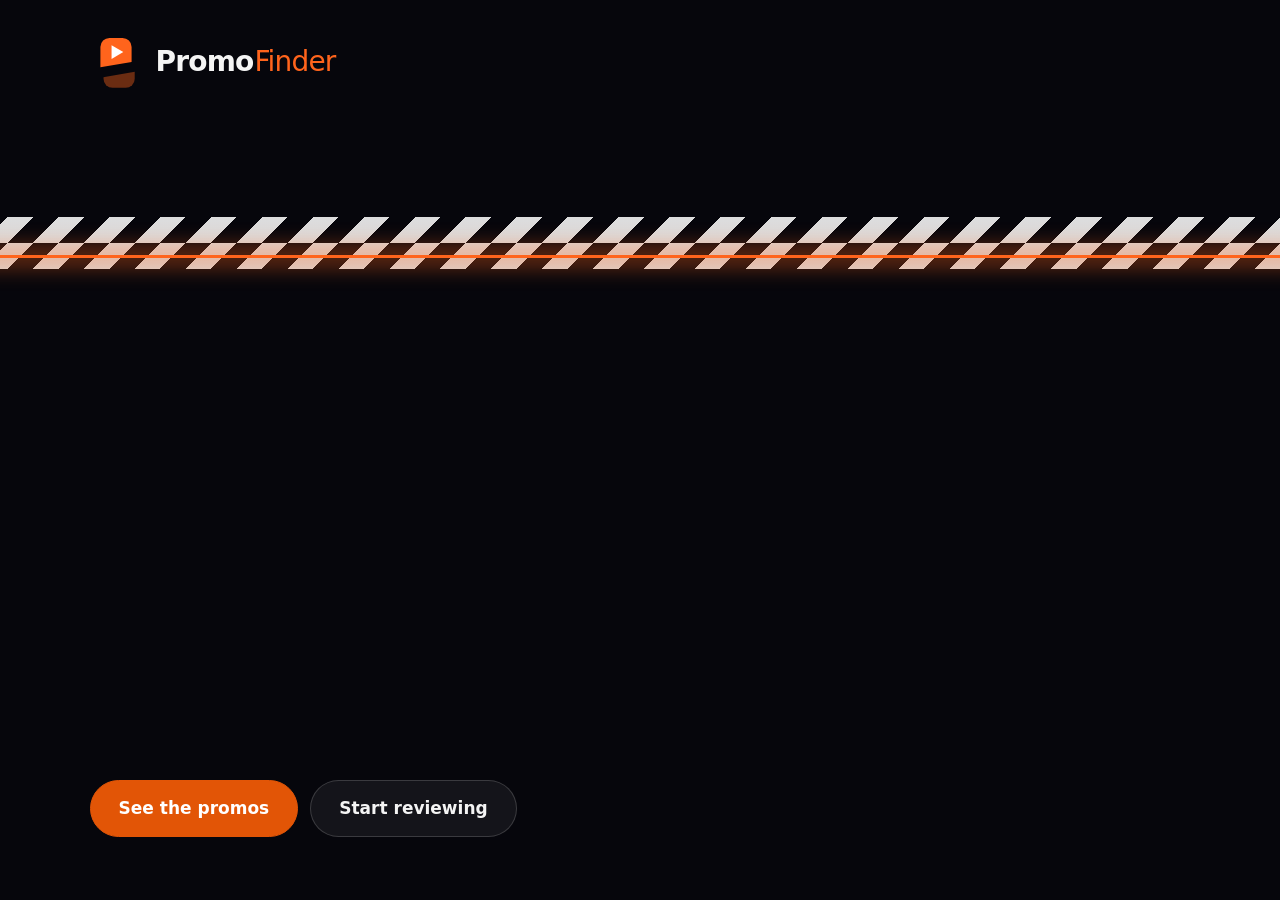
==== ui-claude/index.html @ f861e4bd "UI v3: full-width pages, reel preview, poster rails, list view, detail drawer, season rows, quality " ====
<!doctype html>
<html lang="en">
<head>
<meta charset="utf-8">
<meta name="viewport" content="width=device-width, initial-scale=1, viewport-fit=cover">
<meta name="theme-color" content="#0A0A14">
<title>Promo Finder</title>
<link rel="icon" type="image/svg+xml" href="data:image/svg+xml,%3Csvg%20xmlns%3D%22http%3A//www.w3.org/2000/svg%22%20viewBox%3D%220%200%2040%2040%22%3E%3Cdefs%3E%3CclipPath%20id%3D%22t%22%3E%3Cpath%20d%3D%22M0%200H40V18.6L0%2025.4Z%22/%3E%3C/clipPath%3E%3CclipPath%20id%3D%22b%22%3E%3Cpath%20d%3D%22M0%2031.6L40%2024.8V40H0Z%22/%3E%3C/clipPath%3E%3C/defs%3E%3Crect%20x%3D%228%22%20y%3D%221.5%22%20width%3D%2224%22%20height%3D%2237%22%20rx%3D%227%22%20fill%3D%22%23FF641C%22%20clip-path%3D%22url%28%23t%29%22/%3E%3Cg%20transform%3D%22translate%282.4%201.4%29%22%3E%3Crect%20x%3D%228%22%20y%3D%221.5%22%20width%3D%2224%22%20height%3D%2237%22%20rx%3D%227%22%20fill%3D%22%23FF641C%22%20opacity%3D%22.4%22%20clip-path%3D%22url%28%23b%29%22/%3E%3C/g%3E%3Cpath%20d%3D%22M16.6%207.2v10.4l9-5.2z%22%20fill%3D%22%23fff%22/%3E%3C/svg%3E">
<link rel="stylesheet" href="fonts.css">
<link rel="stylesheet" href="app.css">
</head>
<body>

<svg width="0" height="0" style="position:absolute" aria-hidden="true">
  <symbol id="logo" viewBox="0 0 40 40">
    <defs>
      <clipPath id="logoTop"><path d="M0 0H40V18.6L0 25.4Z"/></clipPath>
      <clipPath id="logoBottom"><path d="M0 31.6L40 24.8V40H0Z"/></clipPath>
    </defs>
    <rect x="8" y="1.5" width="24" height="37" rx="7" fill="#FF641C" clip-path="url(#logoTop)"/>
    <g transform="translate(2.4 1.4)"><rect x="8" y="1.5" width="24" height="37" rx="7" fill="#FF641C" opacity=".4" clip-path="url(#logoBottom)"/></g>
    <path d="M16.6 7.2v10.4l9-5.2z" fill="#fff"/>
  </symbol>
</svg>

<!-- Opening title card: the one orchestrated entrance. It splits like a clapperboard when you roll. -->
<div id="intro" class="intro" role="dialog" aria-modal="true" aria-labelledby="introTitle">
  <div class="intro-half top"></div>
  <div class="intro-half bottom"></div>
  <div class="intro-blade" aria-hidden="true"></div>
  <div class="intro-brand"><svg class="mark xl" aria-hidden="true"><use href="#logo"/></svg><span class="brand-name">Promo<b>Finder</b></span></div>
  <div class="intro-copy">
    <p class="intro-lede" id="introLede"></p>
    <h1 id="introTitle" class="intro-title"></h1>
    <p class="intro-sub" id="introSub"></p>
    <div class="intro-actions">
      <button id="rollBtn" class="pill primary big" type="button">See the promos</button>
      <button id="rollBlindBtn" class="pill ghost big" type="button">Start reviewing</button>
    </div>
  </div>
</div>

<div id="app" class="app" data-view="promos" aria-hidden="true">
  <header class="bar">
    <a class="brand" href="#/promos" aria-label="Promo Finder, home">
      <svg class="mark" aria-hidden="true"><use href="#logo"/></svg>
      <span class="brand-name">Promo<b>Finder</b></span>
    </a>
    <nav class="nav" id="nav" aria-label="Pages">
      <a href="#/promos" data-nav="promos">Promos</a>
      <a href="#/review" data-nav="review">Review</a>
      <a href="#/season" data-nav="season">Season</a>
      <a href="#/quality" data-nav="quality">Quality</a>
      <a href="#/new" data-nav="new">New show</a>
    </nav>
    <p class="show" id="showTitle"></p>
    <p class="demo-pill" id="demoPill" hidden>Demo with a made-up show</p>
    <div class="bar-actions">
      <div class="progress only-review" id="progress" role="status" aria-live="polite"></div>
      <button id="blindBtn" class="switch only-review" type="button" aria-pressed="false" title="Hide what the AI thinks and shuffle the order, so your rating is your own (B)">
        <span class="switch-dot" aria-hidden="true"></span>Hide AI hints
      </button>
      <button id="exportBtn" class="pill primary only-review" type="button">Export ratings</button>
      <button id="helpBtn" class="icon-btn" type="button" aria-label="Help and keyboard shortcuts">?</button>
    </div>
  </header>

  <main class="views">
    <section class="view" id="v-promos" aria-label="Promos"><div class="pg" id="promosPage"></div></section>

    <section class="view" id="v-review" aria-label="Review">
      <section class="strip" aria-label="Episodes in the show"><div class="strip-scroll" id="strip"></div></section>
      <div class="room" id="room">
        <aside class="feed" id="feed" aria-label="Promos to review"></aside>

        <section class="stage" aria-label="Player">
          <div class="phone-wrap">
            <div class="phone" id="phone">
              <svg class="gate" viewBox="0 0 360 640" aria-hidden="true">
                <rect class="gate-track" x="3" y="3" width="354" height="634" rx="46" pathLength="100"/>
                <rect class="gate-arc" id="gateArc" x="3" y="3" width="354" height="634" rx="46" pathLength="100"/>
              </svg>
              <div class="screen" id="screen">
                <div class="backdrop" aria-hidden="true"><i class="orb o1"></i><i class="orb o2"></i><i class="grain"></i><i class="vignette"></i></div>
                <div class="hud">
                  <div class="hud-shot" id="shotTag"></div>
                  <div class="hud-gate" id="gateTag"></div>
                </div>
                <p class="narration" id="narr"></p>
                <div class="subtitle" id="sub"><span class="who" id="subWho"></span><p class="line" id="subLine"></p></div>
                <p class="sfx" id="sfx"></p>
                <div class="cut" id="cutScreen" aria-live="polite">
                  <div class="cut-line"></div>
                  <p class="cut-kicker">The clip ends here</p>
                  <p class="cut-question" id="cutQuestion"></p>
                  <div class="cut-actions">
                    <button class="pill ghost" id="peekBtn" type="button">Peek at what happens next</button>
                    <button class="pill ghost" id="replayBtn" type="button">Replay</button>
                  </div>
                  <p class="cut-peek" id="cutPeek" hidden></p>
                </div>
              </div>
            </div>
          </div>

          <div class="timeline-card">
            <div class="timeline-head">
              <p class="timeline-title">Trim the cut</p>
              <p class="timeline-hint" id="timelineHint">Drag In and Out. They land only on clean line breaks.</p>
            </div>
            <div class="timeline" id="timeline"></div>
          </div>
          <div class="transport" role="group" aria-label="Playback">
            <button id="playBtn" class="icon-btn lg" type="button" aria-label="Play"></button>
            <button id="restartBtn" class="icon-btn" type="button" aria-label="Restart (R)">
              <svg viewBox="0 0 24 24" aria-hidden="true"><path d="M6 5v14M20 6.5v11L10 12z" fill="currentColor" stroke="currentColor" stroke-width="1.8" stroke-linejoin="round" stroke-linecap="round"/></svg>
            </button>
            <span class="clock" id="clock">00:00.0</span>
            <span class="clock dim" id="clockTotal"></span>
            <span class="spacer"></span>
            <button id="speedBtn" class="chip" type="button" aria-label="Playback speed">1x</button>
            <button id="theatreBtn" class="chip" type="button" aria-pressed="false" title="Hide everything but the reel (F)">Theatre</button>
          </div>
        </section>

        <aside class="slate" id="slate" aria-label="Verdict"></aside>
      </div>
    </section>

    <section class="view" id="v-season" aria-label="Season"><div class="pg" id="seasonPage"></div></section>
    <section class="view" id="v-quality" aria-label="Quality"><div class="pg" id="qualityPage"></div></section>

    <section class="view" id="v-new" aria-label="New show">
      <div class="pg">
        <section class="hero-band">
          <div class="hero-copy"><h1>Use it on a new show</h1>
            <p class="lede">Any show whose screenplay files carry timed cues works unchanged. Nothing here is specific to one story.</p></div>
          <ol class="flow" aria-label="The three steps">
            <li><b>Drop in your episodes</b><span>One text file per episode, or a ZIP of them.</span></li>
            <li><b>Pick an engine</b><span>Rules need no AI and no key. Or a model you choose.</span></li>
            <li><b>Get this page for your show</b><span>Promos, season map and quality report.</span></li>
          </ol>
        </section>

        <section class="band split start-band">
          <div><h2>Fastest way: the workbench</h2>
            <p>Run one command and drop your episode files into the page that opens. It all runs on your computer; your scripts are only sent anywhere if you pick an AI engine and confirm.</p></div>
          <pre class="code">python3 ui-claude/workbench.py</pre>
        </section>

        <section class="band dark split">
          <div><h2>What goes in</h2>
            <p>One text file per episode. Each cue is a label, a time range and the text.</p>
            <p class="muted">Labels ACTION, CAMERA and SOUND FX are understood; any other label is a speaker. The episode number comes from the file name (<code>ep_3.txt</code>, <code>episode-003.txt</code>) or an <code>EPISODE NUMBER:</code> line. A logline and continuity notes help but are optional. Subtitle files (SRT, VTT) are not read yet.</p></div>
<pre class="code">**MAYA (stunned):**
Start: (00:02.29) | End: (00:05.17)
"H. Calloway. Our publisher signed your death."</pre>
        </section>

        <section class="ways">
          <article class="way">
            <h2>Try it with no setup</h2>
            <p>Open the <a href="https://promo-finder-ajx17.streamlit.app" target="_blank" rel="noopener">hosted app</a>, upload a ZIP or a few episode files, and run it in rules mode. No key, no AI.</p>
            <p class="muted">Use the hosted app only with scripts you are free to share. For confidential scripts, run it on your own machine.</p>
          </article>
          <article class="way">
            <h2>Run it from the command line</h2>
<pre class="code">python3 -m promo path/to/scripts.zip \
  --model groq:openai/gpt-oss-120b \
  --judge groq:qwen/qwen3.8-27b --no-guide</pre>
            <p class="muted">Swap the model with one flag (<code>gemini</code>, <code>groq</code>, <code>openrouter</code>, <code>ollama</code>, any OpenAI-compatible endpoint). <code>--model rules</code> needs no AI at all. Every answer is cached, so a re-run costs nothing.</p>
          </article>
          <article class="way">
            <h2>View a finished run</h2>
<pre class="code">python3 ui-claude/serve.py \
  --run private/runs/&lt;your-run&gt; \
  --pack path/to/scripts.zip</pre>
            <p class="muted">This builds this same interface for your show and serves it on your own computer only. Your scripts never leave it.</p>
          </article>
        </section>

        <section class="band warm split gets">
          <div><h2>What you get back</h2>
            <p>For every promo: the episode and each segment's start and end in order, the hook, the cliffhanger, one line on why it works, and its place in the posting order.</p></div>
          <ul class="files"><li><code>promos.csv</code></li><li><code>promos.json</code></li><li><code>posting_plan.md</code></li><li><code>cutlist.edl</code></li><li><code>evaluation.json</code></li><li><code>model_calls.jsonl</code></li></ul>
        </section>
      </div>
    </section>
  </main>

  <p class="toast" id="toast" role="status" aria-live="polite"></p>
</div>

<dialog id="help" class="help">
  <form method="dialog">
    <h2>How this works</h2>
    <p class="help-p"><b>Promos</b> is the answer: every promo the tool found, in the order to post them, with the hook, the cliffhanger and why it works. <b>Review</b> lets you watch one as the script plays, move its start and end, and mark <b>Keep</b> (post it), <b>Trim</b> (good, but move the cut points) or <b>Pass</b>.</p>
    <p class="help-p"><b>Hide AI hints</b> removes everything the AI thinks (rank, summaries, scores) and shuffles the order, so your rating is your own judgment. Use it when you want to check the tool against a person.</p>
    <h3>Keyboard (Review page)</h3>
    <dl>
      <div><dt>Space</dt><dd>Play or pause</dd></div>
      <div><dt>Left, Right</dt><dd>Previous or next promo</dd></div>
      <div><dt>K, T, P</dt><dd>Keep, trim or pass, then move on</dd></div>
      <div><dt>[ and ]</dt><dd>Set the start or end at the playhead</dd></div>
      <div><dt>R</dt><dd>Restart</dd></div>
      <div><dt>B</dt><dd>Hide AI hints</dd></div>
      <div><dt>F</dt><dd>Theatre mode</dd></div>
    </dl>
    <button class="pill primary" value="close">Done</button>
  </form>
</dialog>

<script src="data.js"></script>
<script src="app.js"></script>
</body>
</html>
---- ui-claude/app.css ----
/* The cutting room. Tokens are measured from kukufm.com (dark base, #E25506, Figtree, pill buttons, 1rem cards);
   the structure (reel, gate, film strip, slate) comes from what the tool is for: cutting vertical promos. */
:root {
  color-scheme: dark;
  --ink-0: #06060c;
  --ink-1: #0a0a14;
  --ink-2: #131320;
  --ink-3: #1b1b2a;
  --ink-4: #262638;
  --line: rgba(255, 255, 255, .09);
  --line-2: rgba(255, 255, 255, .16);
  --text: #f4f4f4;
  --text-2: #b9bac6;
  --text-3: #80829a;
  --orange: #e25506;
  --orange-hot: #ff641c;
  --orange-soft: rgba(226, 85, 6, .16);
  --gold: #f8c543;
  --keep: #41ff6a;
  --trim: #f8c543;
  --pass: #ff5a64;
  --radius: 16px;
  --radius-sm: 10px;
  --display: 'Bricolage Grotesque', 'Figtree', system-ui, sans-serif;
  --sans: 'Figtree', ui-sans-serif, system-ui, -apple-system, 'Segoe UI', sans-serif;
  --ease: cubic-bezier(.2, .8, .2, 1);
}

*, *::before, *::after { box-sizing: border-box; }
html, body { height: 100%; }
body {
  margin: 0; background: var(--ink-1); color: var(--text);
  font: 400 15px/1.5 var(--sans); -webkit-font-smoothing: antialiased; font-variant-numeric: tabular-nums;
  overflow: hidden;
}
button { font: inherit; color: inherit; cursor: pointer; }
p, h1, h2, dl, dd, dt { margin: 0; }
[hidden] { display: none !important; }
:focus-visible { outline: 2px solid var(--orange-hot); outline-offset: 2px; }
::selection { background: var(--orange); color: #fff; }

/* ---------- shared pieces ---------- */
.pill {
  border: 1px solid var(--line-2); background: transparent; border-radius: 999px; padding: 9px 18px;
  font-weight: 600; transition: background .15s, border-color .15s, transform .15s;
}
.pill:hover { background: rgba(255,255,255,.07); }
.pill:active { transform: scale(.97); }
.pill.primary { background: var(--orange); border-color: var(--orange); color: #fff; }
.pill.primary:hover { background: var(--orange-hot); border-color: var(--orange-hot); }
.pill.big { padding: 15px 28px; font-size: 17px; }
.pill.ghost { background: rgba(255,255,255,.06); }
.chip {
  border: 1px solid var(--line-2); background: rgba(255,255,255,.04); border-radius: 999px; padding: 5px 12px;
  font-size: 13px; font-weight: 600; color: var(--text-2);
}
.chip[aria-pressed="true"] { background: var(--orange-soft); border-color: var(--orange); color: #fff; }
.icon-btn {
  width: 38px; height: 38px; display: grid; place-items: center; border-radius: 50%;
  border: 1px solid var(--line-2); background: rgba(255,255,255,.04); font-weight: 700; color: var(--text-2);
}
.icon-btn:hover { background: rgba(255,255,255,.1); color: #fff; }
.icon-btn svg { width: 18px; height: 18px; }
.icon-btn.lg { width: 54px; height: 54px; background: var(--orange); border-color: var(--orange); color: #fff; }
.icon-btn.lg:hover { background: var(--orange-hot); }
.icon-btn.lg svg { width: 24px; height: 24px; }
kbd {
  font: 600 11px/1 var(--sans); border: 1px solid var(--line-2); border-radius: 6px; padding: 3px 6px; color: var(--text-2);
  background: rgba(255,255,255,.05);
}

/* ---------- opening title card ---------- */
.intro { position: fixed; inset: 0; z-index: 100; display: grid; align-items: end; overflow: hidden; }
.intro-half { position: absolute; left: 0; right: 0; background: var(--ink-0); transition: transform 1s var(--ease); }
.intro-half.top { top: 0; height: 27%; }
.intro-half.bottom { bottom: 0; height: 73%; }
.intro-half.top::after, .intro-half.bottom::after {
  content: ''; position: absolute; left: 0; right: 0; height: 26px; opacity: .9;
  background: repeating-linear-gradient(-45deg, #f4f4f4 0 18px, #06060c 18px 36px);
}
.intro-half.top::after { bottom: 0; } .intro-half.bottom::after { top: 0; }
.intro-blade {
  position: absolute; left: -10%; right: -10%; top: 27%; height: 3px; margin-top: 12px; background: var(--orange-hot); transform: scaleX(0);
  box-shadow: 0 0 24px 4px rgba(255,100,28,.8); animation: blade 1s .25s var(--ease) forwards;
}
.intro-copy { position: relative; z-index: 2; padding: 0 clamp(24px, 7vw, 120px) clamp(36px, 7vh, 90px); max-width: 1400px; }
.intro-lede, .intro-title, .intro-sub, .intro-actions { opacity: 0; animation: rise .9s var(--ease) forwards; }
.intro-lede { color: var(--orange-hot); font-weight: 700; font-size: 16px; margin-bottom: 14px; animation-delay: .75s; }
.intro-title {
  font: 800 clamp(44px, min(7.8vw, 13.5vh), 128px)/.92 var(--display); letter-spacing: -.035em; max-width: 13ch;
  text-wrap: balance; animation-delay: .9s;
}
.intro-sub { color: var(--text-2); font-size: clamp(16px, 1.6vw, 21px); max-width: 52ch; margin: 22px 0 30px; animation-delay: 1.15s; }
.intro-actions { display: flex; gap: 12px; flex-wrap: wrap; animation-delay: 1.35s; }
.intro.rolling .intro-half.top { transform: translateY(-101%); }
.intro.rolling .intro-half.bottom { transform: translateY(101%); }
.intro.rolling .intro-copy, .intro.rolling .intro-blade { opacity: 0; transition: opacity .35s; animation: none; }
.intro.gone { display: none; }
@keyframes blade { to { transform: scaleX(1); } }
@keyframes rise { from { opacity: 0; transform: translateY(26px); } to { opacity: 1; transform: none; } }

/* ---------- app shell ---------- */
.app { height: 100%; display: grid; grid-template-columns: minmax(0, 1fr); grid-template-rows: auto minmax(0, 1fr); }
.strip, .bar, .room, .views { min-width: 0; }
.bar {
  display: flex; align-items: center; gap: 18px; padding: 9px 24px; border-bottom: 1px solid var(--line);
  background: linear-gradient(var(--ink-0), var(--ink-1));
}
.brand { display: flex; align-items: center; gap: 10px; text-decoration: none; color: inherit; }
.mark { width: 34px; height: 34px; flex: none; }
.mark.xl { width: 52px; height: 52px; }
.brand-name { font: 800 20px/1 var(--display); letter-spacing: -.03em; }
.brand-name b { font-weight: 500; color: var(--orange-hot); margin-left: 1px; }
.show { color: var(--text-2); font-weight: 500; padding-left: 18px; border-left: 1px solid var(--line-2); min-width: 0;
  white-space: nowrap; overflow: hidden; text-overflow: ellipsis; }
.bar-actions { margin-left: auto; display: flex; align-items: center; gap: 12px; }
.progress { display: flex; align-items: center; gap: 10px; color: var(--text-2); font-weight: 600; font-size: 14px; }
.progress svg { width: 34px; height: 34px; transform: rotate(-90deg); }
.progress circle { fill: none; stroke-width: 4; }
.progress .p-track { stroke: var(--ink-4); }
.progress .p-fill { stroke: var(--keep); stroke-linecap: round; transition: stroke-dasharray .5s var(--ease); }
.switch {
  display: flex; align-items: center; gap: 9px; border: 1px solid var(--line-2); background: rgba(255,255,255,.04);
  border-radius: 999px; padding: 6px 14px 6px 8px; font-weight: 600; color: var(--text-2);
}
.switch-dot { width: 22px; height: 22px; border-radius: 50%; background: var(--ink-4); border: 2px solid var(--text-3); transition: all .2s; }
.switch[aria-pressed="true"] { color: #fff; border-color: var(--orange); background: var(--orange-soft); }
.switch[aria-pressed="true"] .switch-dot { background: var(--orange); border-color: var(--orange-hot); box-shadow: 0 0 14px var(--orange-hot); }

.demo-pill {
  flex: none; border: 1px solid var(--gold); color: var(--gold); border-radius: 999px; padding: 4px 12px; font-size: 13px; font-weight: 600;
  background: rgba(248,197,67,.08);
}

/* ---------- season film strip ---------- */
.strip { border-bottom: 1px solid var(--line); background: var(--ink-0); }
.strip-scroll { display: flex; gap: 6px; overflow-x: auto; padding: 10px 24px 8px; scrollbar-width: thin; scrollbar-color: var(--ink-4) transparent; }
.tile {
  position: relative; flex: 0 0 52px; height: 72px; border-radius: 8px; border: 1px solid var(--line); background: var(--ink-2);
  padding: 11px 0 0; text-align: center; transition: transform .2s var(--ease), border-color .2s, background .2s;
}
.tile::before, .tile::after {
  content: ''; position: absolute; left: 5px; right: 5px; height: 6px; opacity: .55;
  background: radial-gradient(circle, var(--ink-0) 2.2px, transparent 2.6px) 0 0 / 12px 6px repeat-x;
}
.tile::before { top: 3px; } .tile::after { bottom: 3px; }
.tile b { display: block; font: 800 19px/1 var(--display); letter-spacing: -.02em; color: var(--text-3); margin-bottom: 3px; }
.tile .pulse { display: block; width: 42px; height: 24px; margin: 0 auto; }
.tile .count {
  position: absolute; right: 3px; bottom: 9px; min-width: 15px; height: 15px; border-radius: 8px; background: var(--orange);
  color: #fff; font-size: 11px; font-weight: 700; display: grid; place-items: center; padding: 0 4px;
}
.tile.has { background: var(--ink-3); border-color: var(--line-2); }
.tile.has b { color: var(--text); }
.tile:hover { transform: translateY(-3px); border-color: var(--text-3); }
.tile.on { border-color: var(--orange-hot); box-shadow: 0 0 0 1px var(--orange-hot), 0 8px 24px -8px rgba(255,100,28,.6); background: var(--ink-4); }
.tile.dim { opacity: .55; }

/* blind mode: the strip must not hint at which episodes or moments the tool liked */
.app.blind .tile .pulse, .app.blind .tile .count { visibility: hidden; }
.app.blind .tile.has { background: var(--ink-2); border-color: var(--line); }
.app.blind .tile.has b { color: var(--text-3); }
.app.blind .tile.on b { color: var(--text); }

/* ---------- three-column room ---------- */
.room {
  display: grid; grid-template-columns: minmax(270px, 330px) minmax(0, 1fr) minmax(320px, 400px); gap: 22px;
  padding: 18px 24px 20px; min-height: 0;
}
.feed, .slate { min-height: 0; overflow-y: auto; scrollbar-width: thin; scrollbar-color: var(--ink-4) transparent; padding-right: 4px; }

/* feed */
.rail-title { display: flex; align-items: baseline; justify-content: space-between; margin: 18px 4px 10px; }
.rail-title:first-child { margin-top: 2px; }
.rail-title h2 { font: 700 17px/1.2 var(--display); letter-spacing: -.01em; }
.rail-title span { color: var(--text-3); font-size: 13px; font-weight: 600; }
.rail-note { color: var(--text-3); font-size: 13px; margin: -4px 4px 10px; max-width: 34ch; }
.take {
  position: relative; width: 100%; display: grid; grid-template-columns: 60px 1fr auto; gap: 12px; align-items: center;
  text-align: left; padding: 8px; margin-bottom: 8px; border-radius: var(--radius); background: var(--ink-2); border: 1px solid var(--line);
  transition: background .15s, border-color .15s, transform .15s var(--ease);
}
.take:hover { background: var(--ink-3); transform: translateX(3px); }
.take.on { background: var(--ink-3); border-color: var(--orange-hot); box-shadow: 0 10px 28px -14px rgba(255,100,28,.65); }
.poster {
  position: relative; width: 60px; aspect-ratio: 9 / 16; border-radius: 10px; overflow: hidden;
  background:
    radial-gradient(120% 70% at 20% 0%, hsl(var(--h) 90% 55% / .85), transparent 60%),
    radial-gradient(110% 80% at 90% 100%, hsl(calc(var(--h) + 70) 80% 40% / .8), transparent 65%),
    #14141f;
}
.poster::after { content: ''; position: absolute; inset: 0; background: linear-gradient(transparent 45%, rgba(0,0,0,.7)); }
.poster b { position: absolute; left: 6px; top: 4px; font: 800 24px/1 var(--display); letter-spacing: -.03em; z-index: 1; text-shadow: 0 2px 10px rgba(0,0,0,.5); }
.poster i {
  position: absolute; left: 6px; bottom: 6px; z-index: 1; font-style: normal; font-size: 11px; font-weight: 700;
  background: rgba(0,0,0,.6); border-radius: 999px; padding: 2px 7px;
}
.take .open { display: -webkit-box; -webkit-line-clamp: 3; -webkit-box-orient: vertical; overflow: hidden; font-weight: 500; color: var(--text); line-height: 1.35; font-size: 14px; }
.take .sub { display: block; color: var(--text-3); font-size: 12.5px; margin-top: 4px; font-weight: 500; }
.verdict-dot { width: 12px; height: 12px; border-radius: 50%; border: 2px solid var(--line-2); align-self: start; margin-top: 6px; }
.verdict-dot.keep { background: var(--keep); border-color: var(--keep); box-shadow: 0 0 10px rgba(65,255,106,.6); }
.verdict-dot.trim { background: var(--trim); border-color: var(--trim); }
.verdict-dot.pass { background: var(--pass); border-color: var(--pass); }

/* ---------- stage ---------- */
.stage {
  --ph: min(calc(100vh - 262px), 700px);
  min-height: 0; display: grid; grid-template-columns: auto auto; grid-template-rows: auto auto; justify-content: center; align-content: start;
  column-gap: 18px; row-gap: 12px; position: relative; overflow-y: auto; scrollbar-width: none;
}
.stage::before {
  content: ''; position: absolute; top: 2%; left: 50%; translate: -50% 0; width: min(640px, 95%); aspect-ratio: 1; border-radius: 50%; pointer-events: none;
  background: radial-gradient(closest-side, hsl(var(--glow-h, 20) 95% 50% / .17), transparent);
  filter: blur(30px); transition: background 1.2s;
}
.phone-wrap { position: relative; z-index: 1; grid-column: 1; grid-row: 1; }
.phone {
  position: relative; height: var(--ph); width: calc(var(--ph) * 9 / 16); border-radius: 46px; background: #000; container-type: size;
  box-shadow: 0 0 0 1px rgba(255,255,255,.1), 0 50px 120px -40px hsl(var(--glow-h, 20) 95% 45% / .7), 0 20px 50px rgba(0,0,0,.6);
  transition: box-shadow .8s;
}
.gate { position: absolute; inset: 0; width: 100%; height: 100%; pointer-events: none; z-index: 5; }
.gate-track { fill: none; stroke: rgba(255,255,255,.1); stroke-width: 2; }
.gate-arc { fill: none; stroke: var(--orange-hot); stroke-width: 4; stroke-linecap: round; stroke-dasharray: 0 100;
  filter: drop-shadow(0 0 7px rgba(255,100,28,.95)); }
.screen { position: absolute; inset: 7px; border-radius: 40px; overflow: hidden; background: var(--ink-0); isolation: isolate; }

.backdrop { position: absolute; inset: 0; z-index: -1; }
.orb { position: absolute; border-radius: 50%; filter: blur(38px); opacity: calc(.2 + var(--glow, .2) * .5); transition: background 1.2s, opacity .6s; }
.o1 { width: 90%; aspect-ratio: 1; left: -25%; top: -8%; background: hsl(var(--h1, 22) 90% 46%); animation: drift1 14s ease-in-out infinite alternate; }
.o2 { width: 80%; aspect-ratio: 1; right: -30%; bottom: -12%; background: hsl(var(--h2, 262) 70% 38%); animation: drift2 17s ease-in-out infinite alternate; }
@keyframes drift1 { to { transform: translate(14%, 18%) scale(1.15); } }
@keyframes drift2 { to { transform: translate(-16%, -14%) scale(1.1); } }
.grain {
  position: absolute; inset: 0; opacity: .16; mix-blend-mode: overlay;
  background-image: url("data:image/svg+xml;utf8,<svg xmlns='http://www.w3.org/2000/svg' width='160' height='160'><filter id='n'><feTurbulence type='fractalNoise' baseFrequency='.9' numOctaves='2' stitchTiles='stitch'/></filter><rect width='100%' height='100%' filter='url(%23n)'/></svg>");
}
.vignette { position: absolute; inset: 0; background: radial-gradient(120% 90% at 50% 45%, transparent 35%, rgba(0,0,0,.72)); }

.hud { position: absolute; left: 6cqw; right: 6cqw; top: 6cqw; display: flex; justify-content: space-between; align-items: flex-start; gap: 3cqw; z-index: 2; }
.hud-shot { max-width: 60%; font-weight: 600; font-size: 3.1cqw; line-height: 1.25; color: rgba(255,255,255,.78); }
.hud-shot b {
  display: inline-block; position: relative; font-weight: 700; padding: 1.3cqw 2.4cqw; font-size: 3.4cqw; color: #fff;
  background: linear-gradient(currentColor, currentColor) top left / 2.4cqw 2px no-repeat, linear-gradient(currentColor, currentColor) top left / 2px 2.4cqw no-repeat,
    linear-gradient(currentColor, currentColor) bottom right / 2.4cqw 2px no-repeat, linear-gradient(currentColor, currentColor) bottom right / 2px 2.4cqw no-repeat;
}
.hud-shot small { display: block; margin-top: 1.2cqw; font-size: 2.8cqw; color: rgba(255,255,255,.55); font-weight: 500; }
.hud-gate { font-weight: 700; font-size: 3.2cqw; color: var(--orange-hot); text-align: right; text-shadow: 0 0 12px rgba(255,100,28,.7); }
.hud-gate.cleared { color: var(--keep); text-shadow: 0 0 12px rgba(65,255,106,.5); }
.hud-gate.quiet { color: var(--pass); text-shadow: none; }

.narration {
  position: absolute; left: 8cqw; right: 8cqw; top: 25%; z-index: 2; font-style: italic; font-weight: 500; color: var(--gold);
  font-size: 4.6cqw; line-height: 1.4; text-wrap: balance; text-shadow: 0 2px 16px rgba(0,0,0,.8); opacity: 0; transition: opacity .35s;
}
.narration.on { opacity: 1; }
.subtitle { position: absolute; left: 7cqw; right: 7cqw; bottom: 15%; z-index: 3; }
.who {
  display: inline-block; margin-bottom: 2.4cqw; padding: .9cqw 3cqw; border-radius: 999px; font-weight: 700; font-size: 3.5cqw;
  background: hsl(var(--sh, 22) 80% 46% / .95); color: #fff; transform-origin: left; transition: opacity .2s;
}
.who:empty { display: none; }
.line { font: 700 7.4cqw/1.12 var(--display); letter-spacing: -.02em; text-wrap: balance; text-shadow: 0 3px 24px rgba(0,0,0,.85); }
.line .w { opacity: 0; transition: opacity .12s; display: inline-block; margin-right: .26em; }
.line .w.on { opacity: 1; }
.line .w.now { color: var(--orange-hot); }
.sfx { position: absolute; left: 8cqw; right: 8cqw; bottom: 6cqw; z-index: 2; text-align: center; color: rgba(255,255,255,.55); font-size: 3.2cqw; font-weight: 500; opacity: 0; transition: opacity .3s; }
.sfx.on { opacity: 1; }

.cut { position: absolute; inset: 0; z-index: 6; background: #000; display: grid; align-content: center; justify-items: center; gap: 4cqw; padding: 10cqw; text-align: center; opacity: 0; pointer-events: none; transition: opacity .25s; }
.cut.on { opacity: 1; pointer-events: auto; }
.cut-line { position: absolute; left: 0; right: 0; top: 50%; height: 2px; background: #fff; transform: scaleX(0); }
.cut.on .cut-line { animation: cutline .7s var(--ease) forwards; }
@keyframes cutline { 0% { transform: scaleX(1); opacity: 1; } 100% { transform: scaleX(0); opacity: 0; } }
.cut-kicker { color: var(--text-3); font-weight: 600; font-size: 3.4cqw; opacity: 0; }
.cut.on .cut-kicker { animation: fadein .6s .5s forwards; }
.cut-question { font: 800 8cqw/1.08 var(--display); letter-spacing: -.025em; text-wrap: balance; opacity: 0; }
.cut.on .cut-question { animation: fadein .8s .75s forwards; }
.cut-actions { display: grid; gap: 2cqw; opacity: 0; width: 100%; }
.cut.on .cut-actions { animation: fadein .6s 1.2s forwards; }
.cut-actions .pill { font-size: 3.8cqw; padding: 2.4cqw 4cqw; }
.cut-peek { color: var(--text-2); font-size: 3.6cqw; line-height: 1.5; max-width: 92%; font-style: italic; }
@keyframes fadein { to { opacity: 1; } }

/* ---------- transport ---------- */
.transport { position: relative; z-index: 1; grid-column: 1 / -1; grid-row: 2; display: flex; align-items: center; gap: 10px; }
.clock { font-weight: 700; font-size: 15px; }
.clock.dim { color: var(--text-3); font-weight: 500; }
.spacer { flex: 1; }

/* ---------- the vertical timeline: time runs down, beside the reel ---------- */
.timeline-card {
  position: relative; z-index: 1; grid-column: 2; grid-row: 1; height: var(--ph); width: 178px; padding: 12px 12px 10px; border-radius: var(--radius);
  background: var(--ink-2); border: 1px solid var(--line); display: flex; flex-direction: column; gap: 8px;
}
.timeline-head { display: grid; gap: 2px; }
.timeline-title { font: 700 15px/1.1 var(--display); }
.timeline-hint { color: var(--text-3); font-size: 12px; line-height: 1.35; }
.timeline { position: relative; flex: 1; min-height: 0; user-select: none; touch-action: none; cursor: crosshair; margin-top: 4px; }
.tl-tick { position: absolute; left: 0; width: 100%; border-top: 1px solid var(--line-2); font-size: 11px; line-height: 1; padding-top: 2px; color: var(--text-3); font-weight: 600; }
.tl-col { position: absolute; top: 0; bottom: 0; }
.tl-col.d { left: 46px; width: 58px; } .tl-col.a { left: 108px; width: 22px; } .tl-col.c { left: 134px; width: 6px; } .tl-col.e { left: 144px; width: 8px; }
.tl-cue { position: absolute; left: 0; right: 0; border-radius: 5px; min-height: 2px; }
.tl-cue.d { background: #e9e9f2; opacity: .86; } .tl-cue.a { background: var(--gold); opacity: .78; } .tl-cue.c { background: var(--text-3); border-radius: 2px; opacity: .85; }
.tl-edge { position: absolute; left: 0; width: 6px; height: 1px; background: var(--text-3); opacity: .6; }
.tl-shade { position: absolute; left: 0; right: 0; background: rgba(6,6,12,.6); z-index: 2; pointer-events: none; }
.tl-band { position: absolute; left: 40px; right: 0; border-left: 3px solid var(--orange-hot); background: rgba(226,85,6,.07); z-index: 1; pointer-events: none; }
.tl-gate {
  position: absolute; left: 40px; right: 0; z-index: 1; pointer-events: none;
  background: repeating-linear-gradient(-45deg, rgba(255,100,28,.3) 0 5px, rgba(255,100,28,.07) 5px 10px);
}
.tl-handle { position: absolute; left: 0; right: 0; height: 24px; margin-top: -12px; z-index: 4; border: 0; background: transparent; cursor: ns-resize; padding: 0; }
.tl-handle::before { content: ''; position: absolute; left: 40px; right: 0; top: 50%; height: 3px; margin-top: -1.5px; border-radius: 2px; background: var(--orange-hot); box-shadow: 0 0 10px rgba(255,100,28,.7); }
.tl-handle::after {
  content: attr(data-label); position: absolute; left: 0; top: 50%; translate: 0 -50%; font-size: 11px; font-weight: 700; color: #fff; line-height: 1;
  background: var(--orange); border-radius: 999px; padding: 4px 7px;
}
.tl-handle:hover::before, .tl-handle.drag::before { background: #fff; box-shadow: 0 0 12px #fff; }
.tl-head { position: absolute; left: 40px; right: 0; height: 2px; margin-top: -1px; background: #fff; z-index: 3; pointer-events: none; box-shadow: 0 0 8px rgba(255,255,255,.8); }
.tl-readout { position: absolute; left: 0; z-index: 5; transform: translateY(-50%); background: #fff; color: #000; font-weight: 700; font-size: 11px; padding: 2px 6px; border-radius: 6px; pointer-events: none; white-space: nowrap; }

/* ---------- slate (verdict) ---------- */
.slate-card { border-radius: var(--radius); background: var(--ink-2); border: 1px solid var(--line); overflow: hidden; margin-bottom: 14px; }
.clap { height: 20px; background: repeating-linear-gradient(-45deg, #f4f4f4 0 14px, #0a0a14 14px 28px); }
.slate-head { display: grid; grid-template-columns: repeat(3, 1fr); border-bottom: 1px solid var(--line); }
.slate-head div { padding: 12px 14px; border-right: 1px solid var(--line); min-width: 0; }
.slate-head div:last-child { border-right: 0; }
.slate-head small { display: block; color: var(--text-3); font-size: 12px; font-weight: 600; }
.slate-head b { font: 800 26px/1.1 var(--display); letter-spacing: -.02em; display: block; white-space: nowrap; overflow: hidden; text-overflow: ellipsis; }
.times { display: grid; grid-template-columns: repeat(3, 1fr); }
.times div { padding: 12px 14px; border-right: 1px solid var(--line); }
.times div:last-child { border-right: 0; }
.times small { display: block; color: var(--text-3); font-size: 12px; font-weight: 600; }
.times b { font: 700 22px/1.15 var(--display); letter-spacing: -.01em; }
.times .len.ok b { color: var(--keep); } .times .len.bad b { color: var(--pass); }
.times-foot { display: flex; align-items: center; justify-content: space-between; padding: 8px 14px 12px; color: var(--text-3); font-size: 12.5px; }
.link-btn { background: none; border: 0; color: var(--orange-hot); font-weight: 600; padding: 0; text-decoration: underline; text-underline-offset: 3px; }
.rules { list-style: none; margin: 0; padding: 4px 14px 14px; display: grid; gap: 7px; }
.rules li { display: grid; grid-template-columns: 20px 1fr; gap: 8px; align-items: start; font-size: 13.5px; color: var(--text-2); }
.rules svg { width: 18px; height: 18px; margin-top: 1px; }
.rules .ok svg { color: var(--keep); } .rules .bad svg { color: var(--pass); }
.rules .bad { color: var(--text); }
.verdicts { display: grid; grid-template-columns: repeat(3, 1fr); gap: 10px; margin-bottom: 14px; }
.verdict {
  display: grid; gap: 6px; justify-items: start; padding: 12px 14px; border-radius: var(--radius); border: 1px solid var(--line-2); background: var(--ink-2);
  font: 700 18px/1 var(--display); transition: transform .15s var(--ease), background .15s, border-color .15s;
}
.verdict:hover { transform: translateY(-2px); background: var(--ink-3); }
.verdict.keep.on { background: rgba(65,255,106,.14); border-color: var(--keep); box-shadow: 0 0 22px -6px rgba(65,255,106,.7); }
.verdict.trim.on { background: rgba(248,197,67,.14); border-color: var(--trim); box-shadow: 0 0 22px -6px rgba(248,197,67,.7); }
.verdict.pass.on { background: rgba(255,90,100,.14); border-color: var(--pass); box-shadow: 0 0 22px -6px rgba(255,90,100,.7); }
.verdict kbd { margin-top: 2px; }
.slate-sec { padding: 14px 16px; border-bottom: 1px solid var(--line); }
.slate-sec:last-child { border-bottom: 0; }
.slate-sec h2 { font: 700 15px/1.2 var(--display); margin-bottom: 8px; }
.quote { font-size: 14.5px; line-height: 1.5; color: var(--text); }
.quote + .quote { margin-top: 6px; }
.quote em { color: var(--text-3); font-style: normal; font-weight: 600; font-size: 12.5px; margin-right: 6px; }
.muted { color: var(--text-2); font-size: 14px; }
.tags { display: flex; flex-wrap: wrap; gap: 6px; margin-top: 8px; }
.tag { border-radius: 999px; padding: 3px 10px; font-size: 12.5px; font-weight: 600; background: var(--ink-4); color: var(--text-2); }
.tag.good { background: rgba(65,255,106,.14); color: var(--keep); } .tag.warn { background: rgba(248,197,67,.14); color: var(--trim); } .tag.bad { background: rgba(255,90,100,.14); color: var(--pass); }
.others { display: flex; flex-wrap: wrap; gap: 6px; }
.blind-note { padding: 14px 16px; color: var(--text-2); font-size: 14px; }
.blind-note b { color: var(--text); }

.toast {
  position: fixed; left: 50%; bottom: 26px; transform: translate(-50%, 30px); opacity: 0; z-index: 50; pointer-events: none;
  background: #fff; color: #000; font-weight: 600; border-radius: 999px; padding: 10px 20px; transition: all .3s var(--ease);
}
.toast.on { opacity: 1; transform: translate(-50%, 0); }
.help { border: 1px solid var(--line-2); background: var(--ink-2); color: var(--text); border-radius: 20px; padding: 26px 30px; width: min(440px, 92vw); }
.help::backdrop { background: rgba(0,0,0,.7); backdrop-filter: blur(4px); }
.help h2 { font: 800 24px/1 var(--display); margin-bottom: 14px; }
.help dl { display: grid; gap: 10px; margin-bottom: 20px; }
.help dl div { display: grid; grid-template-columns: 120px 1fr; gap: 12px; align-items: baseline; }
.help dt { font-weight: 700; } .help dd { color: var(--text-2); }

/* ---------- theatre mode ---------- */
.app.theatre .strip, .app.theatre .feed, .app.theatre .slate, .app.theatre .timeline-card { display: none; }
.app.theatre .room { grid-template-columns: 1fr; }
.app.theatre .stage { --ph: min(calc(100vh - 150px), 900px); }

/* ---------- responsive ---------- */
@media (max-width: 1360px) {
  .room { grid-template-columns: minmax(250px, 290px) minmax(0, 1fr) minmax(300px, 350px); gap: 16px; }
}
@media (max-width: 1180px) {
  body { overflow: auto; }
  .app { height: auto; min-height: 100%; display: block; }
  .view.on, #v-review.on { display: block; overflow: visible; }
  .nav { order: 5; width: 100%; overflow-x: auto; }
  .bar { flex-wrap: wrap; }
  .room { grid-template-columns: minmax(0, 1fr) minmax(300px, 380px); }
  .feed { grid-column: 1 / -1; order: 3; max-height: none; overflow: visible; display: grid; grid-template-columns: repeat(auto-fill, minmax(280px, 1fr)); gap: 0 12px; }
  .feed .rail-title { grid-column: 1 / -1; }
  .stage { overflow: visible; }
  .slate { overflow: visible; }
}
@media (max-width: 760px) {
  .show { display: none; }
  .bar { flex-wrap: wrap; gap: 10px; padding: 10px 14px; }
  .bar-actions { gap: 8px; flex-wrap: wrap; }
  .room { grid-template-columns: minmax(0, 1fr); padding: 14px; }
  .room > * { min-width: 0; }
  .strip-scroll { padding: 10px 14px; }
  .stage { --ph: min(50vh, 400px); column-gap: 10px; justify-content: center; }
  .timeline-card { width: 112px; padding: 10px 8px; }
  .timeline-hint { display: none; }
  .tl-col.d { left: 36px; width: 32px; } .tl-col.a { left: 72px; width: 12px; } .tl-col.c { left: 88px; width: 4px; } .tl-col.e { display: none; }
  .tl-band, .tl-gate, .tl-head { left: 32px; } .tl-handle::before { left: 32px; } .tl-shade { left: 0; }
  .verdicts { grid-template-columns: repeat(3, minmax(0, 1fr)); gap: 8px; }
  .verdict { padding: 10px; font-size: 16px; }
  .slate-head b { font-size: 20px; } .times b { font-size: 17px; }
  .progress span { display: none; }
  .transport { flex-wrap: wrap; }
}
@media (prefers-reduced-motion: reduce) {
  *, *::before, *::after { animation-duration: .001ms !important; animation-delay: 0s !important; transition-duration: .001ms !important; }
  .orb { animation: none; }
  .intro-lede, .intro-title, .intro-sub, .intro-actions { opacity: 1; }
  .intro-blade { transform: scaleX(1); }
}


/* ---------- pages, navigation, brand ---------- */
.intro-brand { position: absolute; z-index: 3; top: clamp(20px, 4vh, 44px); left: clamp(24px, 7vw, 120px); display: flex; align-items: center; gap: 14px; }
.intro-brand .brand-name { font-size: 28px; }
.intro-brand { opacity: 0; animation: rise .8s .35s var(--ease) forwards; }
.nav { display: flex; gap: 2px; margin-left: 10px; }
.nav a {
  color: var(--text-2); text-decoration: none; font-weight: 600; padding: 8px 14px; border-radius: 999px; white-space: nowrap;
  transition: background .15s, color .15s;
}
.nav a:hover { background: rgba(255,255,255,.07); color: #fff; }
.nav a.on { background: var(--orange-soft); color: #fff; box-shadow: inset 0 0 0 1px var(--orange); }
.bar .show { margin-left: 4px; }
.only-review { display: none !important; }
.app[data-view="review"] .only-review { display: flex !important; }
.app[data-view="review"] .pill.only-review { display: inline-block !important; }

.views { min-height: 0; }
.view { display: none; height: 100%; min-height: 0; }
.view.on { display: block; overflow-y: auto; scrollbar-width: thin; scrollbar-color: var(--ink-4) transparent; }
#v-review.on { display: grid; grid-template-rows: auto minmax(0, 1fr); overflow: hidden; }
.lede { color: var(--text-2); font-size: 18px; max-width: 62ch; margin-top: 12px; }
.head-actions { display: flex; flex-wrap: wrap; gap: 10px; margin-top: 20px; }
.card { background: var(--ink-2); border: 1px solid var(--line); border-radius: var(--radius); padding: 20px 22px; }
.card h2 { font: 700 18px/1.25 var(--display); margin-bottom: 8px; letter-spacing: -.01em; }
.card h3 { font: 700 15px/1.3 var(--display); margin: 16px 0 6px; }
.card p + p { margin-top: 8px; }
.card.wide { margin-top: 14px; }
.cards2 { display: grid; grid-template-columns: repeat(2, minmax(0, 1fr)); gap: 14px; }
.card.stat .big { font: 800 40px/1.05 var(--display); letter-spacing: -.03em; margin: 2px 0 8px; }
.big.good { color: var(--keep); } .big.bad { color: var(--pass); }
code { font: 600 .9em ui-monospace, 'SF Mono', Menlo, monospace; background: var(--ink-4); border-radius: 6px; padding: 1px 6px; }
.code {
  margin: 10px 0; padding: 12px 14px; background: var(--ink-0); border: 1px solid var(--line); border-radius: var(--radius-sm);
  font: 500 13px/1.55 ui-monospace, 'SF Mono', Menlo, monospace; color: #e9e9f2; overflow-x: auto; white-space: pre;
}
a { color: var(--orange-hot); }

.why-order ul { margin: 6px 0 0; padding-left: 20px; display: grid; gap: 6px; color: var(--text-2); }
.why-order b { color: var(--text); }
.promo-group { margin-top: 28px; }
.promo {
  display: grid; grid-template-columns: 76px minmax(0, 1fr) auto; gap: 18px; align-items: start;
  background: var(--ink-2); border: 1px solid var(--line); border-radius: var(--radius); padding: 18px 20px; margin-top: 12px;
}
.promo-rank {
  display: grid; justify-items: center; gap: 2px; padding: 12px 0; border-radius: 12px;
  background: linear-gradient(160deg, hsl(var(--h) 70% 34%), hsl(var(--h) 60% 16%));
}
.promo-rank b { font: 800 34px/1 var(--display); letter-spacing: -.03em; }
.promo-rank span { font-size: 12.5px; font-weight: 600; color: rgba(255,255,255,.78); }
.promo-when { display: flex; flex-wrap: wrap; align-items: center; gap: 8px; font-weight: 700; font-variant-numeric: tabular-nums; }
.promo-when .dot { width: 4px; height: 4px; border-radius: 50%; background: var(--text-3); }
.promo-when .tag { margin-top: 0; }
.promo-facts { display: grid; gap: 10px; margin: 12px 0 10px; }
.promo-facts dt { color: var(--orange-hot); font-weight: 700; font-size: 13.5px; }
.promo-facts dt small { color: var(--text-3); font-weight: 600; margin-left: 6px; }
.promo-facts dd { margin: 2px 0 0; font-size: 16px; line-height: 1.45; }
.promo-slot { color: var(--text-2); font-size: 14px; }
.promo-slot b { color: var(--text); }
.promo-act { align-self: center; }
.promo-group .rail-title { margin-top: 0; }
.rail-note { color: var(--text-3); font-size: 14px; margin: -4px 4px 4px; }

.season-grid { display: grid; grid-template-columns: repeat(auto-fill, minmax(230px, 1fr)); gap: 12px; }
.season-tile {
  text-align: left; display: grid; gap: 8px; align-content: start; padding: 16px; border-radius: var(--radius);
  border: 1px solid var(--line); background: var(--ink-2); transition: border-color .15s, transform .15s;
}
.season-tile:hover { border-color: var(--orange); transform: translateY(-2px); }
.season-tile b { font: 800 19px/1 var(--display); }
.season-tile .pulse { width: 100%; height: 46px; }
.logline { color: var(--text-2); font-size: 14px; line-height: 1.4; display: -webkit-box; -webkit-line-clamp: 3; -webkit-box-orient: vertical; overflow: hidden; }
.season-tile:not(.has) { opacity: .75; }

.bars { list-style: none; margin: 8px 0; padding: 0; display: grid; gap: 8px; }
.bars li { display: grid; grid-template-columns: minmax(120px, 240px) 1fr 34px; align-items: center; gap: 12px; font-size: 14px; }
.bars i { height: 10px; border-radius: 6px; background: linear-gradient(90deg, var(--orange) var(--w), var(--ink-4) var(--w)); }
.bars b { text-align: right; }
.rev, .weak { margin: 6px 0; padding-left: 20px; display: grid; gap: 8px; color: var(--text-2); }
.rev b, .weak b { color: var(--text); }
.yours { margin-top: 12px; padding-top: 4px; border-top: 1px solid var(--line); }
.help-p { color: var(--text-2); font-size: 14.5px; margin-bottom: 10px; }
.help-p b { color: var(--text); }
.help h3 { font: 700 15px/1.3 var(--display); margin: 14px 0 8px; }

@media (max-width: 760px) {
  .cards2 { grid-template-columns: minmax(0, 1fr); }
  .promo { grid-template-columns: minmax(0, 1fr); }
  .promo-rank { grid-auto-flow: column; justify-content: start; gap: 10px; padding: 8px 14px; width: fit-content; }
  .promo-act { align-self: start; }
  .nav a { padding: 7px 11px; }
  .bars li { grid-template-columns: minmax(90px, 140px) 1fr 28px; }
  .intro-brand .brand-name { font-size: 22px; } .mark.xl { width: 42px; height: 42px; }
}

.promo-group .rail-note { max-width: none; }

.bar-actions > *, .switch, .pill, .progress span { white-space: nowrap; }
.bar .show { flex: 1 1 0; min-width: 0; }
.bar-actions { flex: none; }
@media (max-width: 1500px) { .bar .show { display: none; } }
@media (max-width: 1280px) { .progress span { display: none; } }
@media (max-width: 760px) { .nav { margin-left: 0; gap: 0; } .nav a { padding: 7px 9px; font-size: 14px; } }

/* ---------- full-width pages: bands, not a centred column ---------- */
:root { --gut: clamp(20px, 4.6vw, 76px); }
.pg { min-height: 100%; }
.band { padding: clamp(28px, 4.4vw, 64px) var(--gut); position: relative; }
.band.dark { background: var(--ink-0); }
.band.warm { background: radial-gradient(70% 140% at 100% 0%, rgba(226, 85, 6, .2), transparent 65%), var(--ink-2); }
.band h2 { font: 800 clamp(22px, 2.3vw, 32px)/1.1 var(--display); letter-spacing: -.025em; margin-bottom: 12px; }
.band p + p { margin-top: 10px; }
.band .muted, .muted { color: var(--text-3); }
.split { display: grid; grid-template-columns: minmax(0, 5fr) minmax(0, 7fr); gap: clamp(20px, 5vw, 84px); align-items: start; }
.split > .code { margin: 0; align-self: center; font-size: 14px; padding: 18px 20px; }

.hero-band {
  position: relative; overflow: hidden; display: grid; grid-template-columns: minmax(0, 1.15fr) minmax(0, .85fr);
  gap: clamp(24px, 5vw, 90px); align-items: center; padding: clamp(34px, 6vw, 88px) var(--gut) clamp(30px, 4.4vw, 64px);
  background: radial-gradient(55% 100% at 88% 0%, rgba(226, 85, 6, .34), transparent 62%), radial-gradient(45% 70% at 0% 110%, rgba(120, 70, 220, .2), transparent 70%), var(--ink-1);
}
.hero-band[data-mark]::after {
  content: attr(data-mark); position: absolute; right: -1vw; bottom: -.18em; font: 800 clamp(180px, 30vw, 460px)/.8 var(--display);
  letter-spacing: -.06em; color: transparent; -webkit-text-stroke: 1.5px rgba(255, 255, 255, .08); pointer-events: none;
}
.hero-copy { position: relative; z-index: 1; }
.hero-copy h1 { font: 800 clamp(38px, 5.6vw, 86px)/.98 var(--display); letter-spacing: -.04em; text-wrap: balance; }
.hero-copy .lede { max-width: 56ch; margin-top: 18px; font-size: clamp(16px, 1.45vw, 20px); }
.stat-stack { position: relative; z-index: 1; display: grid; margin: 0; align-self: end; }
.stat-stack > div { display: flex; align-items: baseline; justify-content: space-between; gap: 18px; padding: 16px 0; border-top: 1px solid var(--line-2); }
.stat-stack dt { color: var(--text-2); font-weight: 600; }
.stat-stack dd { font: 800 clamp(34px, 4.2vw, 60px)/1 var(--display); letter-spacing: -.04em; margin: 0; }
.stat-stack dd small { font: 600 16px var(--sans); letter-spacing: 0; color: var(--text-3); }
.stat-stack .good { color: var(--keep); } .stat-stack .bad { color: var(--pass); } .stat-stack .warn { color: var(--trim); }
.flow { position: relative; z-index: 1; list-style: none; margin: 0; padding: 0; display: grid; gap: 0; counter-reset: s; }
.flow li { counter-increment: s; display: grid; grid-template-columns: 52px 1fr; column-gap: 16px; padding: 18px 0; border-top: 1px solid var(--line-2); }
.flow li::before { content: counter(s); grid-row: span 2; font: 800 40px/1 var(--display); color: var(--orange-hot); }
.flow b { font: 700 19px/1.2 var(--display); } .flow span { color: var(--text-2); }

/* promos: hero reel */
.proof { list-style: none; margin: 30px 0 0; padding: 0; display: flex; flex-wrap: wrap; gap: 14px 38px; }
.proof li { display: grid; }
.proof b { font: 800 30px/1 var(--display); letter-spacing: -.03em; }
.proof span { color: var(--text-3); font-size: 13.5px; }
.how { margin-top: 22px; max-width: 64ch; color: var(--text-2); }
.how summary { cursor: pointer; font-weight: 700; color: var(--text); width: fit-content; }
.how ul { margin: 10px 0 0; padding-left: 20px; display: grid; gap: 6px; }
.how b { color: var(--text); }
.reel-stage { position: relative; z-index: 1; justify-self: end; width: min(100%, 360px); display: grid; gap: 14px; }
.reel {
  position: relative; display: block; width: 100%; aspect-ratio: 9 / 14; border: 0; padding: 0; text-align: left; overflow: hidden; border-radius: 30px; color: #fff;
  background: linear-gradient(165deg, hsl(var(--h, 22) 72% 34%), hsl(var(--h2, 262) 62% 13%));
  box-shadow: 0 0 0 1px rgba(255, 255, 255, .14), 0 40px 70px -30px rgba(0, 0, 0, .85), 0 0 90px -30px hsl(var(--h, 22) 80% 50% / .55);
  transition: transform .3s var(--ease);
}
.reel:hover { transform: translateY(-4px) rotate(-.6deg); }
.r-top { position: absolute; inset: 20px 22px auto; display: flex; align-items: baseline; gap: 10px; font-weight: 700; font-size: 14px; z-index: 2; }
.r-top b { font: 800 42px/1 var(--display); letter-spacing: -.04em; }
.r-top .r-len { margin-left: auto; opacity: .85; font-variant-numeric: tabular-nums; }
.r-label { position: absolute; left: 22px; top: 82px; z-index: 2; font-size: 13px; font-weight: 700; color: var(--orange-hot); background: rgba(6, 6, 12, .55); border-radius: 999px; padding: 4px 11px; opacity: 0; transition: opacity .4s; }
.ph1 .r-label, .ph2 .r-label, .ph3 .r-label { opacity: 1; }
.r-hook {
  position: absolute; left: 24px; right: 24px; top: 26%; font: 800 clamp(24px, 2.3vw, 33px)/1.08 var(--display); letter-spacing: -.03em;
  text-wrap: balance; text-shadow: 0 2px 18px rgba(0, 0, 0, .5); opacity: 0; transform: translateY(14px); transition: opacity .7s, transform .7s var(--ease);
}
.ph1 .r-hook, .ph2 .r-hook, .ph3 .r-hook { opacity: 1; transform: none; }
.r-cut { position: absolute; left: -8%; width: 116%; top: 62%; height: 3px; background: var(--orange-hot); box-shadow: 0 0 18px 3px rgba(255, 100, 28, .85); transform: rotate(-4deg) scaleX(0); transform-origin: 0 50%; transition: transform .6s var(--ease); z-index: 3; }
.ph2 .r-cut, .ph3 .r-cut { transform: rotate(-4deg) scaleX(1); }
.r-end {
  position: absolute; left: 0; right: 0; top: 62%; bottom: 0; padding: 38px 24px 22px; background: rgba(6, 6, 12, .8); font-size: 17px; line-height: 1.35; color: rgba(255, 255, 255, .88);
  clip-path: polygon(0 0, 100% -7%, 100% 100%, 0 100%); opacity: 0; transition: opacity .6s; z-index: 2;
}
.r-end small { display: block; color: var(--orange-hot); font-weight: 700; margin-bottom: 4px; }
.ph3 .r-end { opacity: 1; }
.ph0 .r-top { opacity: .0; }
.reel-dots { display: flex; gap: 8px; justify-content: center; }
.reel-dots button { width: 34px; height: 5px; border: 0; padding: 0; border-radius: 3px; background: var(--ink-4); transition: background .2s, width .2s; }
.reel-dots button.on { background: var(--orange-hot); width: 54px; }
.reel-note { color: var(--text-3); font-size: 13.5px; text-align: center; }

/* promos: toolbar, rails, ledger */
.toolbar { position: sticky; top: 0; z-index: 20; display: flex; flex-wrap: wrap; align-items: center; gap: 14px 22px; padding: 14px var(--gut); background: rgba(10, 10, 20, .88); backdrop-filter: blur(14px); border-bottom: 1px solid var(--line); }
.seg-toggle { display: inline-flex; padding: 3px; border-radius: 999px; background: var(--ink-3); }
.seg-toggle button { border: 0; background: transparent; padding: 7px 18px; border-radius: 999px; font-weight: 700; color: var(--text-2); }
.seg-toggle button[aria-pressed="true"] { background: var(--orange); color: #fff; }
.ep-filter { display: flex; gap: 8px; overflow-x: auto; scrollbar-width: none; min-width: 0; flex: 1; }
.ep-filter .chip { flex: none; }
.rail-band { padding: 34px 0 6px; }
.rail-band:nth-child(even) { background: var(--ink-0); }
.rail-band.first { padding-top: 40px; background: radial-gradient(60% 120% at 0% 0%, rgba(226, 85, 6, .16), transparent 60%); }
.rail-head { display: flex; align-items: baseline; flex-wrap: wrap; gap: 6px 14px; padding: 0 var(--gut); }
.rail-head h2 { font: 800 clamp(24px, 2.6vw, 36px)/1.05 var(--display); letter-spacing: -.03em; }
.rail-head .count { color: var(--orange-hot); font: 800 20px var(--display); }
.rail-head p { flex-basis: 100%; color: var(--text-3); max-width: 70ch; }
.rail { display: flex; gap: 18px; overflow-x: auto; padding: 20px var(--gut) 32px; scroll-snap-type: x proximity; scroll-padding-inline: var(--gut); scrollbar-width: thin; scrollbar-color: var(--ink-4) transparent; }
.poster-card {
  position: relative; flex: none; width: 190px; aspect-ratio: 9 / 14; border: 0; padding: 0; text-align: left; overflow: hidden; border-radius: 20px; color: #fff; scroll-snap-align: start;
  background: linear-gradient(165deg, hsl(var(--h) 72% 34%), hsl(var(--h2) 62% 13%));
  box-shadow: 0 0 0 1px rgba(255, 255, 255, .08), 0 14px 30px -18px rgba(0, 0, 0, .8);
  transition: transform .3s var(--ease), box-shadow .3s;
}
.rail.big .poster-card { width: 250px; }
.poster-card:hover, .poster-card:focus-visible { transform: translateY(-6px) rotate(-.5deg); box-shadow: 0 0 0 1px rgba(255, 255, 255, .22), 0 26px 40px -18px rgba(0, 0, 0, .9); }
.poster-card.on { box-shadow: 0 0 0 2px var(--orange-hot), 0 18px 44px -14px rgba(255, 100, 28, .6); transform: translateY(-6px); }
.pc-top { position: absolute; inset: 12px 14px auto; display: flex; align-items: baseline; gap: 8px; font-size: 12.5px; font-weight: 700; z-index: 2; }
.pc-top b { font: 800 30px/1 var(--display); letter-spacing: -.03em; }
.pc-top .pc-len { margin-left: auto; font-variant-numeric: tabular-nums; opacity: .85; }
.pc-hook { position: absolute; left: 15px; right: 15px; top: 24%; font: 800 clamp(15px, 1.3vw, 18px)/1.12 var(--display); letter-spacing: -.02em; display: -webkit-box; -webkit-line-clamp: 5; -webkit-box-orient: vertical; overflow: hidden; text-wrap: balance; text-shadow: 0 2px 14px rgba(0, 0, 0, .45); }
.rail.big .pc-hook { font-size: clamp(17px, 1.5vw, 21px); }
.pc-cut { position: absolute; left: -6%; width: 112%; bottom: 31%; height: 2px; background: var(--orange-hot); box-shadow: 0 0 14px 2px rgba(255, 100, 28, .8); transform: rotate(-4deg); z-index: 3; transition: bottom .3s var(--ease); }
.pc-end { position: absolute; inset: auto 0 0 0; height: 33%; padding: 18px 14px 12px; background: rgba(6, 6, 12, .72); clip-path: polygon(0 0, 100% -7%, 100% 100%, 0 100%); font-size: 12.5px; line-height: 1.3; color: rgba(255, 255, 255, .78); overflow: hidden; z-index: 2; transition: height .3s var(--ease); }
.pc-end small { display: block; color: var(--orange-hot); font-weight: 700; margin-bottom: 2px; }
.poster-card:hover .pc-end, .poster-card:focus-visible .pc-end { height: 52%; }
.poster-card:hover .pc-cut, .poster-card:focus-visible .pc-cut { bottom: 50%; }
.pc-dot { position: absolute; z-index: 4; right: 10px; bottom: 10px; width: 12px; height: 12px; border-radius: 50%; background: var(--text-3); }
.pc-dot.keep { background: var(--keep); } .pc-dot.trim { background: var(--trim); } .pc-dot.pass { background: var(--pass); }
.ledger-wrap { padding: 8px var(--gut) 60px; overflow-x: auto; }
.ledger { width: 100%; border-collapse: collapse; font-size: 15px; }
.ledger th { position: sticky; top: 0; text-align: left; padding: 14px 16px; color: var(--text-3); font-weight: 600; font-size: 13px; border-bottom: 1px solid var(--line-2); background: var(--ink-1); }
.ledger td { padding: 18px 16px; vertical-align: top; border-bottom: 1px solid var(--line); line-height: 1.45; }
.ledger tbody tr { cursor: pointer; transition: background .15s; }
.ledger tbody tr:hover, .ledger tbody tr:focus-visible { background: rgba(255, 255, 255, .04); }
.lg-rank { font: 800 34px/1 var(--display); letter-spacing: -.03em; color: var(--orange-hot); width: 74px; }
.lg-where { display: grid; gap: 4px; min-width: 150px; align-content: start; } .lg-where .tc { font-size: 14px; color: var(--text-2); } .lg-where .tag { width: fit-content; margin-top: 4px; }
.lg-why { color: var(--text-2); min-width: 220px; }
.empty { color: var(--text-2); }

/* promos: detail drawer */
.scrim { position: fixed; inset: 0; z-index: 69; background: rgba(0, 0, 0, .55); opacity: 0; pointer-events: none; transition: opacity .25s; }
.scrim.open { opacity: 1; pointer-events: auto; }
.drawer { position: fixed; z-index: 70; top: 0; bottom: 0; right: 0; width: min(520px, 100vw); padding: 30px 30px 36px; overflow-y: auto; background: var(--ink-2); border-left: 1px solid var(--line-2); box-shadow: -30px 0 80px rgba(0, 0, 0, .55); transform: translateX(104%); transition: transform .34s var(--ease); scrollbar-width: thin; }
.drawer.open { transform: none; }
.drawer-close { position: absolute; top: 16px; right: 16px; font-size: 22px; }
.tk-head { display: flex; gap: 16px; align-items: center; margin-top: 8px; }
.tk-rank { width: 62px; height: 62px; border-radius: 16px; display: grid; place-items: center; background: var(--orange); font: 800 32px/1 var(--display); flex: none; }
.tk-eyebrow { color: var(--orange-hot); font-weight: 700; font-size: 13.5px; }
.tk-head h2 { font: 800 24px/1.12 var(--display); letter-spacing: -.02em; }
.segs { list-style: none; margin: 20px 0 8px; padding: 0; display: grid; gap: 8px; }
.segs li { display: flex; align-items: baseline; gap: 10px; padding: 12px 14px; border-radius: 12px; background: var(--ink-0); border: 1px dashed var(--line-2); font-variant-numeric: tabular-nums; }
.seg-n { color: var(--text-3); font-size: 12.5px; font-weight: 600; min-width: 66px; }
.tc { font: 700 17px/1 ui-monospace, 'SF Mono', Menlo, monospace; }
.arrow { color: var(--text-3); font-size: 13px; }
.tk-note { color: var(--text-2); font-size: 13.5px; margin-bottom: 18px; }
.tk-facts { display: grid; gap: 16px; margin-bottom: 22px; }
.tk-facts dt { color: var(--orange-hot); font-weight: 700; font-size: 13.5px; }
.tk-facts dt small { color: var(--text-3); font-weight: 600; margin-left: 6px; }
.tk-facts dd { margin: 2px 0 0; font-size: 16px; line-height: 1.5; }
.tk-actions { display: flex; flex-wrap: wrap; gap: 10px; }
.tk-nav { display: flex; align-items: center; justify-content: space-between; margin-top: 22px; padding-top: 14px; border-top: 1px solid var(--line); color: var(--text-3); font-size: 13.5px; font-weight: 600; }
.chip:disabled { opacity: .4; cursor: default; }

/* season */
.legend { display: flex; flex-wrap: wrap; align-items: center; gap: 10px 26px; padding: 18px var(--gut); background: var(--ink-0); color: var(--text-2); font-size: 14px; }
.legend span { display: inline-flex; align-items: center; gap: 8px; }
.lg { width: 4px; height: 18px; border-radius: 2px; display: inline-block; }
.lg.o { background: var(--orange-hot); } .lg.g { background: var(--gold); } .lg.b { width: 26px; height: 16px; border: 1.5px solid var(--orange-hot); background: var(--orange-soft); border-radius: 4px; }
.eprows { list-style: none; margin: 0; padding: 0; }
.eprow { display: grid; grid-template-columns: 120px minmax(0, 1fr) 190px; gap: 8px clamp(14px, 2.6vw, 40px); align-items: center; padding: 24px var(--gut); border-bottom: 1px solid var(--line); }
.eprow:nth-child(even) { background: rgba(255, 255, 255, .02); }
.eprow.gap { background: repeating-linear-gradient(135deg, rgba(248, 197, 67, .05) 0 12px, transparent 12px 24px); }
.ep-id { display: grid; }
.ep-id b { font: 800 clamp(44px, 5vw, 76px)/.9 var(--display); letter-spacing: -.05em; color: var(--text); }
.eprow.has .ep-id b { color: var(--orange-hot); }
.ep-id span { color: var(--text-3); font-size: 13px; font-weight: 600; margin-top: 6px; }
.ep-log { color: var(--text-2); max-width: 84ch; margin-bottom: 12px; line-height: 1.45; }
.ep-track { position: relative; height: 64px; }
.ep-pulse { position: absolute; inset: 0; width: 100%; height: 100%; }
.ep-base { position: absolute; left: 0; right: 0; bottom: 4px; height: 1.5px; background: var(--line-2); }
.br { position: absolute; top: 2px; bottom: 2px; padding: 0; border: 1.5px solid var(--orange-hot); border-radius: 6px; background: var(--orange-soft); transition: background .15s, transform .15s; min-width: 16px; }
.br:hover, .br:focus-visible { background: rgba(255, 100, 28, .38); transform: translateY(-2px); }
.br i { position: absolute; top: -9px; left: -1px; min-width: 20px; height: 20px; padding: 0 5px; display: grid; place-items: center; border-radius: 999px; background: var(--orange); color: #fff; font: 800 12px/1 var(--display); font-style: normal; }
.ep-side { display: flex; flex-wrap: wrap; align-items: center; justify-content: flex-end; gap: 10px; }

/* quality */
.q-grid { display: grid; grid-template-columns: repeat(12, minmax(0, 1fr)); gap: 16px; padding: clamp(24px, 3.4vw, 48px) var(--gut); }
.qc { background: var(--ink-2); border: 1px solid var(--line); border-radius: 22px; padding: clamp(20px, 2.4vw, 34px); display: flex; flex-direction: column; gap: 10px; }
.qc.a { grid-column: span 5; grid-row: span 2; background: radial-gradient(100% 70% at 0% 0%, rgba(65, 255, 106, .1), transparent 70%), var(--ink-2); }
.qc.b { grid-column: span 7; } .qc.c { grid-column: span 4; } .qc.d { grid-column: span 3; }
.qc h2 { font: 700 18px/1.25 var(--display); letter-spacing: -.01em; }
.qc p { color: var(--text-2); }
.qbig { font: 800 clamp(44px, 5.4vw, 88px)/1 var(--display); letter-spacing: -.045em; color: var(--text) !important; }
.qc.a .qbig { font-size: clamp(54px, 7.4vw, 120px); margin: auto 0 4px; }
.qbig.good { color: var(--keep) !important; } .qbig.bad { color: var(--pass) !important; }
.cant { margin-top: auto; padding-top: 12px; border-top: 1px dashed var(--line-2); color: var(--text-3) !important; font-size: 13.5px; }
.meter-row { display: grid; grid-template-columns: minmax(110px, 190px) 1fr 44px; align-items: center; gap: 12px; font-size: 14px; color: var(--text-2); }
.meter-row b { text-align: right; color: var(--text); }
.meter { height: 12px; border-radius: 7px; background: var(--ink-4); overflow: hidden; }
.meter i { display: block; height: 100%; width: var(--w); background: var(--orange); border-radius: 7px; }
.q-split { display: grid; grid-template-columns: minmax(0, 7fr) minmax(0, 5fr); gap: clamp(20px, 5vw, 84px); align-items: start; }
.cover .qbig { margin-bottom: 4px; }
.weak-band { background: var(--ink-1); }
.weak2 { list-style: none; margin: 14px 0 0; padding: 0; display: grid; grid-template-columns: repeat(auto-fit, minmax(300px, 1fr)); gap: 0 clamp(24px, 4vw, 64px); }
.weak2 li { display: grid; gap: 4px; padding: 18px 0; border-top: 1px solid var(--line-2); }
.weak2 b { font: 700 17px var(--display); } .weak2 span { color: var(--text-2); }

/* new show */
.start-band { background: linear-gradient(100deg, var(--orange-soft), transparent 70%), var(--ink-1); border-block: 1px solid rgba(226, 85, 6, .4); }
.ways { display: grid; grid-template-columns: repeat(3, minmax(0, 1fr)); }
.way { padding: clamp(24px, 3.4vw, 48px) var(--gut); display: grid; gap: 12px; align-content: start; border-right: 1px solid var(--line); }
.way:nth-child(1) { padding-right: clamp(16px, 2vw, 32px); } .way:last-child { border-right: 0; }
.way h2 { font: 800 clamp(20px, 1.9vw, 26px)/1.1 var(--display); letter-spacing: -.02em; }
.way .code { margin: 0; font-size: 12.5px; }
.way:nth-child(2), .way:nth-child(3) { padding-left: clamp(16px, 2vw, 32px); padding-right: clamp(16px, 2vw, 32px); }
.way:last-child { padding-right: var(--gut); } .way:first-child { padding-left: var(--gut); }
.gets .files { list-style: none; margin: 0; padding: 0; display: flex; flex-wrap: wrap; gap: 10px; align-content: start; }
.gets .files li { padding: 4px; }
.gets .files code { font-size: 15px; padding: 8px 14px; border: 1px solid var(--line-2); border-radius: 999px; background: var(--ink-1); }

@media (max-width: 1100px) {
  .hero-band, .split, .q-split { grid-template-columns: minmax(0, 1fr); }
  .reel-stage { justify-self: start; }
  .qc.a, .qc.b, .qc.c, .qc.d { grid-column: span 12; }
  .ways { grid-template-columns: minmax(0, 1fr); } .way { border-right: 0; border-bottom: 1px solid var(--line); padding-inline: var(--gut) !important; }
  .eprow { grid-template-columns: 84px minmax(0, 1fr); } .ep-side { grid-column: 2; justify-content: flex-start; }
}
@media (max-width: 760px) {
  .poster-card { width: 150px; } .rail.big .poster-card { width: 190px; }
  .toolbar { padding-block: 10px; }
  .ledger th:nth-child(5), .ledger td.lg-why { display: none; }
  .drawer { padding: 24px 20px 30px; }
  .meter-row { grid-template-columns: minmax(80px, 120px) 1fr 40px; }
}
@media (prefers-reduced-motion: reduce) { .reel, .poster-card, .drawer, .scrim, .r-hook, .r-cut, .r-end, .pc-end, .pc-cut { transition: none; } }
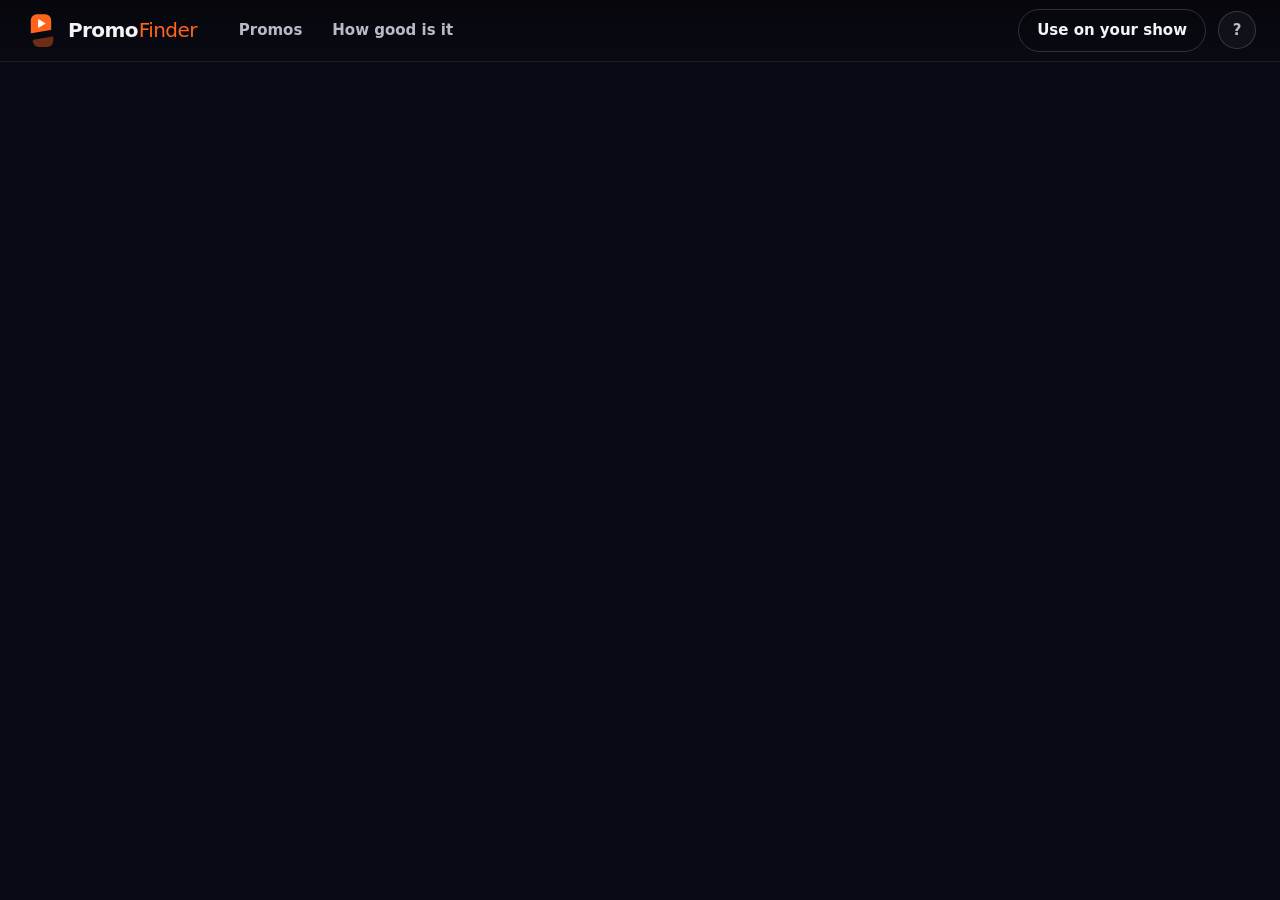
==== commit dd3067be: "Two-page review app, real hooks and written reasons, rules default, honest counts, run summary Co-Au" ====
--- a/ui-claude/index.html
+++ b/ui-claude/index.html
@@ -23,24 +23,7 @@
   </symbol>
 </svg>
 
-<!-- Opening title card: the one orchestrated entrance. It splits like a clapperboard when you roll. -->
-<div id="intro" class="intro" role="dialog" aria-modal="true" aria-labelledby="introTitle">
-  <div class="intro-half top"></div>
-  <div class="intro-half bottom"></div>
-  <div class="intro-blade" aria-hidden="true"></div>
-  <div class="intro-brand"><svg class="mark xl" aria-hidden="true"><use href="#logo"/></svg><span class="brand-name">Promo<b>Finder</b></span></div>
-  <div class="intro-copy">
-    <p class="intro-lede" id="introLede"></p>
-    <h1 id="introTitle" class="intro-title"></h1>
-    <p class="intro-sub" id="introSub"></p>
-    <div class="intro-actions">
-      <button id="rollBtn" class="pill primary big" type="button">See the promos</button>
-      <button id="rollBlindBtn" class="pill ghost big" type="button">Start reviewing</button>
-    </div>
-  </div>
-</div>
-
-<div id="app" class="app" data-view="promos" aria-hidden="true">
+<div id="app" class="app" data-view="promos">
   <header class="bar">
     <a class="brand" href="#/promos" aria-label="Promo Finder, home">
       <svg class="mark" aria-hidden="true"><use href="#logo"/></svg>
@@ -48,19 +31,18 @@
     </a>
     <nav class="nav" id="nav" aria-label="Pages">
       <a href="#/promos" data-nav="promos">Promos</a>
-      <a href="#/review" data-nav="review">Review</a>
-      <a href="#/season" data-nav="season">Season</a>
-      <a href="#/quality" data-nav="quality">Quality</a>
-      <a href="#/new" data-nav="new">New show</a>
+      <a href="#/quality" data-nav="quality">How good is it</a>
+      <a href="#/review" data-nav="review" class="nav-review">Review</a>
     </nav>
     <p class="show" id="showTitle"></p>
     <p class="demo-pill" id="demoPill" hidden>Demo with a made-up show</p>
     <div class="bar-actions">
       <div class="progress only-review" id="progress" role="status" aria-live="polite"></div>
       <button id="blindBtn" class="switch only-review" type="button" aria-pressed="false" title="Hide what the AI thinks and shuffle the order, so your rating is your own (B)">
-        <span class="switch-dot" aria-hidden="true"></span>Hide AI hints
+        <span class="switch-dot" aria-hidden="true"></span>Hide the AI's opinion
       </button>
       <button id="exportBtn" class="pill primary only-review" type="button">Export ratings</button>
+      <button id="newBtn" class="pill" type="button">Use on your show</button>
       <button id="helpBtn" class="icon-btn" type="button" aria-label="Help and keyboard shortcuts">?</button>
     </div>
   </header>
@@ -127,75 +109,42 @@
       </div>
     </section>
 
-    <section class="view" id="v-season" aria-label="Season"><div class="pg" id="seasonPage"></div></section>
-    <section class="view" id="v-quality" aria-label="Quality"><div class="pg" id="qualityPage"></div></section>
+    <section class="view" id="v-quality" aria-label="How good is it"><div class="pg" id="qualityPage"></div></section>
 
-    <section class="view" id="v-new" aria-label="New show">
-      <div class="pg">
-        <section class="hero-band">
-          <div class="hero-copy"><h1>Use it on a new show</h1>
-            <p class="lede">Any show whose screenplay files carry timed cues works unchanged. Nothing here is specific to one story.</p></div>
-          <ol class="flow" aria-label="The three steps">
-            <li><b>Drop in your episodes</b><span>One text file per episode, or a ZIP of them.</span></li>
-            <li><b>Pick an engine</b><span>Rules need no AI and no key. Or a model you choose.</span></li>
-            <li><b>Get this page for your show</b><span>Promos, season map and quality report.</span></li>
-          </ol>
-        </section>
-
-        <section class="band split start-band">
-          <div><h2>Fastest way: the workbench</h2>
-            <p>Run one command and drop your episode files into the page that opens. It all runs on your computer; your scripts are only sent anywhere if you pick an AI engine and confirm.</p></div>
-          <pre class="code">python3 ui-claude/workbench.py</pre>
-        </section>
-
-        <section class="band dark split">
-          <div><h2>What goes in</h2>
-            <p>One text file per episode. Each cue is a label, a time range and the text.</p>
-            <p class="muted">Labels ACTION, CAMERA and SOUND FX are understood; any other label is a speaker. The episode number comes from the file name (<code>ep_3.txt</code>, <code>episode-003.txt</code>) or an <code>EPISODE NUMBER:</code> line. A logline and continuity notes help but are optional. Subtitle files (SRT, VTT) are not read yet.</p></div>
-<pre class="code">**MAYA (stunned):**
-Start: (00:02.29) | End: (00:05.17)
-"H. Calloway. Our publisher signed your death."</pre>
-        </section>
-
-        <section class="ways">
-          <article class="way">
-            <h2>Try it with no setup</h2>
-            <p>Open the <a href="https://promo-finder-ajx17.streamlit.app" target="_blank" rel="noopener">hosted app</a>, upload a ZIP or a few episode files, and run it in rules mode. No key, no AI.</p>
-            <p class="muted">Use the hosted app only with scripts you are free to share. For confidential scripts, run it on your own machine.</p>
-          </article>
-          <article class="way">
-            <h2>Run it from the command line</h2>
-<pre class="code">python3 -m promo path/to/scripts.zip \
-  --model groq:openai/gpt-oss-120b \
-  --judge groq:qwen/qwen3.8-27b --no-guide</pre>
-            <p class="muted">Swap the model with one flag (<code>gemini</code>, <code>groq</code>, <code>openrouter</code>, <code>ollama</code>, any OpenAI-compatible endpoint). <code>--model rules</code> needs no AI at all. Every answer is cached, so a re-run costs nothing.</p>
-          </article>
-          <article class="way">
-            <h2>View a finished run</h2>
-<pre class="code">python3 ui-claude/serve.py \
-  --run private/runs/&lt;your-run&gt; \
-  --pack path/to/scripts.zip</pre>
-            <p class="muted">This builds this same interface for your show and serves it on your own computer only. Your scripts never leave it.</p>
-          </article>
-        </section>
-
-        <section class="band warm split gets">
-          <div><h2>What you get back</h2>
-            <p>For every promo: the episode and each segment's start and end in order, the hook, the cliffhanger, one line on why it works, and its place in the posting order.</p></div>
-          <ul class="files"><li><code>promos.csv</code></li><li><code>promos.json</code></li><li><code>posting_plan.md</code></li><li><code>cutlist.edl</code></li><li><code>evaluation.json</code></li><li><code>model_calls.jsonl</code></li></ul>
-        </section>
-      </div>
-    </section>
   </main>
 
   <p class="toast" id="toast" role="status" aria-live="polite"></p>
 </div>
 
+<dialog id="newShow" class="help wide">
+  <form method="dialog">
+    <h2>Use it on your own show</h2>
+    <p class="help-p">Any show whose screenplay files carry timed cues works unchanged. Nothing here is specific to one story.</p>
+    <h3>Easiest: the workbench</h3>
+    <p class="help-p">Run one command, drop your episode files (or one ZIP) into the page that opens, pick an engine, and get this same page for your show. It runs on your computer. Your scripts only go to an AI provider if you pick one and confirm.</p>
+<pre class="code">python3 ui-claude/workbench.py</pre>
+    <h3>Or from the command line</h3>
+<pre class="code">python3 -m promo path/to/scripts.zip                 # no AI, nothing leaves your computer
+python3 -m promo path/to/scripts.zip --model groq:openai/gpt-oss-120b \
+  --judge groq:qwen/qwen3.8-27b --no-guide        # with AI: swap the model with one flag</pre>
+    <p class="help-p muted">Models: gemini, groq, openrouter, ollama, or any OpenAI-compatible endpoint. Every answer is cached, so a re-run costs nothing.</p>
+    <h3>What goes in</h3>
+    <p class="help-p">One text file per episode. Each line is a label, a time range and the text:</p>
+<pre class="code">**MAYA (stunned):**
+Start: (00:02.29) | End: (00:05.17)
+"H. Calloway. Our publisher signed your death."</pre>
+    <p class="help-p muted">The episode number comes from the file name (ep_3.txt, episode-003.txt) or an EPISODE NUMBER: line. Subtitle files (SRT, VTT) are not read yet.</p>
+    <h3>What you get back</h3>
+    <p class="help-p">Every promo with its episode, each segment's start and end in order, the hook, the cliffhanger, one line on why it works and its place in the posting order, as <code>promos.csv</code> and <code>promos.json</code>, plus <code>posting_plan.md</code>, a cut list (<code>cutlist.edl</code>), a quality report and every raw model reply.</p>
+    <button class="pill primary" value="close">Done</button>
+  </form>
+</dialog>
+
 <dialog id="help" class="help">
   <form method="dialog">
     <h2>How this works</h2>
-    <p class="help-p"><b>Promos</b> is the answer: every promo the tool found, in the order to post them, with the hook, the cliffhanger and why it works. <b>Review</b> lets you watch one as the script plays, move its start and end, and mark <b>Keep</b> (post it), <b>Trim</b> (good, but move the cut points) or <b>Pass</b>.</p>
-    <p class="help-p"><b>Hide AI hints</b> removes everything the AI thinks (rank, summaries, scores) and shuffles the order, so your rating is your own judgment. Use it when you want to check the tool against a person.</p>
+    <p class="help-p"><b>Promos</b> is the answer: every promo the tool found, in the order to post them, with the hook, the cliffhanger and why it works. <b>How good is it</b> shows the checks, where it picks badly, and every episode. Open any promo and choose <b>Watch and trim</b> to see it play as the script, move its start and end, and mark <b>Keep</b> (post it), <b>Trim</b> (good, but move the cut points) or <b>Pass</b>.</p>
+    <p class="help-p"><b>Hide the AI's opinion</b> removes everything the AI thinks (rank, summaries, scores) and shuffles the order, so your rating is your own judgment. Use it when you want to check the tool against a person.</p>
     <h3>Keyboard (Review page)</h3>
     <dl>
       <div><dt>Space</dt><dd>Play or pause</dd></div>
@@ -203,7 +152,7 @@
       <div><dt>K, T, P</dt><dd>Keep, trim or pass, then move on</dd></div>
       <div><dt>[ and ]</dt><dd>Set the start or end at the playhead</dd></div>
       <div><dt>R</dt><dd>Restart</dd></div>
-      <div><dt>B</dt><dd>Hide AI hints</dd></div>
+      <div><dt>B</dt><dd>Hide the AI's opinion</dd></div>
       <div><dt>F</dt><dd>Theatre mode</dd></div>
     </dl>
     <button class="pill primary" value="close">Done</button>
--- a/ui-claude/app.css
+++ b/ui-claude/app.css
@@ -69,36 +69,6 @@
   background: rgba(255,255,255,.05);
 }
 
-/* ---------- opening title card ---------- */
-.intro { position: fixed; inset: 0; z-index: 100; display: grid; align-items: end; overflow: hidden; }
-.intro-half { position: absolute; left: 0; right: 0; background: var(--ink-0); transition: transform 1s var(--ease); }
-.intro-half.top { top: 0; height: 27%; }
-.intro-half.bottom { bottom: 0; height: 73%; }
-.intro-half.top::after, .intro-half.bottom::after {
-  content: ''; position: absolute; left: 0; right: 0; height: 26px; opacity: .9;
-  background: repeating-linear-gradient(-45deg, #f4f4f4 0 18px, #06060c 18px 36px);
-}
-.intro-half.top::after { bottom: 0; } .intro-half.bottom::after { top: 0; }
-.intro-blade {
-  position: absolute; left: -10%; right: -10%; top: 27%; height: 3px; margin-top: 12px; background: var(--orange-hot); transform: scaleX(0);
-  box-shadow: 0 0 24px 4px rgba(255,100,28,.8); animation: blade 1s .25s var(--ease) forwards;
-}
-.intro-copy { position: relative; z-index: 2; padding: 0 clamp(24px, 7vw, 120px) clamp(36px, 7vh, 90px); max-width: 1400px; }
-.intro-lede, .intro-title, .intro-sub, .intro-actions { opacity: 0; animation: rise .9s var(--ease) forwards; }
-.intro-lede { color: var(--orange-hot); font-weight: 700; font-size: 16px; margin-bottom: 14px; animation-delay: .75s; }
-.intro-title {
-  font: 800 clamp(44px, min(7.8vw, 13.5vh), 128px)/.92 var(--display); letter-spacing: -.035em; max-width: 13ch;
-  text-wrap: balance; animation-delay: .9s;
-}
-.intro-sub { color: var(--text-2); font-size: clamp(16px, 1.6vw, 21px); max-width: 52ch; margin: 22px 0 30px; animation-delay: 1.15s; }
-.intro-actions { display: flex; gap: 12px; flex-wrap: wrap; animation-delay: 1.35s; }
-.intro.rolling .intro-half.top { transform: translateY(-101%); }
-.intro.rolling .intro-half.bottom { transform: translateY(101%); }
-.intro.rolling .intro-copy, .intro.rolling .intro-blade { opacity: 0; transition: opacity .35s; animation: none; }
-.intro.gone { display: none; }
-@keyframes blade { to { transform: scaleX(1); } }
-@keyframes rise { from { opacity: 0; transform: translateY(26px); } to { opacity: 1; transform: none; } }
-
 /* ---------- app shell ---------- */
 .app { height: 100%; display: grid; grid-template-columns: minmax(0, 1fr); grid-template-rows: auto minmax(0, 1fr); }
 .strip, .bar, .room, .views { min-width: 0; }
@@ -562,6 +532,14 @@
 .flow li::before { content: counter(s); grid-row: span 2; font: 800 40px/1 var(--display); color: var(--orange-hot); }
 .flow b { font: 700 19px/1.2 var(--display); } .flow span { color: var(--text-2); }
 
+/* promos: two downloads */
+.export-grid { display: grid; grid-template-columns: repeat(2, minmax(0, 1fr)); gap: 14px; margin-top: 24px; max-width: 760px; }
+.export-box { display: grid; gap: 6px; align-content: start; padding: 16px 18px; border: 1px solid var(--line-2); border-radius: var(--radius); background: rgba(255, 255, 255, .03); }
+.export-box b { font: 700 17px var(--display); }
+.export-box span { color: var(--text-2); font-size: 13.5px; min-height: 2.8em; }
+.export-box div { display: flex; gap: 8px; margin-top: 6px; }
+@media (max-width: 760px) { .export-grid { grid-template-columns: minmax(0, 1fr); } }
+
 /* promos: hero reel */
 .proof { list-style: none; margin: 30px 0 0; padding: 0; display: flex; flex-wrap: wrap; gap: 14px 38px; }
 .proof li { display: grid; }
@@ -589,6 +567,7 @@
   text-wrap: balance; text-shadow: 0 2px 18px rgba(0, 0, 0, .5); opacity: 0; transform: translateY(14px); transition: opacity .7s, transform .7s var(--ease);
 }
 .ph1 .r-hook, .ph2 .r-hook, .ph3 .r-hook { opacity: 1; transform: none; }
+.r-hook { display: -webkit-box; -webkit-line-clamp: 7; -webkit-box-orient: vertical; overflow: hidden; }
 .r-cut { position: absolute; left: -8%; width: 116%; top: 62%; height: 3px; background: var(--orange-hot); box-shadow: 0 0 18px 3px rgba(255, 100, 28, .85); transform: rotate(-4deg) scaleX(0); transform-origin: 0 50%; transition: transform .6s var(--ease); z-index: 3; }
 .ph2 .r-cut, .ph3 .r-cut { transform: rotate(-4deg) scaleX(1); }
 .r-end {
@@ -746,3 +725,64 @@
   .meter-row { grid-template-columns: minmax(80px, 120px) 1fr 40px; }
 }
 @media (prefers-reduced-motion: reduce) { .reel, .poster-card, .drawer, .scrim, .r-hook, .r-cut, .r-end, .pc-end, .pc-cut { transition: none; } }
+
+/* runs with nothing to show, and runs that stopped early */
+.runstrip { list-style: none; margin: 22px 0 0; padding: 0; display: flex; flex-wrap: wrap; gap: 8px 28px; }
+.runstrip li { display: grid; gap: 1px; }
+.runstrip span { color: var(--text-3); font-size: 12.5px; }
+.runstrip b { font: 700 16px var(--display); }
+.runstrip li.warn b { color: var(--trim); }
+.banner { margin: 0; padding: 18px var(--gut); background: rgba(255, 255, 255, .04); border-block: 1px solid var(--line-2); display: grid; gap: 6px; }
+.banner.warn { background: rgba(248, 197, 67, .1); border-color: rgba(248, 197, 67, .4); }
+.banner b { font: 700 17px var(--display); }
+.banner ul { margin: 0; padding-left: 20px; color: var(--text-2); display: grid; gap: 2px; }
+.banner p { color: var(--text-2); max-width: 90ch; }
+.cand-grid { display: grid; grid-template-columns: repeat(auto-fill, minmax(300px, 1fr)); gap: 16px; padding: 20px var(--gut) 36px; }
+.cand { display: grid; gap: 8px; align-content: start; padding: 18px 20px; border: 1px dashed var(--line-2); border-radius: var(--radius); background: var(--ink-2); }
+.cand header { display: flex; align-items: center; justify-content: space-between; gap: 10px; }
+.cand header b { font: 800 22px var(--display); letter-spacing: -.02em; }
+.cand dl { display: grid; grid-template-columns: auto 1fr; gap: 4px 12px; font-size: 14px; margin: 0; }
+.cand dt { color: var(--orange-hot); font-weight: 700; }
+.cand dd { margin: 0; color: var(--text-2); display: -webkit-box; -webkit-line-clamp: 3; -webkit-box-orient: vertical; overflow: hidden; }
+.ep-why { color: var(--text-3); font-size: 13.5px; margin: -6px 0 10px; }
+.br.unjudged { border-style: dashed; background: transparent; pointer-events: auto; cursor: help; }
+.lg.d { width: 26px; height: 16px; border: 1.5px dashed var(--orange-hot); background: transparent; border-radius: 4px; }
+.review-empty { padding: clamp(32px, 6vw, 88px) var(--gut); display: grid; gap: 14px; align-content: start; }
+.review-empty h1 { font: 800 clamp(34px, 5vw, 64px)/1 var(--display); letter-spacing: -.04em; }
+.empty-run #v-review > .strip, .empty-run #v-review > .room { display: none; }
+.empty-run #v-review.on { display: block; overflow-y: auto; }
+.app.empty-run .only-review, .app.empty-run[data-view="review"] .only-review, .app.empty-run[data-view="review"] .pill.only-review { display: none !important; }
+.pill:disabled { opacity: .4; cursor: not-allowed; }
+
+/* ---------- simplified shell (audit group C) ---------- */
+.nav-review { display: none; }
+.app[data-view="review"] .nav-review { display: inline-block; }
+.hero-band.slim { grid-template-columns: minmax(0, 1fr); padding-block: clamp(22px, 3vw, 40px) clamp(18px, 2.4vw, 30px); }
+.hero-band.slim .hero-copy h1 { font-size: clamp(32px, 4.2vw, 58px); }
+.hero-band.slim .lede { margin-top: 12px; }
+.head-actions { display: flex; flex-wrap: wrap; align-items: flex-start; gap: 10px; margin-top: 18px; }
+.dl { position: relative; }
+.dl summary { list-style: none; cursor: pointer; display: inline-block; }
+.dl summary::-webkit-details-marker { display: none; }
+.dl-menu { position: absolute; z-index: 30; top: calc(100% + 8px); left: 0; width: min(360px, 86vw); display: grid; gap: 14px; padding: 16px 18px; background: var(--ink-2); border: 1px solid var(--line-2); border-radius: var(--radius); box-shadow: 0 24px 50px rgba(0, 0, 0, .55); }
+.dl-menu > div { display: grid; gap: 4px; }
+.dl-menu b { font: 700 16px var(--display); }
+.dl-menu span { color: var(--text-2); font-size: 13.5px; }
+.dl-menu > div > div { display: flex; gap: 8px; margin-top: 6px; }
+.hero-band.slim .runstrip { margin-top: 18px; }
+.reel-row { display: flex; flex-wrap: wrap; align-items: center; gap: 28px 40px; padding: 28px var(--gut) 8px; }
+.reel-row .reel-stage { width: min(100%, 270px); justify-self: auto; }
+.reel-row h2 { font: 800 24px var(--display); letter-spacing: -.02em; }
+.reel-row p { color: var(--text-2); max-width: 44ch; margin-top: 6px; }
+.season-head { background: var(--ink-0); border-top: 1px solid var(--line); }
+.season-head .lede { max-width: 70ch; }
+.season-head .runstrip { margin-top: 16px; }
+dialog.help.wide { width: min(720px, 94vw); }
+dialog.help.wide .code { margin: 6px 0 12px; }
+@media (max-width: 760px) { .nav-review { display: none !important; } .app[data-view="review"] .nav-review { display: inline-block !important; } }
+a.pill { text-decoration: none; color: inherit; display: inline-block; }
+a.pill.primary { color: #fff; }
+.lg-where { min-width: 200px; } .lg-where .tc { white-space: nowrap; }
+.hero-band.slim { overflow: visible; z-index: 25; }
+@media (max-width: 900px) { .app[data-view="review"] #newBtn { display: none; } .bar { flex-wrap: wrap; row-gap: 8px; } .app[data-view="review"] .bar-actions { flex-wrap: wrap; } }
+@media (max-width: 900px) { .bar-actions { flex: 1 1 100%; margin-left: 0; flex-wrap: wrap; justify-content: flex-end; } }
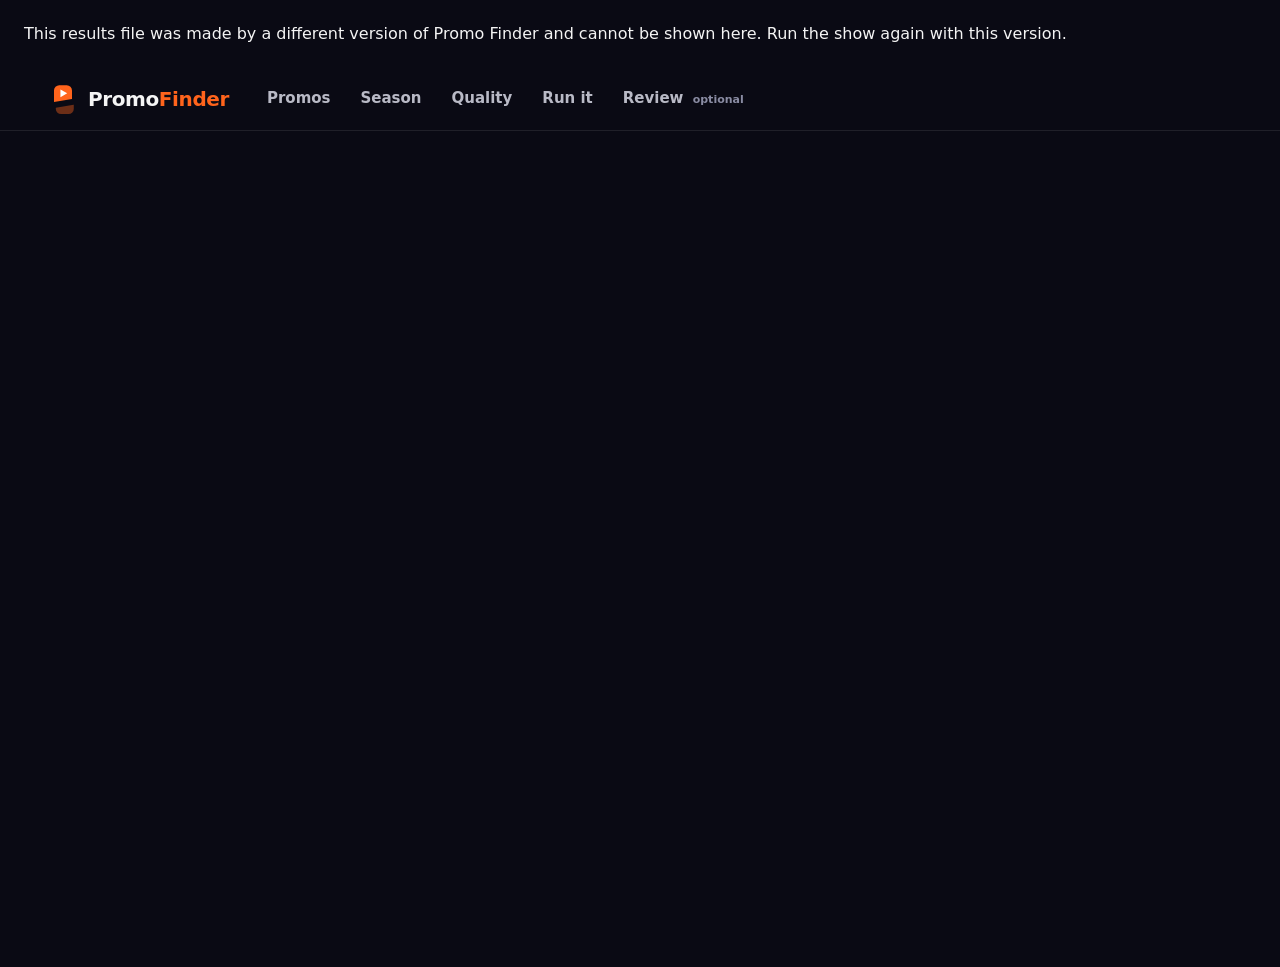
==== commit 6cfa8177: "Results app: Promos, Season, Quality, Run it (in-browser runner), optional Review; rules prefer the " ====
--- a/ui-claude/index.html
+++ b/ui-claude/index.html
@@ -23,7 +23,7 @@
   </symbol>
 </svg>
 
-<div id="app" class="app" data-view="promos">
+<div id="app" class="app">
   <header class="bar">
     <a class="brand" href="#/promos" aria-label="Promo Finder, home">
       <svg class="mark" aria-hidden="true"><use href="#logo"/></svg>
@@ -31,133 +31,61 @@
     </a>
     <nav class="nav" id="nav" aria-label="Pages">
       <a href="#/promos" data-nav="promos">Promos</a>
-      <a href="#/quality" data-nav="quality">How good is it</a>
-      <a href="#/review" data-nav="review" class="nav-review">Review</a>
+      <a href="#/season" data-nav="season">Season</a>
+      <a href="#/quality" data-nav="quality">Quality</a>
+      <a href="#/run" data-nav="run">Run it</a>
+      <a href="review/" id="navReview">Review <small>optional</small></a>
     </nav>
     <p class="show" id="showTitle"></p>
     <p class="demo-pill" id="demoPill" hidden>Demo with a made-up show</p>
-    <div class="bar-actions">
-      <div class="progress only-review" id="progress" role="status" aria-live="polite"></div>
-      <button id="blindBtn" class="switch only-review" type="button" aria-pressed="false" title="Hide what the AI thinks and shuffle the order, so your rating is your own (B)">
-        <span class="switch-dot" aria-hidden="true"></span>Hide the AI's opinion
-      </button>
-      <button id="exportBtn" class="pill primary only-review" type="button">Export ratings</button>
-      <button id="newBtn" class="pill" type="button">Use on your show</button>
-      <button id="helpBtn" class="icon-btn" type="button" aria-label="Help and keyboard shortcuts">?</button>
-    </div>
   </header>
 
   <main class="views">
     <section class="view" id="v-promos" aria-label="Promos"><div class="pg" id="promosPage"></div></section>
+    <section class="view" id="v-season" aria-label="Season"><div class="pg" id="seasonPage"></div></section>
+    <section class="view" id="v-quality" aria-label="Quality"><div class="pg" id="qualityPage"></div></section>
 
-    <section class="view" id="v-review" aria-label="Review">
-      <section class="strip" aria-label="Episodes in the show"><div class="strip-scroll" id="strip"></div></section>
-      <div class="room" id="room">
-        <aside class="feed" id="feed" aria-label="Promos to review"></aside>
-
-        <section class="stage" aria-label="Player">
-          <div class="phone-wrap">
-            <div class="phone" id="phone">
-              <svg class="gate" viewBox="0 0 360 640" aria-hidden="true">
-                <rect class="gate-track" x="3" y="3" width="354" height="634" rx="46" pathLength="100"/>
-                <rect class="gate-arc" id="gateArc" x="3" y="3" width="354" height="634" rx="46" pathLength="100"/>
-              </svg>
-              <div class="screen" id="screen">
-                <div class="backdrop" aria-hidden="true"><i class="orb o1"></i><i class="orb o2"></i><i class="grain"></i><i class="vignette"></i></div>
-                <div class="hud">
-                  <div class="hud-shot" id="shotTag"></div>
-                  <div class="hud-gate" id="gateTag"></div>
-                </div>
-                <p class="narration" id="narr"></p>
-                <div class="subtitle" id="sub"><span class="who" id="subWho"></span><p class="line" id="subLine"></p></div>
-                <p class="sfx" id="sfx"></p>
-                <div class="cut" id="cutScreen" aria-live="polite">
-                  <div class="cut-line"></div>
-                  <p class="cut-kicker">The clip ends here</p>
-                  <p class="cut-question" id="cutQuestion"></p>
-                  <div class="cut-actions">
-                    <button class="pill ghost" id="peekBtn" type="button">Peek at what happens next</button>
-                    <button class="pill ghost" id="replayBtn" type="button">Replay</button>
-                  </div>
-                  <p class="cut-peek" id="cutPeek" hidden></p>
-                </div>
-              </div>
-            </div>
-          </div>
-
-          <div class="timeline-card">
-            <div class="timeline-head">
-              <p class="timeline-title">Trim the cut</p>
-              <p class="timeline-hint" id="timelineHint">Drag In and Out. They land only on clean line breaks.</p>
-            </div>
-            <div class="timeline" id="timeline"></div>
-          </div>
-          <div class="transport" role="group" aria-label="Playback">
-            <button id="playBtn" class="icon-btn lg" type="button" aria-label="Play"></button>
-            <button id="restartBtn" class="icon-btn" type="button" aria-label="Restart (R)">
-              <svg viewBox="0 0 24 24" aria-hidden="true"><path d="M6 5v14M20 6.5v11L10 12z" fill="currentColor" stroke="currentColor" stroke-width="1.8" stroke-linejoin="round" stroke-linecap="round"/></svg>
-            </button>
-            <span class="clock" id="clock">00:00.0</span>
-            <span class="clock dim" id="clockTotal"></span>
-            <span class="spacer"></span>
-            <button id="speedBtn" class="chip" type="button" aria-label="Playback speed">1x</button>
-            <button id="theatreBtn" class="chip" type="button" aria-pressed="false" title="Hide everything but the reel (F)">Theatre</button>
-          </div>
+    <section class="view" id="v-run" aria-label="Run it">
+      <div class="pg">
+        <section class="hero">
+          <h1>Use it on another show</h1>
+          <p class="lede">Any show whose screenplay files carry timed cues works unchanged. Nothing here is specific to one story.</p>
         </section>
 
-        <aside class="slate" id="slate" aria-label="Verdict"></aside>
-      </div>
-    </section>
+        <section class="band split" id="runHere" hidden>
+          <div><h2>In this page, no install</h2>
+            <p>Choose one episode (.txt) or a ZIP of episodes and get this same page for your show in seconds. The finder runs inside your browser, with no AI and no upload; your files never leave your computer.</p></div>
+          <p><a class="pill primary" id="runHereLink" href="run/">Run on a script</a></p>
+        </section>
 
-    <section class="view" id="v-quality" aria-label="How good is it"><div class="pg" id="qualityPage"></div></section>
+        <section class="band split">
+          <div><h2>On the command line</h2>
+            <p>Rules only: no key, no AI, under a second for a whole show. Add a model to have it score and judge the cuts. Swap the model with one flag: <code>gemini</code>, <code>groq</code>, <code>openrouter</code>, <code>ollama</code>, or any OpenAI-compatible endpoint.</p></div>
+<pre class="code">python3 -m promo path/to/scripts.zip
 
-  </main>
+python3 -m promo path/to/scripts.zip \
+  --model groq:openai/gpt-oss-120b \
+  --judge groq:qwen/qwen3.8-27b --no-guide</pre>
+        </section>
 
-  <p class="toast" id="toast" role="status" aria-live="polite"></p>
-</div>
-
-<dialog id="newShow" class="help wide">
-  <form method="dialog">
-    <h2>Use it on your own show</h2>
-    <p class="help-p">Any show whose screenplay files carry timed cues works unchanged. Nothing here is specific to one story.</p>
-    <h3>Easiest: the workbench</h3>
-    <p class="help-p">Run one command, drop your episode files (or one ZIP) into the page that opens, pick an engine, and get this same page for your show. It runs on your computer. Your scripts only go to an AI provider if you pick one and confirm.</p>
-<pre class="code">python3 ui-claude/workbench.py</pre>
-    <h3>Or from the command line</h3>
-<pre class="code">python3 -m promo path/to/scripts.zip                 # no AI, nothing leaves your computer
-python3 -m promo path/to/scripts.zip --model groq:openai/gpt-oss-120b \
-  --judge groq:qwen/qwen3.8-27b --no-guide        # with AI: swap the model with one flag</pre>
-    <p class="help-p muted">Models: gemini, groq, openrouter, ollama, or any OpenAI-compatible endpoint. Every answer is cached, so a re-run costs nothing.</p>
-    <h3>What goes in</h3>
-    <p class="help-p">One text file per episode. Each line is a label, a time range and the text:</p>
+        <section class="band split">
+          <div><h2>What goes in</h2>
+            <p>One text file per episode, or one ZIP of them. Each cue is a label, a time range and the text. ACTION, CAMERA and SOUND FX are understood; any other label is a speaker. The episode number comes from the file name (<code>ep_3.txt</code>, <code>episode-003.txt</code>) or an <code>EPISODE NUMBER:</code> line. A logline and continuity notes help but are optional.</p></div>
 <pre class="code">**MAYA (stunned):**
 Start: (00:02.29) | End: (00:05.17)
 "H. Calloway. Our publisher signed your death."</pre>
-    <p class="help-p muted">The episode number comes from the file name (ep_3.txt, episode-003.txt) or an EPISODE NUMBER: line. Subtitle files (SRT, VTT) are not read yet.</p>
-    <h3>What you get back</h3>
-    <p class="help-p">Every promo with its episode, each segment's start and end in order, the hook, the cliffhanger, one line on why it works and its place in the posting order, as <code>promos.csv</code> and <code>promos.json</code>, plus <code>posting_plan.md</code>, a cut list (<code>cutlist.edl</code>), a quality report and every raw model reply.</p>
-    <button class="pill primary" value="close">Done</button>
-  </form>
-</dialog>
+        </section>
 
-<dialog id="help" class="help">
-  <form method="dialog">
-    <h2>How this works</h2>
-    <p class="help-p"><b>Promos</b> is the answer: every promo the tool found, in the order to post them, with the hook, the cliffhanger and why it works. <b>How good is it</b> shows the checks, where it picks badly, and every episode. Open any promo and choose <b>Watch and trim</b> to see it play as the script, move its start and end, and mark <b>Keep</b> (post it), <b>Trim</b> (good, but move the cut points) or <b>Pass</b>.</p>
-    <p class="help-p"><b>Hide the AI's opinion</b> removes everything the AI thinks (rank, summaries, scores) and shuffles the order, so your rating is your own judgment. Use it when you want to check the tool against a person.</p>
-    <h3>Keyboard (Review page)</h3>
-    <dl>
-      <div><dt>Space</dt><dd>Play or pause</dd></div>
-      <div><dt>Left, Right</dt><dd>Previous or next promo</dd></div>
-      <div><dt>K, T, P</dt><dd>Keep, trim or pass, then move on</dd></div>
-      <div><dt>[ and ]</dt><dd>Set the start or end at the playhead</dd></div>
-      <div><dt>R</dt><dd>Restart</dd></div>
-      <div><dt>B</dt><dd>Hide the AI's opinion</dd></div>
-      <div><dt>F</dt><dd>Theatre mode</dd></div>
-    </dl>
-    <button class="pill primary" value="close">Done</button>
-  </form>
-</dialog>
+        <section class="band split">
+          <div><h2>See the results of a run as this page</h2>
+            <p>The command line writes <code>promos.csv</code>, <code>promos.json</code>, <code>posting_plan.md</code> and a page like this one.</p></div>
+<pre class="code">python3 ui-claude/serve.py \
+  --run out/ --pack path/to/scripts.zip</pre>
+        </section>
+      </div>
+    </section>
+  </main>
+</div>
 
 <script src="data.js"></script>
 <script src="app.js"></script>
--- a/ui-claude/app.css
+++ b/ui-claude/app.css
@@ -1,5 +1,6 @@
-/* The cutting room. Tokens are measured from kukufm.com (dark base, #E25506, Figtree, pill buttons, 1rem cards);
-   the structure (reel, gate, film strip, slate) comes from what the tool is for: cutting vertical promos. */
+/* Promo Finder. Tokens are measured from kukufm.com (dark base, #E25506, Figtree, pill buttons, 1rem cards).
+   The one memorable shape is the cut: each promo card is lit at the top (the hook) and dimmed below a diagonal (the cliffhanger),
+   the same idea as the logo. Everything else stays quiet. */
 :root {
   color-scheme: dark;
   --ink-0: #06060c;
@@ -11,778 +12,185 @@
   --line-2: rgba(255, 255, 255, .16);
   --text: #f4f4f4;
   --text-2: #b9bac6;
-  --text-3: #80829a;
+  --text-3: #8a8ca3;
   --orange: #e25506;
   --orange-hot: #ff641c;
   --orange-soft: rgba(226, 85, 6, .16);
+  --good: #41ff6a;
+  --bad: #ff5a64;
+  --pass: #ff5a64;
+  --keep: #41ff6a;
   --gold: #f8c543;
-  --keep: #41ff6a;
-  --trim: #f8c543;
-  --pass: #ff5a64;
+  --radius-sm: 10px;
+  --ease: cubic-bezier(.2, .8, .2, 1);
   --radius: 16px;
-  --radius-sm: 10px;
   --display: 'Bricolage Grotesque', 'Figtree', system-ui, sans-serif;
   --sans: 'Figtree', ui-sans-serif, system-ui, -apple-system, 'Segoe UI', sans-serif;
-  --ease: cubic-bezier(.2, .8, .2, 1);
 }
-
 *, *::before, *::after { box-sizing: border-box; }
 html, body { height: 100%; }
-body {
-  margin: 0; background: var(--ink-1); color: var(--text);
-  font: 400 15px/1.5 var(--sans); -webkit-font-smoothing: antialiased; font-variant-numeric: tabular-nums;
-  overflow: hidden;
-}
+body { margin: 0; background: var(--ink-1); color: var(--text); font: 400 15px/1.55 var(--sans); -webkit-font-smoothing: antialiased; overflow: hidden; }
 button { font: inherit; color: inherit; cursor: pointer; }
-p, h1, h2, dl, dd, dt { margin: 0; }
+p, h1, h2, h3, h4, dl, dd, dt, ul, ol { margin: 0; }
 [hidden] { display: none !important; }
+a { color: var(--orange-hot); }
 :focus-visible { outline: 2px solid var(--orange-hot); outline-offset: 2px; }
 ::selection { background: var(--orange); color: #fff; }
+code { font: 600 .9em ui-monospace, 'SF Mono', Menlo, monospace; background: var(--ink-4); border-radius: 6px; padding: 1px 6px; }
+.muted { color: var(--text-3); }
 
-/* ---------- shared pieces ---------- */
-.pill {
-  border: 1px solid var(--line-2); background: transparent; border-radius: 999px; padding: 9px 18px;
-  font-weight: 600; transition: background .15s, border-color .15s, transform .15s;
-}
-.pill:hover { background: rgba(255,255,255,.07); }
-.pill:active { transform: scale(.97); }
+/* ---------- shell ---------- */
+.app { height: 100%; display: grid; grid-template-rows: auto minmax(0, 1fr); grid-template-columns: minmax(0, 1fr); }
+.bar { display: flex; align-items: center; gap: 14px; padding: 12px clamp(16px, 4vw, 48px); border-bottom: 1px solid var(--line); background: var(--ink-1); min-width: 0; }
+.brand { display: flex; align-items: center; gap: 10px; text-decoration: none; color: var(--text); }
+.mark { width: 30px; height: 30px; }
+.brand-name { font: 700 20px/1 var(--display); letter-spacing: -.02em; }
+.brand-name b { color: var(--orange-hot); font-weight: 700; }
+.nav { display: flex; gap: 2px; margin-left: 10px; }
+.nav a { color: var(--text-2); text-decoration: none; font-weight: 600; padding: 8px 14px; border-radius: 999px; white-space: nowrap; transition: background .15s, color .15s; }
+.nav a:hover { background: rgba(255, 255, 255, .07); color: #fff; }
+.nav a.on { background: var(--orange-soft); color: #fff; box-shadow: inset 0 0 0 1px var(--orange); }
+.nav a small { font-weight: 600; color: var(--text-3); margin-left: 4px; font-size: 11px; }
+.nav a.on small { color: var(--text-2); }
+.show { margin-left: auto; color: var(--text-3); font-size: 13px; white-space: nowrap; overflow: hidden; text-overflow: ellipsis; min-width: 0; }
+.demo-pill { padding: 4px 12px; border-radius: 999px; background: rgba(248, 197, 67, .14); color: #f8c543; font-weight: 600; font-size: 12px; white-space: nowrap; box-shadow: inset 0 0 0 1px rgba(248, 197, 67, .45); }
+.views { min-height: 0; min-width: 0; }
+.view { display: none; height: 100%; }
+.view.on { display: block; overflow-y: auto; scrollbar-width: thin; scrollbar-color: var(--ink-4) transparent; }
+.pg { padding: 0 clamp(16px, 5vw, 72px) 72px; max-width: 1280px; margin: 0 auto; }
+
+.pill { display: inline-block; border: 1px solid var(--line-2); background: transparent; color: var(--text); border-radius: 999px; padding: 10px 20px; font-weight: 700; text-decoration: none; transition: background .15s, border-color .15s; }
+.pill:hover { background: rgba(255, 255, 255, .07); }
 .pill.primary { background: var(--orange); border-color: var(--orange); color: #fff; }
-.pill.primary:hover { background: var(--orange-hot); border-color: var(--orange-hot); }
-.pill.big { padding: 15px 28px; font-size: 17px; }
-.pill.ghost { background: rgba(255,255,255,.06); }
-.chip {
-  border: 1px solid var(--line-2); background: rgba(255,255,255,.04); border-radius: 999px; padding: 5px 12px;
-  font-size: 13px; font-weight: 600; color: var(--text-2);
-}
+.pill.primary:hover { background: var(--orange-hot); }
+.pill:disabled { opacity: .45; cursor: not-allowed; }
+
+/* ---------- hero ---------- */
+.hero { padding: clamp(36px, 7vh, 80px) 0 28px; background: radial-gradient(60% 90% at 90% 0%, rgba(226, 85, 6, .18), transparent 70%); }
+.hero h1 { font: 800 clamp(40px, 6.4vw, 84px)/.98 var(--display); letter-spacing: -.035em; max-width: 14ch; }
+.lede { color: var(--text-2); font-size: 18px; max-width: 62ch; margin-top: 16px; }
+.facts { list-style: none; padding: 0; display: flex; flex-wrap: wrap; gap: 8px 36px; margin-top: 26px; }
+.facts li { display: grid; }
+.facts b { font: 700 24px/1.1 var(--display); letter-spacing: -.02em; }
+.facts span { color: var(--text-3); font-size: 13px; }
+.actions { display: flex; flex-wrap: wrap; gap: 10px; margin-top: 24px; }
+.banner { margin: 8px 0 20px; padding: 14px 18px; border-radius: var(--radius); background: rgba(255, 90, 100, .1); box-shadow: inset 0 0 0 1px rgba(255, 90, 100, .4); }
+.banner ul { margin: 6px 0 0; padding-left: 20px; color: var(--text-2); }
+.how { margin: 8px 0 18px; color: var(--text-2); }
+.how summary { cursor: pointer; font-weight: 600; color: var(--text); }
+.how ul { margin: 10px 0 0; padding-left: 20px; display: grid; gap: 6px; max-width: 70ch; }
+.how b { color: var(--text); }
+
+/* ---------- promos ---------- */
+.chips { display: flex; flex-wrap: wrap; gap: 6px; margin: 6px 0 4px; }
+.chip { border: 1px solid var(--line); background: var(--ink-2); border-radius: 999px; padding: 5px 12px; font-size: 13px; font-weight: 600; color: var(--text-2); }
 .chip[aria-pressed="true"] { background: var(--orange-soft); border-color: var(--orange); color: #fff; }
-.icon-btn {
-  width: 38px; height: 38px; display: grid; place-items: center; border-radius: 50%;
-  border: 1px solid var(--line-2); background: rgba(255,255,255,.04); font-weight: 700; color: var(--text-2);
-}
-.icon-btn:hover { background: rgba(255,255,255,.1); color: #fff; }
-.icon-btn svg { width: 18px; height: 18px; }
-.icon-btn.lg { width: 54px; height: 54px; background: var(--orange); border-color: var(--orange); color: #fff; }
-.icon-btn.lg:hover { background: var(--orange-hot); }
-.icon-btn.lg svg { width: 24px; height: 24px; }
-kbd {
-  font: 600 11px/1 var(--sans); border: 1px solid var(--line-2); border-radius: 6px; padding: 3px 6px; color: var(--text-2);
-  background: rgba(255,255,255,.05);
-}
+.group { margin-top: 36px; }
+.group-head { display: flex; flex-wrap: wrap; align-items: baseline; gap: 4px 12px; margin-bottom: 14px; }
+.group-head h2 { font: 700 26px/1.1 var(--display); letter-spacing: -.02em; }
+.group-head .count { color: var(--text-3); font-weight: 600; }
+.group-head p { flex-basis: 100%; color: var(--text-2); max-width: 78ch; }
+.cards { display: grid; grid-template-columns: repeat(auto-fill, minmax(min(100%, 380px), 1fr)); gap: 16px; align-items: start; }
+.promo { position: relative; background: var(--ink-2); border: 1px solid var(--line); border-radius: var(--radius); overflow: hidden; display: grid; }
+.promo header { display: flex; align-items: baseline; gap: 10px; padding: 14px 18px 0; font-size: 13px; color: var(--text-2); }
+.rank { font: 800 28px/1 var(--display); color: var(--orange-hot); letter-spacing: -.03em; }
+.where { flex: 1; min-width: 0; font-weight: 600; }
+.len { color: var(--text-3); white-space: nowrap; }
+.open { padding: 14px 18px 30px; background: linear-gradient(180deg, rgba(226, 85, 6, .16), rgba(226, 85, 6, .03)); }
+.promo small { display: block; font-size: 12px; font-weight: 700; color: var(--orange-hot); margin-bottom: 4px; }
+.open q { display: block; font: 700 21px/1.25 var(--display); letter-spacing: -.01em; quotes: none; overflow-wrap: anywhere; }
+.cut { height: 3px; background: var(--orange-hot); transform: skewY(-3deg); margin: -10px 0 0; box-shadow: 0 0 18px rgba(255, 100, 28, .55); }
+.close { padding: 20px 18px 14px; background: rgba(0, 0, 0, .28); color: var(--text-2); }
+.close p { font-size: 16px; color: var(--text); }
+.why { padding: 12px 18px; color: var(--text-2); font-size: 14px; }
+.why b { color: var(--text); margin-right: 4px; }
+.flag { padding: 0 18px 10px; color: #f8c543; font-size: 13px; font-weight: 600; }
+.promo details { padding: 0 18px 14px; font-size: 13px; }
+.promo summary { cursor: pointer; font-weight: 600; color: var(--orange-hot); }
+.promo details .muted { margin: 6px 0; }
+.more { padding: 0 18px 16px; font-size: 13px; }
+.more a { font-weight: 600; text-decoration: none; }
+.more a:hover { text-decoration: underline; }
+.opt-note { margin-top: 18px; color: var(--text-3); font-size: 14px; max-width: 70ch; }
+.opt-note a { font-weight: 600; }
+.promo h4 { font-size: 13px; margin: 10px 0 4px; }
+.script { list-style: none; padding: 0; display: grid; gap: 4px; margin-top: 8px; }
+.script li { display: grid; grid-template-columns: 54px minmax(0, auto) 1fr; gap: 8px; color: var(--text-2); padding: 2px 6px; border-radius: 6px; }
+.script li.f3 { background: var(--orange-soft); color: var(--text); }
+.script time { color: var(--text-3); font-variant-numeric: tabular-nums; }
+.script i { color: var(--text-3); font-style: normal; }
+.script b { color: var(--text); }
+.table-wrap { overflow-x: auto; border: 1px solid var(--line); border-radius: var(--radius); background: var(--ink-2); }
+table { border-collapse: collapse; width: 100%; font-size: 14px; }
+th, td { text-align: left; padding: 10px 14px; border-bottom: 1px solid var(--line); vertical-align: top; }
+th { color: var(--text-3); font-weight: 600; font-size: 12px; }
+tr:last-child td { border-bottom: 0; }
+.tc { white-space: nowrap; font-variant-numeric: tabular-nums; }
+.eps tr.has td:nth-child(2) { color: var(--good); }
 
-/* ---------- app shell ---------- */
-.app { height: 100%; display: grid; grid-template-columns: minmax(0, 1fr); grid-template-rows: auto minmax(0, 1fr); }
-.strip, .bar, .room, .views { min-width: 0; }
-.bar {
-  display: flex; align-items: center; gap: 18px; padding: 9px 24px; border-bottom: 1px solid var(--line);
-  background: linear-gradient(var(--ink-0), var(--ink-1));
-}
-.brand { display: flex; align-items: center; gap: 10px; text-decoration: none; color: inherit; }
-.mark { width: 34px; height: 34px; flex: none; }
-.mark.xl { width: 52px; height: 52px; }
-.brand-name { font: 800 20px/1 var(--display); letter-spacing: -.03em; }
-.brand-name b { font-weight: 500; color: var(--orange-hot); margin-left: 1px; }
-.show { color: var(--text-2); font-weight: 500; padding-left: 18px; border-left: 1px solid var(--line-2); min-width: 0;
-  white-space: nowrap; overflow: hidden; text-overflow: ellipsis; }
-.bar-actions { margin-left: auto; display: flex; align-items: center; gap: 12px; }
-.progress { display: flex; align-items: center; gap: 10px; color: var(--text-2); font-weight: 600; font-size: 14px; }
-.progress svg { width: 34px; height: 34px; transform: rotate(-90deg); }
-.progress circle { fill: none; stroke-width: 4; }
-.progress .p-track { stroke: var(--ink-4); }
-.progress .p-fill { stroke: var(--keep); stroke-linecap: round; transition: stroke-dasharray .5s var(--ease); }
-.switch {
-  display: flex; align-items: center; gap: 9px; border: 1px solid var(--line-2); background: rgba(255,255,255,.04);
-  border-radius: 999px; padding: 6px 14px 6px 8px; font-weight: 600; color: var(--text-2);
-}
-.switch-dot { width: 22px; height: 22px; border-radius: 50%; background: var(--ink-4); border: 2px solid var(--text-3); transition: all .2s; }
-.switch[aria-pressed="true"] { color: #fff; border-color: var(--orange); background: var(--orange-soft); }
-.switch[aria-pressed="true"] .switch-dot { background: var(--orange); border-color: var(--orange-hot); box-shadow: 0 0 14px var(--orange-hot); }
-
-.demo-pill {
-  flex: none; border: 1px solid var(--gold); color: var(--gold); border-radius: 999px; padding: 4px 12px; font-size: 13px; font-weight: 600;
-  background: rgba(248,197,67,.08);
-}
-
-/* ---------- season film strip ---------- */
-.strip { border-bottom: 1px solid var(--line); background: var(--ink-0); }
-.strip-scroll { display: flex; gap: 6px; overflow-x: auto; padding: 10px 24px 8px; scrollbar-width: thin; scrollbar-color: var(--ink-4) transparent; }
-.tile {
-  position: relative; flex: 0 0 52px; height: 72px; border-radius: 8px; border: 1px solid var(--line); background: var(--ink-2);
-  padding: 11px 0 0; text-align: center; transition: transform .2s var(--ease), border-color .2s, background .2s;
-}
-.tile::before, .tile::after {
-  content: ''; position: absolute; left: 5px; right: 5px; height: 6px; opacity: .55;
-  background: radial-gradient(circle, var(--ink-0) 2.2px, transparent 2.6px) 0 0 / 12px 6px repeat-x;
-}
-.tile::before { top: 3px; } .tile::after { bottom: 3px; }
-.tile b { display: block; font: 800 19px/1 var(--display); letter-spacing: -.02em; color: var(--text-3); margin-bottom: 3px; }
-.tile .pulse { display: block; width: 42px; height: 24px; margin: 0 auto; }
-.tile .count {
-  position: absolute; right: 3px; bottom: 9px; min-width: 15px; height: 15px; border-radius: 8px; background: var(--orange);
-  color: #fff; font-size: 11px; font-weight: 700; display: grid; place-items: center; padding: 0 4px;
-}
-.tile.has { background: var(--ink-3); border-color: var(--line-2); }
-.tile.has b { color: var(--text); }
-.tile:hover { transform: translateY(-3px); border-color: var(--text-3); }
-.tile.on { border-color: var(--orange-hot); box-shadow: 0 0 0 1px var(--orange-hot), 0 8px 24px -8px rgba(255,100,28,.6); background: var(--ink-4); }
-.tile.dim { opacity: .55; }
-
-/* blind mode: the strip must not hint at which episodes or moments the tool liked */
-.app.blind .tile .pulse, .app.blind .tile .count { visibility: hidden; }
-.app.blind .tile.has { background: var(--ink-2); border-color: var(--line); }
-.app.blind .tile.has b { color: var(--text-3); }
-.app.blind .tile.on b { color: var(--text); }
-
-/* ---------- three-column room ---------- */
-.room {
-  display: grid; grid-template-columns: minmax(270px, 330px) minmax(0, 1fr) minmax(320px, 400px); gap: 22px;
-  padding: 18px 24px 20px; min-height: 0;
-}
-.feed, .slate { min-height: 0; overflow-y: auto; scrollbar-width: thin; scrollbar-color: var(--ink-4) transparent; padding-right: 4px; }
-
-/* feed */
-.rail-title { display: flex; align-items: baseline; justify-content: space-between; margin: 18px 4px 10px; }
-.rail-title:first-child { margin-top: 2px; }
-.rail-title h2 { font: 700 17px/1.2 var(--display); letter-spacing: -.01em; }
-.rail-title span { color: var(--text-3); font-size: 13px; font-weight: 600; }
-.rail-note { color: var(--text-3); font-size: 13px; margin: -4px 4px 10px; max-width: 34ch; }
-.take {
-  position: relative; width: 100%; display: grid; grid-template-columns: 60px 1fr auto; gap: 12px; align-items: center;
-  text-align: left; padding: 8px; margin-bottom: 8px; border-radius: var(--radius); background: var(--ink-2); border: 1px solid var(--line);
-  transition: background .15s, border-color .15s, transform .15s var(--ease);
-}
-.take:hover { background: var(--ink-3); transform: translateX(3px); }
-.take.on { background: var(--ink-3); border-color: var(--orange-hot); box-shadow: 0 10px 28px -14px rgba(255,100,28,.65); }
-.poster {
-  position: relative; width: 60px; aspect-ratio: 9 / 16; border-radius: 10px; overflow: hidden;
-  background:
-    radial-gradient(120% 70% at 20% 0%, hsl(var(--h) 90% 55% / .85), transparent 60%),
-    radial-gradient(110% 80% at 90% 100%, hsl(calc(var(--h) + 70) 80% 40% / .8), transparent 65%),
-    #14141f;
-}
-.poster::after { content: ''; position: absolute; inset: 0; background: linear-gradient(transparent 45%, rgba(0,0,0,.7)); }
-.poster b { position: absolute; left: 6px; top: 4px; font: 800 24px/1 var(--display); letter-spacing: -.03em; z-index: 1; text-shadow: 0 2px 10px rgba(0,0,0,.5); }
-.poster i {
-  position: absolute; left: 6px; bottom: 6px; z-index: 1; font-style: normal; font-size: 11px; font-weight: 700;
-  background: rgba(0,0,0,.6); border-radius: 999px; padding: 2px 7px;
-}
-.take .open { display: -webkit-box; -webkit-line-clamp: 3; -webkit-box-orient: vertical; overflow: hidden; font-weight: 500; color: var(--text); line-height: 1.35; font-size: 14px; }
-.take .sub { display: block; color: var(--text-3); font-size: 12.5px; margin-top: 4px; font-weight: 500; }
-.verdict-dot { width: 12px; height: 12px; border-radius: 50%; border: 2px solid var(--line-2); align-self: start; margin-top: 6px; }
-.verdict-dot.keep { background: var(--keep); border-color: var(--keep); box-shadow: 0 0 10px rgba(65,255,106,.6); }
-.verdict-dot.trim { background: var(--trim); border-color: var(--trim); }
-.verdict-dot.pass { background: var(--pass); border-color: var(--pass); }
-
-/* ---------- stage ---------- */
-.stage {
-  --ph: min(calc(100vh - 262px), 700px);
-  min-height: 0; display: grid; grid-template-columns: auto auto; grid-template-rows: auto auto; justify-content: center; align-content: start;
-  column-gap: 18px; row-gap: 12px; position: relative; overflow-y: auto; scrollbar-width: none;
-}
-.stage::before {
-  content: ''; position: absolute; top: 2%; left: 50%; translate: -50% 0; width: min(640px, 95%); aspect-ratio: 1; border-radius: 50%; pointer-events: none;
-  background: radial-gradient(closest-side, hsl(var(--glow-h, 20) 95% 50% / .17), transparent);
-  filter: blur(30px); transition: background 1.2s;
-}
-.phone-wrap { position: relative; z-index: 1; grid-column: 1; grid-row: 1; }
-.phone {
-  position: relative; height: var(--ph); width: calc(var(--ph) * 9 / 16); border-radius: 46px; background: #000; container-type: size;
-  box-shadow: 0 0 0 1px rgba(255,255,255,.1), 0 50px 120px -40px hsl(var(--glow-h, 20) 95% 45% / .7), 0 20px 50px rgba(0,0,0,.6);
-  transition: box-shadow .8s;
-}
-.gate { position: absolute; inset: 0; width: 100%; height: 100%; pointer-events: none; z-index: 5; }
-.gate-track { fill: none; stroke: rgba(255,255,255,.1); stroke-width: 2; }
-.gate-arc { fill: none; stroke: var(--orange-hot); stroke-width: 4; stroke-linecap: round; stroke-dasharray: 0 100;
-  filter: drop-shadow(0 0 7px rgba(255,100,28,.95)); }
-.screen { position: absolute; inset: 7px; border-radius: 40px; overflow: hidden; background: var(--ink-0); isolation: isolate; }
-
-.backdrop { position: absolute; inset: 0; z-index: -1; }
-.orb { position: absolute; border-radius: 50%; filter: blur(38px); opacity: calc(.2 + var(--glow, .2) * .5); transition: background 1.2s, opacity .6s; }
-.o1 { width: 90%; aspect-ratio: 1; left: -25%; top: -8%; background: hsl(var(--h1, 22) 90% 46%); animation: drift1 14s ease-in-out infinite alternate; }
-.o2 { width: 80%; aspect-ratio: 1; right: -30%; bottom: -12%; background: hsl(var(--h2, 262) 70% 38%); animation: drift2 17s ease-in-out infinite alternate; }
-@keyframes drift1 { to { transform: translate(14%, 18%) scale(1.15); } }
-@keyframes drift2 { to { transform: translate(-16%, -14%) scale(1.1); } }
-.grain {
-  position: absolute; inset: 0; opacity: .16; mix-blend-mode: overlay;
-  background-image: url("data:image/svg+xml;utf8,<svg xmlns='http://www.w3.org/2000/svg' width='160' height='160'><filter id='n'><feTurbulence type='fractalNoise' baseFrequency='.9' numOctaves='2' stitchTiles='stitch'/></filter><rect width='100%' height='100%' filter='url(%23n)'/></svg>");
-}
-.vignette { position: absolute; inset: 0; background: radial-gradient(120% 90% at 50% 45%, transparent 35%, rgba(0,0,0,.72)); }
-
-.hud { position: absolute; left: 6cqw; right: 6cqw; top: 6cqw; display: flex; justify-content: space-between; align-items: flex-start; gap: 3cqw; z-index: 2; }
-.hud-shot { max-width: 60%; font-weight: 600; font-size: 3.1cqw; line-height: 1.25; color: rgba(255,255,255,.78); }
-.hud-shot b {
-  display: inline-block; position: relative; font-weight: 700; padding: 1.3cqw 2.4cqw; font-size: 3.4cqw; color: #fff;
-  background: linear-gradient(currentColor, currentColor) top left / 2.4cqw 2px no-repeat, linear-gradient(currentColor, currentColor) top left / 2px 2.4cqw no-repeat,
-    linear-gradient(currentColor, currentColor) bottom right / 2.4cqw 2px no-repeat, linear-gradient(currentColor, currentColor) bottom right / 2px 2.4cqw no-repeat;
-}
-.hud-shot small { display: block; margin-top: 1.2cqw; font-size: 2.8cqw; color: rgba(255,255,255,.55); font-weight: 500; }
-.hud-gate { font-weight: 700; font-size: 3.2cqw; color: var(--orange-hot); text-align: right; text-shadow: 0 0 12px rgba(255,100,28,.7); }
-.hud-gate.cleared { color: var(--keep); text-shadow: 0 0 12px rgba(65,255,106,.5); }
-.hud-gate.quiet { color: var(--pass); text-shadow: none; }
-
-.narration {
-  position: absolute; left: 8cqw; right: 8cqw; top: 25%; z-index: 2; font-style: italic; font-weight: 500; color: var(--gold);
-  font-size: 4.6cqw; line-height: 1.4; text-wrap: balance; text-shadow: 0 2px 16px rgba(0,0,0,.8); opacity: 0; transition: opacity .35s;
-}
-.narration.on { opacity: 1; }
-.subtitle { position: absolute; left: 7cqw; right: 7cqw; bottom: 15%; z-index: 3; }
-.who {
-  display: inline-block; margin-bottom: 2.4cqw; padding: .9cqw 3cqw; border-radius: 999px; font-weight: 700; font-size: 3.5cqw;
-  background: hsl(var(--sh, 22) 80% 46% / .95); color: #fff; transform-origin: left; transition: opacity .2s;
-}
-.who:empty { display: none; }
-.line { font: 700 7.4cqw/1.12 var(--display); letter-spacing: -.02em; text-wrap: balance; text-shadow: 0 3px 24px rgba(0,0,0,.85); }
-.line .w { opacity: 0; transition: opacity .12s; display: inline-block; margin-right: .26em; }
-.line .w.on { opacity: 1; }
-.line .w.now { color: var(--orange-hot); }
-.sfx { position: absolute; left: 8cqw; right: 8cqw; bottom: 6cqw; z-index: 2; text-align: center; color: rgba(255,255,255,.55); font-size: 3.2cqw; font-weight: 500; opacity: 0; transition: opacity .3s; }
-.sfx.on { opacity: 1; }
-
-.cut { position: absolute; inset: 0; z-index: 6; background: #000; display: grid; align-content: center; justify-items: center; gap: 4cqw; padding: 10cqw; text-align: center; opacity: 0; pointer-events: none; transition: opacity .25s; }
-.cut.on { opacity: 1; pointer-events: auto; }
-.cut-line { position: absolute; left: 0; right: 0; top: 50%; height: 2px; background: #fff; transform: scaleX(0); }
-.cut.on .cut-line { animation: cutline .7s var(--ease) forwards; }
-@keyframes cutline { 0% { transform: scaleX(1); opacity: 1; } 100% { transform: scaleX(0); opacity: 0; } }
-.cut-kicker { color: var(--text-3); font-weight: 600; font-size: 3.4cqw; opacity: 0; }
-.cut.on .cut-kicker { animation: fadein .6s .5s forwards; }
-.cut-question { font: 800 8cqw/1.08 var(--display); letter-spacing: -.025em; text-wrap: balance; opacity: 0; }
-.cut.on .cut-question { animation: fadein .8s .75s forwards; }
-.cut-actions { display: grid; gap: 2cqw; opacity: 0; width: 100%; }
-.cut.on .cut-actions { animation: fadein .6s 1.2s forwards; }
-.cut-actions .pill { font-size: 3.8cqw; padding: 2.4cqw 4cqw; }
-.cut-peek { color: var(--text-2); font-size: 3.6cqw; line-height: 1.5; max-width: 92%; font-style: italic; }
-@keyframes fadein { to { opacity: 1; } }
-
-/* ---------- transport ---------- */
-.transport { position: relative; z-index: 1; grid-column: 1 / -1; grid-row: 2; display: flex; align-items: center; gap: 10px; }
-.clock { font-weight: 700; font-size: 15px; }
-.clock.dim { color: var(--text-3); font-weight: 500; }
-.spacer { flex: 1; }
-
-/* ---------- the vertical timeline: time runs down, beside the reel ---------- */
-.timeline-card {
-  position: relative; z-index: 1; grid-column: 2; grid-row: 1; height: var(--ph); width: 178px; padding: 12px 12px 10px; border-radius: var(--radius);
-  background: var(--ink-2); border: 1px solid var(--line); display: flex; flex-direction: column; gap: 8px;
-}
-.timeline-head { display: grid; gap: 2px; }
-.timeline-title { font: 700 15px/1.1 var(--display); }
-.timeline-hint { color: var(--text-3); font-size: 12px; line-height: 1.35; }
-.timeline { position: relative; flex: 1; min-height: 0; user-select: none; touch-action: none; cursor: crosshair; margin-top: 4px; }
-.tl-tick { position: absolute; left: 0; width: 100%; border-top: 1px solid var(--line-2); font-size: 11px; line-height: 1; padding-top: 2px; color: var(--text-3); font-weight: 600; }
-.tl-col { position: absolute; top: 0; bottom: 0; }
-.tl-col.d { left: 46px; width: 58px; } .tl-col.a { left: 108px; width: 22px; } .tl-col.c { left: 134px; width: 6px; } .tl-col.e { left: 144px; width: 8px; }
-.tl-cue { position: absolute; left: 0; right: 0; border-radius: 5px; min-height: 2px; }
-.tl-cue.d { background: #e9e9f2; opacity: .86; } .tl-cue.a { background: var(--gold); opacity: .78; } .tl-cue.c { background: var(--text-3); border-radius: 2px; opacity: .85; }
-.tl-edge { position: absolute; left: 0; width: 6px; height: 1px; background: var(--text-3); opacity: .6; }
-.tl-shade { position: absolute; left: 0; right: 0; background: rgba(6,6,12,.6); z-index: 2; pointer-events: none; }
-.tl-band { position: absolute; left: 40px; right: 0; border-left: 3px solid var(--orange-hot); background: rgba(226,85,6,.07); z-index: 1; pointer-events: none; }
-.tl-gate {
-  position: absolute; left: 40px; right: 0; z-index: 1; pointer-events: none;
-  background: repeating-linear-gradient(-45deg, rgba(255,100,28,.3) 0 5px, rgba(255,100,28,.07) 5px 10px);
-}
-.tl-handle { position: absolute; left: 0; right: 0; height: 24px; margin-top: -12px; z-index: 4; border: 0; background: transparent; cursor: ns-resize; padding: 0; }
-.tl-handle::before { content: ''; position: absolute; left: 40px; right: 0; top: 50%; height: 3px; margin-top: -1.5px; border-radius: 2px; background: var(--orange-hot); box-shadow: 0 0 10px rgba(255,100,28,.7); }
-.tl-handle::after {
-  content: attr(data-label); position: absolute; left: 0; top: 50%; translate: 0 -50%; font-size: 11px; font-weight: 700; color: #fff; line-height: 1;
-  background: var(--orange); border-radius: 999px; padding: 4px 7px;
-}
-.tl-handle:hover::before, .tl-handle.drag::before { background: #fff; box-shadow: 0 0 12px #fff; }
-.tl-head { position: absolute; left: 40px; right: 0; height: 2px; margin-top: -1px; background: #fff; z-index: 3; pointer-events: none; box-shadow: 0 0 8px rgba(255,255,255,.8); }
-.tl-readout { position: absolute; left: 0; z-index: 5; transform: translateY(-50%); background: #fff; color: #000; font-weight: 700; font-size: 11px; padding: 2px 6px; border-radius: 6px; pointer-events: none; white-space: nowrap; }
-
-/* ---------- slate (verdict) ---------- */
-.slate-card { border-radius: var(--radius); background: var(--ink-2); border: 1px solid var(--line); overflow: hidden; margin-bottom: 14px; }
-.clap { height: 20px; background: repeating-linear-gradient(-45deg, #f4f4f4 0 14px, #0a0a14 14px 28px); }
-.slate-head { display: grid; grid-template-columns: repeat(3, 1fr); border-bottom: 1px solid var(--line); }
-.slate-head div { padding: 12px 14px; border-right: 1px solid var(--line); min-width: 0; }
-.slate-head div:last-child { border-right: 0; }
-.slate-head small { display: block; color: var(--text-3); font-size: 12px; font-weight: 600; }
-.slate-head b { font: 800 26px/1.1 var(--display); letter-spacing: -.02em; display: block; white-space: nowrap; overflow: hidden; text-overflow: ellipsis; }
-.times { display: grid; grid-template-columns: repeat(3, 1fr); }
-.times div { padding: 12px 14px; border-right: 1px solid var(--line); }
-.times div:last-child { border-right: 0; }
-.times small { display: block; color: var(--text-3); font-size: 12px; font-weight: 600; }
-.times b { font: 700 22px/1.15 var(--display); letter-spacing: -.01em; }
-.times .len.ok b { color: var(--keep); } .times .len.bad b { color: var(--pass); }
-.times-foot { display: flex; align-items: center; justify-content: space-between; padding: 8px 14px 12px; color: var(--text-3); font-size: 12.5px; }
-.link-btn { background: none; border: 0; color: var(--orange-hot); font-weight: 600; padding: 0; text-decoration: underline; text-underline-offset: 3px; }
-.rules { list-style: none; margin: 0; padding: 4px 14px 14px; display: grid; gap: 7px; }
-.rules li { display: grid; grid-template-columns: 20px 1fr; gap: 8px; align-items: start; font-size: 13.5px; color: var(--text-2); }
-.rules svg { width: 18px; height: 18px; margin-top: 1px; }
-.rules .ok svg { color: var(--keep); } .rules .bad svg { color: var(--pass); }
-.rules .bad { color: var(--text); }
-.verdicts { display: grid; grid-template-columns: repeat(3, 1fr); gap: 10px; margin-bottom: 14px; }
-.verdict {
-  display: grid; gap: 6px; justify-items: start; padding: 12px 14px; border-radius: var(--radius); border: 1px solid var(--line-2); background: var(--ink-2);
-  font: 700 18px/1 var(--display); transition: transform .15s var(--ease), background .15s, border-color .15s;
-}
-.verdict:hover { transform: translateY(-2px); background: var(--ink-3); }
-.verdict.keep.on { background: rgba(65,255,106,.14); border-color: var(--keep); box-shadow: 0 0 22px -6px rgba(65,255,106,.7); }
-.verdict.trim.on { background: rgba(248,197,67,.14); border-color: var(--trim); box-shadow: 0 0 22px -6px rgba(248,197,67,.7); }
-.verdict.pass.on { background: rgba(255,90,100,.14); border-color: var(--pass); box-shadow: 0 0 22px -6px rgba(255,90,100,.7); }
-.verdict kbd { margin-top: 2px; }
-.slate-sec { padding: 14px 16px; border-bottom: 1px solid var(--line); }
-.slate-sec:last-child { border-bottom: 0; }
-.slate-sec h2 { font: 700 15px/1.2 var(--display); margin-bottom: 8px; }
-.quote { font-size: 14.5px; line-height: 1.5; color: var(--text); }
-.quote + .quote { margin-top: 6px; }
-.quote em { color: var(--text-3); font-style: normal; font-weight: 600; font-size: 12.5px; margin-right: 6px; }
-.muted { color: var(--text-2); font-size: 14px; }
-.tags { display: flex; flex-wrap: wrap; gap: 6px; margin-top: 8px; }
-.tag { border-radius: 999px; padding: 3px 10px; font-size: 12.5px; font-weight: 600; background: var(--ink-4); color: var(--text-2); }
-.tag.good { background: rgba(65,255,106,.14); color: var(--keep); } .tag.warn { background: rgba(248,197,67,.14); color: var(--trim); } .tag.bad { background: rgba(255,90,100,.14); color: var(--pass); }
-.others { display: flex; flex-wrap: wrap; gap: 6px; }
-.blind-note { padding: 14px 16px; color: var(--text-2); font-size: 14px; }
-.blind-note b { color: var(--text); }
-
-.toast {
-  position: fixed; left: 50%; bottom: 26px; transform: translate(-50%, 30px); opacity: 0; z-index: 50; pointer-events: none;
-  background: #fff; color: #000; font-weight: 600; border-radius: 999px; padding: 10px 20px; transition: all .3s var(--ease);
-}
-.toast.on { opacity: 1; transform: translate(-50%, 0); }
-.help { border: 1px solid var(--line-2); background: var(--ink-2); color: var(--text); border-radius: 20px; padding: 26px 30px; width: min(440px, 92vw); }
-.help::backdrop { background: rgba(0,0,0,.7); backdrop-filter: blur(4px); }
-.help h2 { font: 800 24px/1 var(--display); margin-bottom: 14px; }
-.help dl { display: grid; gap: 10px; margin-bottom: 20px; }
-.help dl div { display: grid; grid-template-columns: 120px 1fr; gap: 12px; align-items: baseline; }
-.help dt { font-weight: 700; } .help dd { color: var(--text-2); }
-
-/* ---------- theatre mode ---------- */
-.app.theatre .strip, .app.theatre .feed, .app.theatre .slate, .app.theatre .timeline-card { display: none; }
-.app.theatre .room { grid-template-columns: 1fr; }
-.app.theatre .stage { --ph: min(calc(100vh - 150px), 900px); }
-
-/* ---------- responsive ---------- */
-@media (max-width: 1360px) {
-  .room { grid-template-columns: minmax(250px, 290px) minmax(0, 1fr) minmax(300px, 350px); gap: 16px; }
-}
-@media (max-width: 1180px) {
-  body { overflow: auto; }
-  .app { height: auto; min-height: 100%; display: block; }
-  .view.on, #v-review.on { display: block; overflow: visible; }
-  .nav { order: 5; width: 100%; overflow-x: auto; }
-  .bar { flex-wrap: wrap; }
-  .room { grid-template-columns: minmax(0, 1fr) minmax(300px, 380px); }
-  .feed { grid-column: 1 / -1; order: 3; max-height: none; overflow: visible; display: grid; grid-template-columns: repeat(auto-fill, minmax(280px, 1fr)); gap: 0 12px; }
-  .feed .rail-title { grid-column: 1 / -1; }
-  .stage { overflow: visible; }
-  .slate { overflow: visible; }
-}
-@media (max-width: 760px) {
-  .show { display: none; }
-  .bar { flex-wrap: wrap; gap: 10px; padding: 10px 14px; }
-  .bar-actions { gap: 8px; flex-wrap: wrap; }
-  .room { grid-template-columns: minmax(0, 1fr); padding: 14px; }
-  .room > * { min-width: 0; }
-  .strip-scroll { padding: 10px 14px; }
-  .stage { --ph: min(50vh, 400px); column-gap: 10px; justify-content: center; }
-  .timeline-card { width: 112px; padding: 10px 8px; }
-  .timeline-hint { display: none; }
-  .tl-col.d { left: 36px; width: 32px; } .tl-col.a { left: 72px; width: 12px; } .tl-col.c { left: 88px; width: 4px; } .tl-col.e { display: none; }
-  .tl-band, .tl-gate, .tl-head { left: 32px; } .tl-handle::before { left: 32px; } .tl-shade { left: 0; }
-  .verdicts { grid-template-columns: repeat(3, minmax(0, 1fr)); gap: 8px; }
-  .verdict { padding: 10px; font-size: 16px; }
-  .slate-head b { font-size: 20px; } .times b { font-size: 17px; }
-  .progress span { display: none; }
-  .transport { flex-wrap: wrap; }
-}
-@media (prefers-reduced-motion: reduce) {
-  *, *::before, *::after { animation-duration: .001ms !important; animation-delay: 0s !important; transition-duration: .001ms !important; }
-  .orb { animation: none; }
-  .intro-lede, .intro-title, .intro-sub, .intro-actions { opacity: 1; }
-  .intro-blade { transform: scaleX(1); }
-}
-
-
-/* ---------- pages, navigation, brand ---------- */
-.intro-brand { position: absolute; z-index: 3; top: clamp(20px, 4vh, 44px); left: clamp(24px, 7vw, 120px); display: flex; align-items: center; gap: 14px; }
-.intro-brand .brand-name { font-size: 28px; }
-.intro-brand { opacity: 0; animation: rise .8s .35s var(--ease) forwards; }
-.nav { display: flex; gap: 2px; margin-left: 10px; }
-.nav a {
-  color: var(--text-2); text-decoration: none; font-weight: 600; padding: 8px 14px; border-radius: 999px; white-space: nowrap;
-  transition: background .15s, color .15s;
-}
-.nav a:hover { background: rgba(255,255,255,.07); color: #fff; }
-.nav a.on { background: var(--orange-soft); color: #fff; box-shadow: inset 0 0 0 1px var(--orange); }
-.bar .show { margin-left: 4px; }
-.only-review { display: none !important; }
-.app[data-view="review"] .only-review { display: flex !important; }
-.app[data-view="review"] .pill.only-review { display: inline-block !important; }
-
-.views { min-height: 0; }
-.view { display: none; height: 100%; min-height: 0; }
-.view.on { display: block; overflow-y: auto; scrollbar-width: thin; scrollbar-color: var(--ink-4) transparent; }
-#v-review.on { display: grid; grid-template-rows: auto minmax(0, 1fr); overflow: hidden; }
-.lede { color: var(--text-2); font-size: 18px; max-width: 62ch; margin-top: 12px; }
-.head-actions { display: flex; flex-wrap: wrap; gap: 10px; margin-top: 20px; }
-.card { background: var(--ink-2); border: 1px solid var(--line); border-radius: var(--radius); padding: 20px 22px; }
-.card h2 { font: 700 18px/1.25 var(--display); margin-bottom: 8px; letter-spacing: -.01em; }
-.card h3 { font: 700 15px/1.3 var(--display); margin: 16px 0 6px; }
-.card p + p { margin-top: 8px; }
-.card.wide { margin-top: 14px; }
-.cards2 { display: grid; grid-template-columns: repeat(2, minmax(0, 1fr)); gap: 14px; }
-.card.stat .big { font: 800 40px/1.05 var(--display); letter-spacing: -.03em; margin: 2px 0 8px; }
-.big.good { color: var(--keep); } .big.bad { color: var(--pass); }
-code { font: 600 .9em ui-monospace, 'SF Mono', Menlo, monospace; background: var(--ink-4); border-radius: 6px; padding: 1px 6px; }
-.code {
-  margin: 10px 0; padding: 12px 14px; background: var(--ink-0); border: 1px solid var(--line); border-radius: var(--radius-sm);
-  font: 500 13px/1.55 ui-monospace, 'SF Mono', Menlo, monospace; color: #e9e9f2; overflow-x: auto; white-space: pre;
-}
-a { color: var(--orange-hot); }
-
-.why-order ul { margin: 6px 0 0; padding-left: 20px; display: grid; gap: 6px; color: var(--text-2); }
-.why-order b { color: var(--text); }
-.promo-group { margin-top: 28px; }
-.promo {
-  display: grid; grid-template-columns: 76px minmax(0, 1fr) auto; gap: 18px; align-items: start;
-  background: var(--ink-2); border: 1px solid var(--line); border-radius: var(--radius); padding: 18px 20px; margin-top: 12px;
-}
-.promo-rank {
-  display: grid; justify-items: center; gap: 2px; padding: 12px 0; border-radius: 12px;
-  background: linear-gradient(160deg, hsl(var(--h) 70% 34%), hsl(var(--h) 60% 16%));
-}
-.promo-rank b { font: 800 34px/1 var(--display); letter-spacing: -.03em; }
-.promo-rank span { font-size: 12.5px; font-weight: 600; color: rgba(255,255,255,.78); }
-.promo-when { display: flex; flex-wrap: wrap; align-items: center; gap: 8px; font-weight: 700; font-variant-numeric: tabular-nums; }
-.promo-when .dot { width: 4px; height: 4px; border-radius: 50%; background: var(--text-3); }
-.promo-when .tag { margin-top: 0; }
-.promo-facts { display: grid; gap: 10px; margin: 12px 0 10px; }
-.promo-facts dt { color: var(--orange-hot); font-weight: 700; font-size: 13.5px; }
-.promo-facts dt small { color: var(--text-3); font-weight: 600; margin-left: 6px; }
-.promo-facts dd { margin: 2px 0 0; font-size: 16px; line-height: 1.45; }
-.promo-slot { color: var(--text-2); font-size: 14px; }
-.promo-slot b { color: var(--text); }
-.promo-act { align-self: center; }
-.promo-group .rail-title { margin-top: 0; }
-.rail-note { color: var(--text-3); font-size: 14px; margin: -4px 4px 4px; }
-
-.season-grid { display: grid; grid-template-columns: repeat(auto-fill, minmax(230px, 1fr)); gap: 12px; }
-.season-tile {
-  text-align: left; display: grid; gap: 8px; align-content: start; padding: 16px; border-radius: var(--radius);
-  border: 1px solid var(--line); background: var(--ink-2); transition: border-color .15s, transform .15s;
-}
-.season-tile:hover { border-color: var(--orange); transform: translateY(-2px); }
-.season-tile b { font: 800 19px/1 var(--display); }
-.season-tile .pulse { width: 100%; height: 46px; }
-.logline { color: var(--text-2); font-size: 14px; line-height: 1.4; display: -webkit-box; -webkit-line-clamp: 3; -webkit-box-orient: vertical; overflow: hidden; }
-.season-tile:not(.has) { opacity: .75; }
-
-.bars { list-style: none; margin: 8px 0; padding: 0; display: grid; gap: 8px; }
-.bars li { display: grid; grid-template-columns: minmax(120px, 240px) 1fr 34px; align-items: center; gap: 12px; font-size: 14px; }
-.bars i { height: 10px; border-radius: 6px; background: linear-gradient(90deg, var(--orange) var(--w), var(--ink-4) var(--w)); }
-.bars b { text-align: right; }
-.rev, .weak { margin: 6px 0; padding-left: 20px; display: grid; gap: 8px; color: var(--text-2); }
-.rev b, .weak b { color: var(--text); }
-.yours { margin-top: 12px; padding-top: 4px; border-top: 1px solid var(--line); }
-.help-p { color: var(--text-2); font-size: 14.5px; margin-bottom: 10px; }
-.help-p b { color: var(--text); }
-.help h3 { font: 700 15px/1.3 var(--display); margin: 14px 0 8px; }
-
-@media (max-width: 760px) {
-  .cards2 { grid-template-columns: minmax(0, 1fr); }
-  .promo { grid-template-columns: minmax(0, 1fr); }
-  .promo-rank { grid-auto-flow: column; justify-content: start; gap: 10px; padding: 8px 14px; width: fit-content; }
-  .promo-act { align-self: start; }
-  .nav a { padding: 7px 11px; }
-  .bars li { grid-template-columns: minmax(90px, 140px) 1fr 28px; }
-  .intro-brand .brand-name { font-size: 22px; } .mark.xl { width: 42px; height: 42px; }
-}
-
-.promo-group .rail-note { max-width: none; }
-
-.bar-actions > *, .switch, .pill, .progress span { white-space: nowrap; }
-.bar .show { flex: 1 1 0; min-width: 0; }
-.bar-actions { flex: none; }
-@media (max-width: 1500px) { .bar .show { display: none; } }
-@media (max-width: 1280px) { .progress span { display: none; } }
-@media (max-width: 760px) { .nav { margin-left: 0; gap: 0; } .nav a { padding: 7px 9px; font-size: 14px; } }
-
-/* ---------- full-width pages: bands, not a centred column ---------- */
-:root { --gut: clamp(20px, 4.6vw, 76px); }
-.pg { min-height: 100%; }
-.band { padding: clamp(28px, 4.4vw, 64px) var(--gut); position: relative; }
-.band.dark { background: var(--ink-0); }
-.band.warm { background: radial-gradient(70% 140% at 100% 0%, rgba(226, 85, 6, .2), transparent 65%), var(--ink-2); }
-.band h2 { font: 800 clamp(22px, 2.3vw, 32px)/1.1 var(--display); letter-spacing: -.025em; margin-bottom: 12px; }
-.band p + p { margin-top: 10px; }
-.band .muted, .muted { color: var(--text-3); }
-.split { display: grid; grid-template-columns: minmax(0, 5fr) minmax(0, 7fr); gap: clamp(20px, 5vw, 84px); align-items: start; }
-.split > .code { margin: 0; align-self: center; font-size: 14px; padding: 18px 20px; }
-
-.hero-band {
-  position: relative; overflow: hidden; display: grid; grid-template-columns: minmax(0, 1.15fr) minmax(0, .85fr);
-  gap: clamp(24px, 5vw, 90px); align-items: center; padding: clamp(34px, 6vw, 88px) var(--gut) clamp(30px, 4.4vw, 64px);
-  background: radial-gradient(55% 100% at 88% 0%, rgba(226, 85, 6, .34), transparent 62%), radial-gradient(45% 70% at 0% 110%, rgba(120, 70, 220, .2), transparent 70%), var(--ink-1);
-}
-.hero-band[data-mark]::after {
-  content: attr(data-mark); position: absolute; right: -1vw; bottom: -.18em; font: 800 clamp(180px, 30vw, 460px)/.8 var(--display);
-  letter-spacing: -.06em; color: transparent; -webkit-text-stroke: 1.5px rgba(255, 255, 255, .08); pointer-events: none;
-}
-.hero-copy { position: relative; z-index: 1; }
-.hero-copy h1 { font: 800 clamp(38px, 5.6vw, 86px)/.98 var(--display); letter-spacing: -.04em; text-wrap: balance; }
-.hero-copy .lede { max-width: 56ch; margin-top: 18px; font-size: clamp(16px, 1.45vw, 20px); }
-.stat-stack { position: relative; z-index: 1; display: grid; margin: 0; align-self: end; }
-.stat-stack > div { display: flex; align-items: baseline; justify-content: space-between; gap: 18px; padding: 16px 0; border-top: 1px solid var(--line-2); }
-.stat-stack dt { color: var(--text-2); font-weight: 600; }
-.stat-stack dd { font: 800 clamp(34px, 4.2vw, 60px)/1 var(--display); letter-spacing: -.04em; margin: 0; }
-.stat-stack dd small { font: 600 16px var(--sans); letter-spacing: 0; color: var(--text-3); }
-.stat-stack .good { color: var(--keep); } .stat-stack .bad { color: var(--pass); } .stat-stack .warn { color: var(--trim); }
-.flow { position: relative; z-index: 1; list-style: none; margin: 0; padding: 0; display: grid; gap: 0; counter-reset: s; }
-.flow li { counter-increment: s; display: grid; grid-template-columns: 52px 1fr; column-gap: 16px; padding: 18px 0; border-top: 1px solid var(--line-2); }
-.flow li::before { content: counter(s); grid-row: span 2; font: 800 40px/1 var(--display); color: var(--orange-hot); }
-.flow b { font: 700 19px/1.2 var(--display); } .flow span { color: var(--text-2); }
-
-/* promos: two downloads */
-.export-grid { display: grid; grid-template-columns: repeat(2, minmax(0, 1fr)); gap: 14px; margin-top: 24px; max-width: 760px; }
-.export-box { display: grid; gap: 6px; align-content: start; padding: 16px 18px; border: 1px solid var(--line-2); border-radius: var(--radius); background: rgba(255, 255, 255, .03); }
-.export-box b { font: 700 17px var(--display); }
-.export-box span { color: var(--text-2); font-size: 13.5px; min-height: 2.8em; }
-.export-box div { display: flex; gap: 8px; margin-top: 6px; }
-@media (max-width: 760px) { .export-grid { grid-template-columns: minmax(0, 1fr); } }
-
-/* promos: hero reel */
-.proof { list-style: none; margin: 30px 0 0; padding: 0; display: flex; flex-wrap: wrap; gap: 14px 38px; }
-.proof li { display: grid; }
-.proof b { font: 800 30px/1 var(--display); letter-spacing: -.03em; }
-.proof span { color: var(--text-3); font-size: 13.5px; }
-.how { margin-top: 22px; max-width: 64ch; color: var(--text-2); }
-.how summary { cursor: pointer; font-weight: 700; color: var(--text); width: fit-content; }
-.how ul { margin: 10px 0 0; padding-left: 20px; display: grid; gap: 6px; }
-.how b { color: var(--text); }
-.reel-stage { position: relative; z-index: 1; justify-self: end; width: min(100%, 360px); display: grid; gap: 14px; }
-.reel {
-  position: relative; display: block; width: 100%; aspect-ratio: 9 / 14; border: 0; padding: 0; text-align: left; overflow: hidden; border-radius: 30px; color: #fff;
-  background: linear-gradient(165deg, hsl(var(--h, 22) 72% 34%), hsl(var(--h2, 262) 62% 13%));
-  box-shadow: 0 0 0 1px rgba(255, 255, 255, .14), 0 40px 70px -30px rgba(0, 0, 0, .85), 0 0 90px -30px hsl(var(--h, 22) 80% 50% / .55);
-  transition: transform .3s var(--ease);
-}
-.reel:hover { transform: translateY(-4px) rotate(-.6deg); }
-.r-top { position: absolute; inset: 20px 22px auto; display: flex; align-items: baseline; gap: 10px; font-weight: 700; font-size: 14px; z-index: 2; }
-.r-top b { font: 800 42px/1 var(--display); letter-spacing: -.04em; }
-.r-top .r-len { margin-left: auto; opacity: .85; font-variant-numeric: tabular-nums; }
-.r-label { position: absolute; left: 22px; top: 82px; z-index: 2; font-size: 13px; font-weight: 700; color: var(--orange-hot); background: rgba(6, 6, 12, .55); border-radius: 999px; padding: 4px 11px; opacity: 0; transition: opacity .4s; }
-.ph1 .r-label, .ph2 .r-label, .ph3 .r-label { opacity: 1; }
-.r-hook {
-  position: absolute; left: 24px; right: 24px; top: 26%; font: 800 clamp(24px, 2.3vw, 33px)/1.08 var(--display); letter-spacing: -.03em;
-  text-wrap: balance; text-shadow: 0 2px 18px rgba(0, 0, 0, .5); opacity: 0; transform: translateY(14px); transition: opacity .7s, transform .7s var(--ease);
-}
-.ph1 .r-hook, .ph2 .r-hook, .ph3 .r-hook { opacity: 1; transform: none; }
-.r-hook { display: -webkit-box; -webkit-line-clamp: 7; -webkit-box-orient: vertical; overflow: hidden; }
-.r-cut { position: absolute; left: -8%; width: 116%; top: 62%; height: 3px; background: var(--orange-hot); box-shadow: 0 0 18px 3px rgba(255, 100, 28, .85); transform: rotate(-4deg) scaleX(0); transform-origin: 0 50%; transition: transform .6s var(--ease); z-index: 3; }
-.ph2 .r-cut, .ph3 .r-cut { transform: rotate(-4deg) scaleX(1); }
-.r-end {
-  position: absolute; left: 0; right: 0; top: 62%; bottom: 0; padding: 38px 24px 22px; background: rgba(6, 6, 12, .8); font-size: 17px; line-height: 1.35; color: rgba(255, 255, 255, .88);
-  clip-path: polygon(0 0, 100% -7%, 100% 100%, 0 100%); opacity: 0; transition: opacity .6s; z-index: 2;
-}
-.r-end small { display: block; color: var(--orange-hot); font-weight: 700; margin-bottom: 4px; }
-.ph3 .r-end { opacity: 1; }
-.ph0 .r-top { opacity: .0; }
-.reel-dots { display: flex; gap: 8px; justify-content: center; }
-.reel-dots button { width: 34px; height: 5px; border: 0; padding: 0; border-radius: 3px; background: var(--ink-4); transition: background .2s, width .2s; }
-.reel-dots button.on { background: var(--orange-hot); width: 54px; }
-.reel-note { color: var(--text-3); font-size: 13.5px; text-align: center; }
-
-/* promos: toolbar, rails, ledger */
-.toolbar { position: sticky; top: 0; z-index: 20; display: flex; flex-wrap: wrap; align-items: center; gap: 14px 22px; padding: 14px var(--gut); background: rgba(10, 10, 20, .88); backdrop-filter: blur(14px); border-bottom: 1px solid var(--line); }
-.seg-toggle { display: inline-flex; padding: 3px; border-radius: 999px; background: var(--ink-3); }
-.seg-toggle button { border: 0; background: transparent; padding: 7px 18px; border-radius: 999px; font-weight: 700; color: var(--text-2); }
-.seg-toggle button[aria-pressed="true"] { background: var(--orange); color: #fff; }
-.ep-filter { display: flex; gap: 8px; overflow-x: auto; scrollbar-width: none; min-width: 0; flex: 1; }
-.ep-filter .chip { flex: none; }
-.rail-band { padding: 34px 0 6px; }
-.rail-band:nth-child(even) { background: var(--ink-0); }
-.rail-band.first { padding-top: 40px; background: radial-gradient(60% 120% at 0% 0%, rgba(226, 85, 6, .16), transparent 60%); }
-.rail-head { display: flex; align-items: baseline; flex-wrap: wrap; gap: 6px 14px; padding: 0 var(--gut); }
-.rail-head h2 { font: 800 clamp(24px, 2.6vw, 36px)/1.05 var(--display); letter-spacing: -.03em; }
-.rail-head .count { color: var(--orange-hot); font: 800 20px var(--display); }
-.rail-head p { flex-basis: 100%; color: var(--text-3); max-width: 70ch; }
-.rail { display: flex; gap: 18px; overflow-x: auto; padding: 20px var(--gut) 32px; scroll-snap-type: x proximity; scroll-padding-inline: var(--gut); scrollbar-width: thin; scrollbar-color: var(--ink-4) transparent; }
-.poster-card {
-  position: relative; flex: none; width: 190px; aspect-ratio: 9 / 14; border: 0; padding: 0; text-align: left; overflow: hidden; border-radius: 20px; color: #fff; scroll-snap-align: start;
-  background: linear-gradient(165deg, hsl(var(--h) 72% 34%), hsl(var(--h2) 62% 13%));
-  box-shadow: 0 0 0 1px rgba(255, 255, 255, .08), 0 14px 30px -18px rgba(0, 0, 0, .8);
-  transition: transform .3s var(--ease), box-shadow .3s;
-}
-.rail.big .poster-card { width: 250px; }
-.poster-card:hover, .poster-card:focus-visible { transform: translateY(-6px) rotate(-.5deg); box-shadow: 0 0 0 1px rgba(255, 255, 255, .22), 0 26px 40px -18px rgba(0, 0, 0, .9); }
-.poster-card.on { box-shadow: 0 0 0 2px var(--orange-hot), 0 18px 44px -14px rgba(255, 100, 28, .6); transform: translateY(-6px); }
-.pc-top { position: absolute; inset: 12px 14px auto; display: flex; align-items: baseline; gap: 8px; font-size: 12.5px; font-weight: 700; z-index: 2; }
-.pc-top b { font: 800 30px/1 var(--display); letter-spacing: -.03em; }
-.pc-top .pc-len { margin-left: auto; font-variant-numeric: tabular-nums; opacity: .85; }
-.pc-hook { position: absolute; left: 15px; right: 15px; top: 24%; font: 800 clamp(15px, 1.3vw, 18px)/1.12 var(--display); letter-spacing: -.02em; display: -webkit-box; -webkit-line-clamp: 5; -webkit-box-orient: vertical; overflow: hidden; text-wrap: balance; text-shadow: 0 2px 14px rgba(0, 0, 0, .45); }
-.rail.big .pc-hook { font-size: clamp(17px, 1.5vw, 21px); }
-.pc-cut { position: absolute; left: -6%; width: 112%; bottom: 31%; height: 2px; background: var(--orange-hot); box-shadow: 0 0 14px 2px rgba(255, 100, 28, .8); transform: rotate(-4deg); z-index: 3; transition: bottom .3s var(--ease); }
-.pc-end { position: absolute; inset: auto 0 0 0; height: 33%; padding: 18px 14px 12px; background: rgba(6, 6, 12, .72); clip-path: polygon(0 0, 100% -7%, 100% 100%, 0 100%); font-size: 12.5px; line-height: 1.3; color: rgba(255, 255, 255, .78); overflow: hidden; z-index: 2; transition: height .3s var(--ease); }
-.pc-end small { display: block; color: var(--orange-hot); font-weight: 700; margin-bottom: 2px; }
-.poster-card:hover .pc-end, .poster-card:focus-visible .pc-end { height: 52%; }
-.poster-card:hover .pc-cut, .poster-card:focus-visible .pc-cut { bottom: 50%; }
-.pc-dot { position: absolute; z-index: 4; right: 10px; bottom: 10px; width: 12px; height: 12px; border-radius: 50%; background: var(--text-3); }
-.pc-dot.keep { background: var(--keep); } .pc-dot.trim { background: var(--trim); } .pc-dot.pass { background: var(--pass); }
-.ledger-wrap { padding: 8px var(--gut) 60px; overflow-x: auto; }
-.ledger { width: 100%; border-collapse: collapse; font-size: 15px; }
-.ledger th { position: sticky; top: 0; text-align: left; padding: 14px 16px; color: var(--text-3); font-weight: 600; font-size: 13px; border-bottom: 1px solid var(--line-2); background: var(--ink-1); }
-.ledger td { padding: 18px 16px; vertical-align: top; border-bottom: 1px solid var(--line); line-height: 1.45; }
-.ledger tbody tr { cursor: pointer; transition: background .15s; }
-.ledger tbody tr:hover, .ledger tbody tr:focus-visible { background: rgba(255, 255, 255, .04); }
-.lg-rank { font: 800 34px/1 var(--display); letter-spacing: -.03em; color: var(--orange-hot); width: 74px; }
-.lg-where { display: grid; gap: 4px; min-width: 150px; align-content: start; } .lg-where .tc { font-size: 14px; color: var(--text-2); } .lg-where .tag { width: fit-content; margin-top: 4px; }
-.lg-why { color: var(--text-2); min-width: 220px; }
-.empty { color: var(--text-2); }
-
-/* promos: detail drawer */
-.scrim { position: fixed; inset: 0; z-index: 69; background: rgba(0, 0, 0, .55); opacity: 0; pointer-events: none; transition: opacity .25s; }
-.scrim.open { opacity: 1; pointer-events: auto; }
-.drawer { position: fixed; z-index: 70; top: 0; bottom: 0; right: 0; width: min(520px, 100vw); padding: 30px 30px 36px; overflow-y: auto; background: var(--ink-2); border-left: 1px solid var(--line-2); box-shadow: -30px 0 80px rgba(0, 0, 0, .55); transform: translateX(104%); transition: transform .34s var(--ease); scrollbar-width: thin; }
-.drawer.open { transform: none; }
-.drawer-close { position: absolute; top: 16px; right: 16px; font-size: 22px; }
-.tk-head { display: flex; gap: 16px; align-items: center; margin-top: 8px; }
-.tk-rank { width: 62px; height: 62px; border-radius: 16px; display: grid; place-items: center; background: var(--orange); font: 800 32px/1 var(--display); flex: none; }
-.tk-eyebrow { color: var(--orange-hot); font-weight: 700; font-size: 13.5px; }
-.tk-head h2 { font: 800 24px/1.12 var(--display); letter-spacing: -.02em; }
-.segs { list-style: none; margin: 20px 0 8px; padding: 0; display: grid; gap: 8px; }
-.segs li { display: flex; align-items: baseline; gap: 10px; padding: 12px 14px; border-radius: 12px; background: var(--ink-0); border: 1px dashed var(--line-2); font-variant-numeric: tabular-nums; }
-.seg-n { color: var(--text-3); font-size: 12.5px; font-weight: 600; min-width: 66px; }
-.tc { font: 700 17px/1 ui-monospace, 'SF Mono', Menlo, monospace; }
-.arrow { color: var(--text-3); font-size: 13px; }
-.tk-note { color: var(--text-2); font-size: 13.5px; margin-bottom: 18px; }
-.tk-facts { display: grid; gap: 16px; margin-bottom: 22px; }
-.tk-facts dt { color: var(--orange-hot); font-weight: 700; font-size: 13.5px; }
-.tk-facts dt small { color: var(--text-3); font-weight: 600; margin-left: 6px; }
-.tk-facts dd { margin: 2px 0 0; font-size: 16px; line-height: 1.5; }
-.tk-actions { display: flex; flex-wrap: wrap; gap: 10px; }
-.tk-nav { display: flex; align-items: center; justify-content: space-between; margin-top: 22px; padding-top: 14px; border-top: 1px solid var(--line); color: var(--text-3); font-size: 13.5px; font-weight: 600; }
-.chip:disabled { opacity: .4; cursor: default; }
-
-/* season */
-.legend { display: flex; flex-wrap: wrap; align-items: center; gap: 10px 26px; padding: 18px var(--gut); background: var(--ink-0); color: var(--text-2); font-size: 14px; }
+/* ---------- season ---------- */
+.legend { display: flex; flex-wrap: wrap; align-items: center; gap: 10px 26px; padding: 16px 0; color: var(--text-2); font-size: 14px; border-top: 1px solid var(--line); border-bottom: 1px solid var(--line); }
 .legend span { display: inline-flex; align-items: center; gap: 8px; }
 .lg { width: 4px; height: 18px; border-radius: 2px; display: inline-block; }
-.lg.o { background: var(--orange-hot); } .lg.g { background: var(--gold); } .lg.b { width: 26px; height: 16px; border: 1.5px solid var(--orange-hot); background: var(--orange-soft); border-radius: 4px; }
+.lg.o { background: var(--orange-hot); } .lg.g { background: var(--gold); }
+.lg.b { width: 26px; height: 16px; border: 1.5px solid var(--orange-hot); background: var(--orange-soft); border-radius: 4px; }
+.lg.d { width: 26px; height: 16px; border: 1.5px dashed var(--text-3); border-radius: 4px; }
 .eprows { list-style: none; margin: 0; padding: 0; }
-.eprow { display: grid; grid-template-columns: 120px minmax(0, 1fr) 190px; gap: 8px clamp(14px, 2.6vw, 40px); align-items: center; padding: 24px var(--gut); border-bottom: 1px solid var(--line); }
-.eprow:nth-child(even) { background: rgba(255, 255, 255, .02); }
+.eprow { display: grid; grid-template-columns: 110px minmax(0, 1fr) 190px; gap: 8px clamp(14px, 2.6vw, 36px); align-items: center; padding: 22px 0; border-bottom: 1px solid var(--line); }
 .eprow.gap { background: repeating-linear-gradient(135deg, rgba(248, 197, 67, .05) 0 12px, transparent 12px 24px); }
 .ep-id { display: grid; }
-.ep-id b { font: 800 clamp(44px, 5vw, 76px)/.9 var(--display); letter-spacing: -.05em; color: var(--text); }
+.ep-id b { font: 800 clamp(40px, 5vw, 68px)/.9 var(--display); letter-spacing: -.05em; }
 .eprow.has .ep-id b { color: var(--orange-hot); }
 .ep-id span { color: var(--text-3); font-size: 13px; font-weight: 600; margin-top: 6px; }
-.ep-log { color: var(--text-2); max-width: 84ch; margin-bottom: 12px; line-height: 1.45; }
+.ep-log { color: var(--text-2); max-width: 84ch; margin-bottom: 10px; line-height: 1.45; }
+.ep-why { color: var(--text-3); font-size: 13px; margin-bottom: 8px; }
 .ep-track { position: relative; height: 64px; }
 .ep-pulse { position: absolute; inset: 0; width: 100%; height: 100%; }
 .ep-base { position: absolute; left: 0; right: 0; bottom: 4px; height: 1.5px; background: var(--line-2); }
 .br { position: absolute; top: 2px; bottom: 2px; padding: 0; border: 1.5px solid var(--orange-hot); border-radius: 6px; background: var(--orange-soft); transition: background .15s, transform .15s; min-width: 16px; }
 .br:hover, .br:focus-visible { background: rgba(255, 100, 28, .38); transform: translateY(-2px); }
+.br.unjudged { border: 1.5px dashed var(--text-3); background: transparent; pointer-events: none; }
 .br i { position: absolute; top: -9px; left: -1px; min-width: 20px; height: 20px; padding: 0 5px; display: grid; place-items: center; border-radius: 999px; background: var(--orange); color: #fff; font: 800 12px/1 var(--display); font-style: normal; }
 .ep-side { display: flex; flex-wrap: wrap; align-items: center; justify-content: flex-end; gap: 10px; }
+.tag { display: inline-block; padding: 3px 10px; border-radius: 999px; font-size: 12px; font-weight: 700; color: var(--text-2); box-shadow: inset 0 0 0 1px var(--line-2); }
+.tag.good { color: var(--good); box-shadow: inset 0 0 0 1px rgba(65, 255, 106, .45); }
+.tag.warn { color: var(--gold); box-shadow: inset 0 0 0 1px rgba(248, 197, 67, .45); }
+.tag.bad { color: var(--bad); box-shadow: inset 0 0 0 1px rgba(255, 90, 100, .45); }
+.promo.flash { box-shadow: 0 0 0 3px var(--orange-hot), 0 0 32px rgba(255, 100, 28, .4); }
+@media (max-width: 760px) { .eprow { grid-template-columns: minmax(0, 1fr); } .ep-id { grid-auto-flow: column; justify-content: start; align-items: baseline; gap: 12px; } .ep-side { justify-content: flex-start; } }
 
-/* quality */
-.q-grid { display: grid; grid-template-columns: repeat(12, minmax(0, 1fr)); gap: 16px; padding: clamp(24px, 3.4vw, 48px) var(--gut); }
-.qc { background: var(--ink-2); border: 1px solid var(--line); border-radius: 22px; padding: clamp(20px, 2.4vw, 34px); display: flex; flex-direction: column; gap: 10px; }
-.qc.a { grid-column: span 5; grid-row: span 2; background: radial-gradient(100% 70% at 0% 0%, rgba(65, 255, 106, .1), transparent 70%), var(--ink-2); }
-.qc.b { grid-column: span 7; } .qc.c { grid-column: span 4; } .qc.d { grid-column: span 3; }
-.qc h2 { font: 700 18px/1.25 var(--display); letter-spacing: -.01em; }
-.qc p { color: var(--text-2); }
-.qbig { font: 800 clamp(44px, 5.4vw, 88px)/1 var(--display); letter-spacing: -.045em; color: var(--text) !important; }
-.qc.a .qbig { font-size: clamp(54px, 7.4vw, 120px); margin: auto 0 4px; }
-.qbig.good { color: var(--keep) !important; } .qbig.bad { color: var(--pass) !important; }
-.cant { margin-top: auto; padding-top: 12px; border-top: 1px dashed var(--line-2); color: var(--text-3) !important; font-size: 13.5px; }
-.meter-row { display: grid; grid-template-columns: minmax(110px, 190px) 1fr 44px; align-items: center; gap: 12px; font-size: 14px; color: var(--text-2); }
-.meter-row b { text-align: right; color: var(--text); }
-.meter { height: 12px; border-radius: 7px; background: var(--ink-4); overflow: hidden; }
-.meter i { display: block; height: 100%; width: var(--w); background: var(--orange); border-radius: 7px; }
-.q-split { display: grid; grid-template-columns: minmax(0, 7fr) minmax(0, 5fr); gap: clamp(20px, 5vw, 84px); align-items: start; }
-.cover .qbig { margin-bottom: 4px; }
-.weak-band { background: var(--ink-1); }
-.weak2 { list-style: none; margin: 14px 0 0; padding: 0; display: grid; grid-template-columns: repeat(auto-fit, minmax(300px, 1fr)); gap: 0 clamp(24px, 4vw, 64px); }
-.weak2 li { display: grid; gap: 4px; padding: 18px 0; border-top: 1px solid var(--line-2); }
-.weak2 b { font: 700 17px var(--display); } .weak2 span { color: var(--text-2); }
+/* ---------- quality ---------- */
+.q-grid { display: grid; grid-template-columns: repeat(auto-fit, minmax(min(100%, 270px), 1fr)); gap: 16px; margin-top: 8px; }
+.qc { background: var(--ink-2); border: 1px solid var(--line); border-radius: var(--radius); padding: 20px 22px; display: grid; gap: 8px; align-content: start; }
+.qc h2 { font: 700 17px/1.25 var(--display); }
+.qbig { font: 800 40px/1.05 var(--display); letter-spacing: -.03em; }
+.qbig.good { color: var(--good); } .qbig.bad { color: var(--bad); }
+.qc p:not(.qbig) { color: var(--text-2); font-size: 14px; }
+.cant { color: var(--text-3) !important; font-style: italic; }
+.band { margin-top: 36px; }
+.band h2 { font: 700 24px/1.15 var(--display); letter-spacing: -.02em; margin-bottom: 12px; }
+.bars { list-style: none; padding: 0; display: grid; gap: 8px; max-width: 640px; }
+.bars li { display: grid; grid-template-columns: minmax(0, 1fr) 140px 36px; gap: 12px; align-items: center; font-size: 14px; color: var(--text-2); }
+.bars i { display: block; height: 8px; width: var(--w); background: var(--orange); border-radius: 4px; }
+.bars b { text-align: right; color: var(--text); }
+.band .muted { margin-top: 10px; }
+.weak { list-style: none; padding: 0; display: grid; gap: 10px; max-width: 78ch; color: var(--text-2); }
+.weak b { color: var(--text); }
 
-/* new show */
-.start-band { background: linear-gradient(100deg, var(--orange-soft), transparent 70%), var(--ink-1); border-block: 1px solid rgba(226, 85, 6, .4); }
-.ways { display: grid; grid-template-columns: repeat(3, minmax(0, 1fr)); }
-.way { padding: clamp(24px, 3.4vw, 48px) var(--gut); display: grid; gap: 12px; align-content: start; border-right: 1px solid var(--line); }
-.way:nth-child(1) { padding-right: clamp(16px, 2vw, 32px); } .way:last-child { border-right: 0; }
-.way h2 { font: 800 clamp(20px, 1.9vw, 26px)/1.1 var(--display); letter-spacing: -.02em; }
-.way .code { margin: 0; font-size: 12.5px; }
-.way:nth-child(2), .way:nth-child(3) { padding-left: clamp(16px, 2vw, 32px); padding-right: clamp(16px, 2vw, 32px); }
-.way:last-child { padding-right: var(--gut); } .way:first-child { padding-left: var(--gut); }
-.gets .files { list-style: none; margin: 0; padding: 0; display: flex; flex-wrap: wrap; gap: 10px; align-content: start; }
-.gets .files li { padding: 4px; }
-.gets .files code { font-size: 15px; padding: 8px 14px; border: 1px solid var(--line-2); border-radius: 999px; background: var(--ink-1); }
+/* ---------- run it ---------- */
+.split { display: grid; grid-template-columns: minmax(0, 1fr) minmax(0, 1fr); gap: 28px; align-items: start; padding-top: 28px; border-top: 1px solid var(--line); }
+.split h2 { margin-bottom: 8px; }
+.split p { color: var(--text-2); }
+.pg > .split:first-of-type { margin-top: 0; }
+.code { margin: 0; padding: 14px 16px; background: var(--ink-0); border: 1px solid var(--line); border-radius: 10px; font: 500 13px/1.55 ui-monospace, 'SF Mono', Menlo, monospace; color: #e9e9f2; overflow-x: auto; white-space: pre; }
 
-@media (max-width: 1100px) {
-  .hero-band, .split, .q-split { grid-template-columns: minmax(0, 1fr); }
-  .reel-stage { justify-self: start; }
-  .qc.a, .qc.b, .qc.c, .qc.d { grid-column: span 12; }
-  .ways { grid-template-columns: minmax(0, 1fr); } .way { border-right: 0; border-bottom: 1px solid var(--line); padding-inline: var(--gut) !important; }
-  .eprow { grid-template-columns: 84px minmax(0, 1fr); } .ep-side { grid-column: 2; justify-content: flex-start; }
+/* ---------- small screens ---------- */
+@media (max-width: 760px) {
+  .bar { flex-wrap: wrap; gap: 6px 10px; }
+  .show { order: 5; flex-basis: 100%; margin-left: 0; }
+  .nav { margin-left: 0; order: 3; flex-basis: 100%; overflow-x: auto; }
+  .split { grid-template-columns: minmax(0, 1fr); gap: 14px; }
+  .open q { font-size: 19px; }
+  .bars li { grid-template-columns: minmax(0, 1fr) 80px 30px; }
 }
-@media (max-width: 760px) {
-  .poster-card { width: 150px; } .rail.big .poster-card { width: 190px; }
-  .toolbar { padding-block: 10px; }
-  .ledger th:nth-child(5), .ledger td.lg-why { display: none; }
-  .drawer { padding: 24px 20px 30px; }
-  .meter-row { grid-template-columns: minmax(80px, 120px) 1fr 40px; }
-}
-@media (prefers-reduced-motion: reduce) { .reel, .poster-card, .drawer, .scrim, .r-hook, .r-cut, .r-end, .pc-end, .pc-cut { transition: none; } }
-
-/* runs with nothing to show, and runs that stopped early */
-.runstrip { list-style: none; margin: 22px 0 0; padding: 0; display: flex; flex-wrap: wrap; gap: 8px 28px; }
-.runstrip li { display: grid; gap: 1px; }
-.runstrip span { color: var(--text-3); font-size: 12.5px; }
-.runstrip b { font: 700 16px var(--display); }
-.runstrip li.warn b { color: var(--trim); }
-.banner { margin: 0; padding: 18px var(--gut); background: rgba(255, 255, 255, .04); border-block: 1px solid var(--line-2); display: grid; gap: 6px; }
-.banner.warn { background: rgba(248, 197, 67, .1); border-color: rgba(248, 197, 67, .4); }
-.banner b { font: 700 17px var(--display); }
-.banner ul { margin: 0; padding-left: 20px; color: var(--text-2); display: grid; gap: 2px; }
-.banner p { color: var(--text-2); max-width: 90ch; }
-.cand-grid { display: grid; grid-template-columns: repeat(auto-fill, minmax(300px, 1fr)); gap: 16px; padding: 20px var(--gut) 36px; }
-.cand { display: grid; gap: 8px; align-content: start; padding: 18px 20px; border: 1px dashed var(--line-2); border-radius: var(--radius); background: var(--ink-2); }
-.cand header { display: flex; align-items: center; justify-content: space-between; gap: 10px; }
-.cand header b { font: 800 22px var(--display); letter-spacing: -.02em; }
-.cand dl { display: grid; grid-template-columns: auto 1fr; gap: 4px 12px; font-size: 14px; margin: 0; }
-.cand dt { color: var(--orange-hot); font-weight: 700; }
-.cand dd { margin: 0; color: var(--text-2); display: -webkit-box; -webkit-line-clamp: 3; -webkit-box-orient: vertical; overflow: hidden; }
-.ep-why { color: var(--text-3); font-size: 13.5px; margin: -6px 0 10px; }
-.br.unjudged { border-style: dashed; background: transparent; pointer-events: auto; cursor: help; }
-.lg.d { width: 26px; height: 16px; border: 1.5px dashed var(--orange-hot); background: transparent; border-radius: 4px; }
-.review-empty { padding: clamp(32px, 6vw, 88px) var(--gut); display: grid; gap: 14px; align-content: start; }
-.review-empty h1 { font: 800 clamp(34px, 5vw, 64px)/1 var(--display); letter-spacing: -.04em; }
-.empty-run #v-review > .strip, .empty-run #v-review > .room { display: none; }
-.empty-run #v-review.on { display: block; overflow-y: auto; }
-.app.empty-run .only-review, .app.empty-run[data-view="review"] .only-review, .app.empty-run[data-view="review"] .pill.only-review { display: none !important; }
-.pill:disabled { opacity: .4; cursor: not-allowed; }
-
-/* ---------- simplified shell (audit group C) ---------- */
-.nav-review { display: none; }
-.app[data-view="review"] .nav-review { display: inline-block; }
-.hero-band.slim { grid-template-columns: minmax(0, 1fr); padding-block: clamp(22px, 3vw, 40px) clamp(18px, 2.4vw, 30px); }
-.hero-band.slim .hero-copy h1 { font-size: clamp(32px, 4.2vw, 58px); }
-.hero-band.slim .lede { margin-top: 12px; }
-.head-actions { display: flex; flex-wrap: wrap; align-items: flex-start; gap: 10px; margin-top: 18px; }
-.dl { position: relative; }
-.dl summary { list-style: none; cursor: pointer; display: inline-block; }
-.dl summary::-webkit-details-marker { display: none; }
-.dl-menu { position: absolute; z-index: 30; top: calc(100% + 8px); left: 0; width: min(360px, 86vw); display: grid; gap: 14px; padding: 16px 18px; background: var(--ink-2); border: 1px solid var(--line-2); border-radius: var(--radius); box-shadow: 0 24px 50px rgba(0, 0, 0, .55); }
-.dl-menu > div { display: grid; gap: 4px; }
-.dl-menu b { font: 700 16px var(--display); }
-.dl-menu span { color: var(--text-2); font-size: 13.5px; }
-.dl-menu > div > div { display: flex; gap: 8px; margin-top: 6px; }
-.hero-band.slim .runstrip { margin-top: 18px; }
-.reel-row { display: flex; flex-wrap: wrap; align-items: center; gap: 28px 40px; padding: 28px var(--gut) 8px; }
-.reel-row .reel-stage { width: min(100%, 270px); justify-self: auto; }
-.reel-row h2 { font: 800 24px var(--display); letter-spacing: -.02em; }
-.reel-row p { color: var(--text-2); max-width: 44ch; margin-top: 6px; }
-.season-head { background: var(--ink-0); border-top: 1px solid var(--line); }
-.season-head .lede { max-width: 70ch; }
-.season-head .runstrip { margin-top: 16px; }
-dialog.help.wide { width: min(720px, 94vw); }
-dialog.help.wide .code { margin: 6px 0 12px; }
-@media (max-width: 760px) { .nav-review { display: none !important; } .app[data-view="review"] .nav-review { display: inline-block !important; } }
-a.pill { text-decoration: none; color: inherit; display: inline-block; }
-a.pill.primary { color: #fff; }
-.lg-where { min-width: 200px; } .lg-where .tc { white-space: nowrap; }
-.hero-band.slim { overflow: visible; z-index: 25; }
-@media (max-width: 900px) { .app[data-view="review"] #newBtn { display: none; } .bar { flex-wrap: wrap; row-gap: 8px; } .app[data-view="review"] .bar-actions { flex-wrap: wrap; } }
-@media (max-width: 900px) { .bar-actions { flex: 1 1 100%; margin-left: 0; flex-wrap: wrap; justify-content: flex-end; } }
+@media (prefers-reduced-motion: reduce) { * { transition: none !important; } }
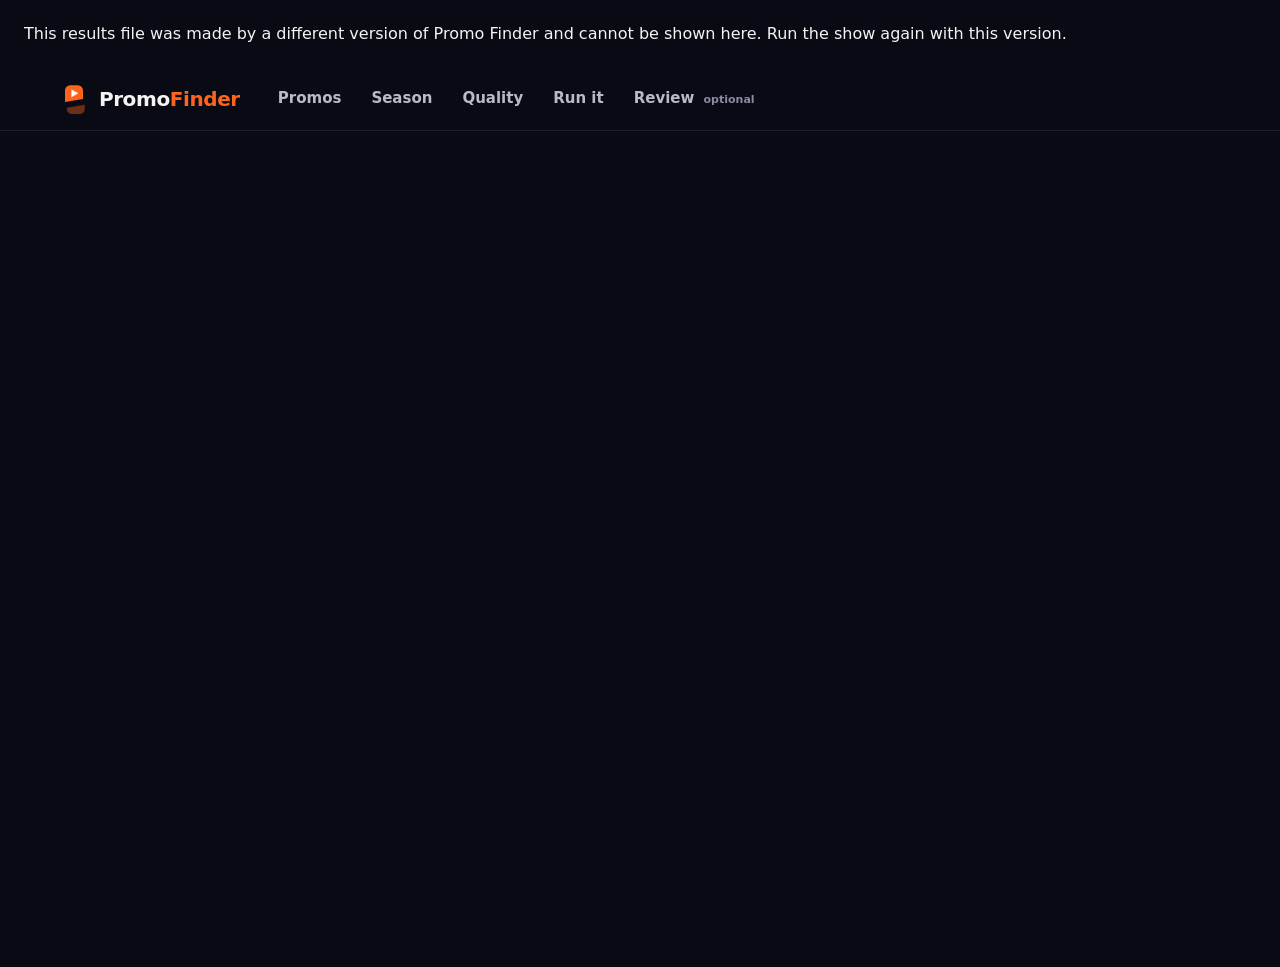
==== commit db679b74: "One-page app: Review and Run it in the same shell, reel hero on Promos, Quality as a funnel, bring-y" ====
--- a/ui-claude/index.html
+++ b/ui-claude/index.html
@@ -4,6 +4,7 @@
 <meta charset="utf-8">
 <meta name="viewport" content="width=device-width, initial-scale=1, viewport-fit=cover">
 <meta name="theme-color" content="#0A0A14">
+<meta http-equiv="Content-Security-Policy" content="default-src 'none'; script-src 'self' 'wasm-unsafe-eval'; style-src 'self' 'unsafe-inline'; img-src 'self' data: blob:; font-src 'self'; connect-src 'self'; worker-src 'self'; frame-src 'self'; base-uri 'none'; form-action 'none'">
 <title>Promo Finder</title>
 <link rel="icon" type="image/svg+xml" href="data:image/svg+xml,%3Csvg%20xmlns%3D%22http%3A//www.w3.org/2000/svg%22%20viewBox%3D%220%200%2040%2040%22%3E%3Cdefs%3E%3CclipPath%20id%3D%22t%22%3E%3Cpath%20d%3D%22M0%200H40V18.6L0%2025.4Z%22/%3E%3C/clipPath%3E%3CclipPath%20id%3D%22b%22%3E%3Cpath%20d%3D%22M0%2031.6L40%2024.8V40H0Z%22/%3E%3C/clipPath%3E%3C/defs%3E%3Crect%20x%3D%228%22%20y%3D%221.5%22%20width%3D%2224%22%20height%3D%2237%22%20rx%3D%227%22%20fill%3D%22%23FF641C%22%20clip-path%3D%22url%28%23t%29%22/%3E%3Cg%20transform%3D%22translate%282.4%201.4%29%22%3E%3Crect%20x%3D%228%22%20y%3D%221.5%22%20width%3D%2224%22%20height%3D%2237%22%20rx%3D%227%22%20fill%3D%22%23FF641C%22%20opacity%3D%22.4%22%20clip-path%3D%22url%28%23b%29%22/%3E%3C/g%3E%3Cpath%20d%3D%22M16.6%207.2v10.4l9-5.2z%22%20fill%3D%22%23fff%22/%3E%3C/svg%3E">
 <link rel="stylesheet" href="fonts.css">
@@ -34,7 +35,7 @@
       <a href="#/season" data-nav="season">Season</a>
       <a href="#/quality" data-nav="quality">Quality</a>
       <a href="#/run" data-nav="run">Run it</a>
-      <a href="review/" id="navReview">Review <small>optional</small></a>
+      <a href="#/review" data-nav="review">Review <small>optional</small></a>
     </nav>
     <p class="show" id="showTitle"></p>
     <p class="demo-pill" id="demoPill" hidden>Demo with a made-up show</p>
@@ -45,46 +46,165 @@
     <section class="view" id="v-season" aria-label="Season"><div class="pg" id="seasonPage"></div></section>
     <section class="view" id="v-quality" aria-label="Quality"><div class="pg" id="qualityPage"></div></section>
 
+    <!-- Run it: bring any show, get its promos. The Python finder runs in this tab; nothing is uploaded. -->
     <section class="view" id="v-run" aria-label="Run it">
       <div class="pg">
-        <section class="hero">
-          <h1>Use it on another show</h1>
-          <p class="lede">Any show whose screenplay files carry timed cues works unchanged. Nothing here is specific to one story.</p>
-        </section>
-
-        <section class="band split" id="runHere" hidden>
-          <div><h2>In this page, no install</h2>
-            <p>Choose one episode (.txt) or a ZIP of episodes and get this same page for your show in seconds. The finder runs inside your browser, with no AI and no upload; your files never leave your computer.</p></div>
-          <p><a class="pill primary" id="runHereLink" href="run/">Run on a script</a></p>
+        <section class="hero run-hero">
+          <h1>Bring a show.<br>Get its promos.</h1>
+          <p class="lede">Drop the episodes exactly as Kuku sends them, pick a whole folder, or paste one script. The finder runs inside this tab, finds a 20 to 60 second cut in every episode and shows you the same results pages. No AI, no account, no upload.</p>
+        </section>
+
+        <div class="banner" id="runUnavailable" role="status" hidden>
+          <b>The in-page runner is not part of this copy.</b>
+          <p>Open the published demo to use it, or run <code>python3 -m promo path/to/scripts.zip</code> on your own computer.</p>
+        </div>
+
+        <section class="run-grid" id="runStart">
+          <div class="run-main">
+            <div class="run-tabs" role="tablist" aria-label="How to bring a show">
+              <button type="button" role="tab" aria-selected="true" data-panel="files">Files or a folder</button>
+              <button type="button" role="tab" aria-selected="false" data-panel="paste">Paste a script</button>
+              <button type="button" role="tab" aria-selected="false" data-panel="example">Try a made-up show</button>
+            </div>
+
+            <div class="run-panel" id="panel-files">
+              <div class="drop" id="drop">
+                <input id="fileIn" class="sr-only" type="file" multiple accept=".txt,.zip,text/plain,application/zip">
+                <input id="dirIn" class="sr-only" type="file" webkitdirectory multiple>
+                <div class="drop-lit">
+                  <small>Hook</small>
+                  <p>Drop episodes here</p>
+                  <div class="drop-actions">
+                    <label for="fileIn" class="pill primary" id="chooseFiles">Choose files</label>
+                    <label for="dirIn" class="pill" id="chooseDir">Choose a folder</label>
+                  </div>
+                  <span class="hint">many .txt episodes, one .zip, or a whole folder</span>
+                </div>
+                <div class="drop-seam" aria-hidden="true"></div>
+                <div class="drop-dim"><small>Cliffhanger</small><p>The promos come back in a second or two</p></div>
+              </div>
+            </div>
+
+            <div class="run-panel" id="panel-paste" hidden>
+              <label class="sr-only" for="pasteIn">Paste one episode's script</label>
+              <textarea id="pasteIn" class="paste" rows="11" spellcheck="false" placeholder="EPISODE NUMBER: 1&#10;&#10;**MAYA (stunned):**&#10;Start: (00:02.29) | End: (00:05.17)&#10;&quot;H. Calloway. Our publisher signed your death.&quot;"></textarea>
+              <p><button class="pill primary" type="button" id="pasteGo">Find the promos</button> <span class="hint">One episode. Each line needs a time range.</span></p>
+            </div>
+
+            <div class="run-panel" id="panel-example" hidden>
+              <p class="hint">No script to hand? These are invented, so you can see what comes back.</p>
+              <p class="run-examples"><button class="pill" type="button" data-example="the-last-edition.zip">The Last Edition <small>7 episodes</small></button><button class="pill" type="button" data-example="last-edition.zip">Last Edition <small>2 episodes</small></button></p>
+            </div>
+
+            <p class="run-status" id="runStatus" role="status" aria-live="polite" hidden></p>
+            <div class="run-error" id="runError" role="alert" hidden></div>
+            <p><button class="pill" type="button" id="runCancel" hidden>Cancel</button></p>
+          </div>
+
+          <aside class="run-facts" aria-label="What to expect">
+            <section><h2>What you get</h2><p>One timing-checked cut per episode, ranked, with segment times, an opening line, an ending and a reason. They are <b>rules candidates</b>: found by word-based timing rules, not judged by an AI or a person. The AI-judged version is on the Promos page.</p></section>
+            <section><h2>What stays on your computer</h2><p>Everything. No keys, no accounts, no model calls, no analytics. Your files are read in memory, deleted when the run ends and never written to browser storage.</p></section>
+            <section><h2>What it reads</h2><p>Text screenplays with a time range on every line, like <code>Start: (00:02.29) | End: (00:05.17)</code>. Up to 25 MB and 200 episodes. SRT and VTT subtitle files are not read yet.</p></section>
+          </aside>
+        </section>
+
+        <section class="run-fallback" id="runFallback" role="alert" hidden>
+          <h2>The in-page runner could not start</h2>
+          <p id="runFallbackWhy"></p>
+          <p>Everything else on this site still works. You can run any show on your own computer with <code>python3 -m promo path/to/scripts.zip</code>. If this keeps happening, try a current Safari, Chrome or Firefox.</p>
+          <p><button class="pill primary" type="button" id="runRetry">Try again</button></p>
+        </section>
+
+        <section class="run-result" id="runResult" hidden aria-label="Results">
+          <div class="run-bar">
+            <p class="run-title"><b id="rTitle"></b><span id="rMeta"></span></p>
+            <div class="run-actions">
+              <button class="pill primary" type="button" id="dlZip">Download all run files (.zip)</button>
+              <button class="pill" type="button" id="runAgain">Run another show</button>
+            </div>
+          </div>
+          <iframe id="runView" class="run-view" title="Results for the show you brought" hidden></iframe>
         </section>
 
         <section class="band split">
-          <div><h2>On the command line</h2>
-            <p>Rules only: no key, no AI, under a second for a whole show. Add a model to have it score and judge the cuts. Swap the model with one flag: <code>gemini</code>, <code>groq</code>, <code>openrouter</code>, <code>ollama</code>, or any OpenAI-compatible endpoint.</p></div>
+          <div><h2>Want the AI on top?</h2>
+            <p>The browser version stops at rules candidates. On your own computer, add a model: it scores every line as an opening and an ending, a second model checks each clip like a first-time viewer, and the survivors are ranked. Swap the model with one flag: <code>gemini</code>, <code>groq</code>, <code>openrouter</code>, <code>ollama</code>, or any OpenAI-compatible endpoint.</p></div>
 <pre class="code">python3 -m promo path/to/scripts.zip
 
 python3 -m promo path/to/scripts.zip \
   --model groq:openai/gpt-oss-120b \
   --judge groq:qwen/qwen3.8-27b --no-guide</pre>
         </section>
-
-        <section class="band split">
-          <div><h2>What goes in</h2>
-            <p>One text file per episode, or one ZIP of them. Each cue is a label, a time range and the text. ACTION, CAMERA and SOUND FX are understood; any other label is a speaker. The episode number comes from the file name (<code>ep_3.txt</code>, <code>episode-003.txt</code>) or an <code>EPISODE NUMBER:</code> line. A logline and continuity notes help but are optional.</p></div>
-<pre class="code">**MAYA (stunned):**
-Start: (00:02.29) | End: (00:05.17)
-"H. Calloway. Our publisher signed your death."</pre>
-        </section>
-
-        <section class="band split">
-          <div><h2>See the results of a run as this page</h2>
-            <p>The command line writes <code>promos.csv</code>, <code>promos.json</code>, <code>posting_plan.md</code> and a page like this one.</p></div>
-<pre class="code">python3 ui-claude/serve.py \
-  --run out/ --pack path/to/scripts.zip</pre>
-        </section>
+      </div>
+    </section>
+
+    <!-- Review: optional. Its script and styles load the first time this tab opens. -->
+    <section class="view" id="v-review" aria-label="Review">
+      <div class="optional-note">
+        <span class="tag-opt">Optional</span>
+        <p>The tool's job ends at the list of promos. This is the step after it: play each promo as it would run, nudge the cut points (they snap to clean line breaks and are checked against the 20 to 60 second rule), and mark keep, trim or pass. Your marks stay in this browser; the handoff is a list an editor can cut from.</p>
+        <span id="progress" class="muted"></span>
+        <button id="rvCsv" class="pill" type="button">Download handoff (CSV)</button>
+        <button id="rvJson" class="pill" type="button">JSON</button>
+      </div>
+      <div class="room" id="room">
+        <aside class="feed" id="feed" aria-label="Promos to review"></aside>
+
+        <section class="stage" aria-label="Player">
+          <div class="phone-wrap">
+            <div class="phone" id="phone">
+              <svg class="gate" viewBox="0 0 360 640" aria-hidden="true">
+                <rect class="gate-track" x="3" y="3" width="354" height="634" rx="46" pathLength="100"/>
+                <rect class="gate-arc" id="gateArc" x="3" y="3" width="354" height="634" rx="46" pathLength="100"/>
+              </svg>
+              <div class="screen" id="screen">
+                <div class="backdrop" aria-hidden="true"><i class="orb o1"></i><i class="orb o2"></i><i class="grain"></i><i class="vignette"></i></div>
+                <div class="hud">
+                  <div class="hud-shot" id="shotTag"></div>
+                  <div class="hud-gate" id="gateTag"></div>
+                </div>
+                <p class="narration" id="narr"></p>
+                <div class="subtitle" id="sub"><span class="who" id="subWho"></span><p class="line" id="subLine"></p></div>
+                <p class="sfx" id="sfx"></p>
+                <div class="cut" id="cutScreen" aria-live="polite">
+                  <div class="cut-line"></div>
+                  <p class="cut-kicker">The clip ends here</p>
+                  <p class="cut-question" id="cutQuestion"></p>
+                  <div class="cut-actions">
+                    <button class="pill ghost" id="peekBtn" type="button">Peek at what happens next</button>
+                    <button class="pill ghost" id="replayBtn" type="button">Replay</button>
+                  </div>
+                  <p class="cut-peek" id="cutPeek" hidden></p>
+                </div>
+              </div>
+            </div>
+          </div>
+
+          <div class="timeline-card">
+            <div class="timeline-head">
+              <p class="timeline-title">Trim the cut</p>
+              <p class="timeline-hint" id="timelineHint">Drag In and Out. They land only on clean line breaks.</p>
+            </div>
+            <div class="timeline" id="timeline"></div>
+          </div>
+          <div class="transport" role="group" aria-label="Playback">
+            <button id="playBtn" class="icon-btn lg" type="button" aria-label="Play"></button>
+            <button id="restartBtn" class="icon-btn" type="button" aria-label="Restart (R)">
+              <svg viewBox="0 0 24 24" aria-hidden="true"><path d="M6 5v14M20 6.5v11L10 12z" fill="currentColor" stroke="currentColor" stroke-width="1.8" stroke-linejoin="round" stroke-linecap="round"/></svg>
+            </button>
+            <span class="clock" id="clock">00:00.0</span>
+            <span class="clock dim" id="clockTotal"></span>
+            <span class="spacer"></span>
+            <button id="speedBtn" class="chip" type="button" aria-label="Playback speed">1x</button>
+            <button id="theatreBtn" class="chip" type="button" aria-pressed="false" title="Hide everything but the reel (F)">Theatre</button>
+          </div>
+        </section>
+
+        <aside class="slate" id="slate" aria-label="Verdict"></aside>
       </div>
     </section>
   </main>
+  <div class="toast" id="toast" role="status" aria-live="polite"></div>
 </div>
 
 <script src="data.js"></script>
--- a/ui-claude/app.css
+++ b/ui-claude/app.css
@@ -1,6 +1,6 @@
-/* Promo Finder. Tokens are measured from kukufm.com (dark base, #E25506, Figtree, pill buttons, 1rem cards).
-   The one memorable shape is the cut: each promo card is lit at the top (the hook) and dimmed below a diagonal (the cliffhanger),
-   the same idea as the logo. Everything else stays quiet. */
+/* Promo Finder. Tokens are measured from kukufm.com (dark base, #E25506, Figtree, pill buttons).
+   The one memorable shape is the cut: a promo is lit at the top (the hook) and dimmed below a diagonal (the cliffhanger),
+   the same idea as the logo. It repeats on the reel, the cards, the drop zone. Everything else stays quiet. */
 :root {
   color-scheme: dark;
   --ink-0: #06060c;
@@ -20,12 +20,14 @@
   --bad: #ff5a64;
   --pass: #ff5a64;
   --keep: #41ff6a;
+  --trim: #f8c543;
   --gold: #f8c543;
   --radius-sm: 10px;
   --ease: cubic-bezier(.2, .8, .2, 1);
   --radius: 16px;
   --display: 'Bricolage Grotesque', 'Figtree', system-ui, sans-serif;
   --sans: 'Figtree', ui-sans-serif, system-ui, -apple-system, 'Segoe UI', sans-serif;
+  --gut: clamp(16px, 4.6vw, 72px);
 }
 *, *::before, *::after { box-sizing: border-box; }
 html, body { height: 100%; }
@@ -38,10 +40,11 @@
 ::selection { background: var(--orange); color: #fff; }
 code { font: 600 .9em ui-monospace, 'SF Mono', Menlo, monospace; background: var(--ink-4); border-radius: 6px; padding: 1px 6px; }
 .muted { color: var(--text-3); }
+.sr-only { position: absolute; width: 1px; height: 1px; overflow: hidden; opacity: 0; clip: rect(0 0 0 0); }
 
 /* ---------- shell ---------- */
 .app { height: 100%; display: grid; grid-template-rows: auto minmax(0, 1fr); grid-template-columns: minmax(0, 1fr); }
-.bar { display: flex; align-items: center; gap: 14px; padding: 12px clamp(16px, 4vw, 48px); border-bottom: 1px solid var(--line); background: var(--ink-1); min-width: 0; }
+.bar { display: flex; align-items: center; gap: 14px; padding: 12px var(--gut); border-bottom: 1px solid var(--line); background: var(--ink-1); min-width: 0; }
 .brand { display: flex; align-items: center; gap: 10px; text-decoration: none; color: var(--text); }
 .mark { width: 30px; height: 30px; }
 .brand-name { font: 700 20px/1 var(--display); letter-spacing: -.02em; }
@@ -53,50 +56,103 @@
 .nav a small { font-weight: 600; color: var(--text-3); margin-left: 4px; font-size: 11px; }
 .nav a.on small { color: var(--text-2); }
 .show { margin-left: auto; color: var(--text-3); font-size: 13px; white-space: nowrap; overflow: hidden; text-overflow: ellipsis; min-width: 0; }
-.demo-pill { padding: 4px 12px; border-radius: 999px; background: rgba(248, 197, 67, .14); color: #f8c543; font-weight: 600; font-size: 12px; white-space: nowrap; box-shadow: inset 0 0 0 1px rgba(248, 197, 67, .45); }
+.demo-pill { padding: 4px 12px; border-radius: 999px; background: rgba(248, 197, 67, .14); color: var(--gold); font-weight: 600; font-size: 12px; white-space: nowrap; box-shadow: inset 0 0 0 1px rgba(248, 197, 67, .45); }
 .views { min-height: 0; min-width: 0; }
 .view { display: none; height: 100%; }
 .view.on { display: block; overflow-y: auto; scrollbar-width: thin; scrollbar-color: var(--ink-4) transparent; }
-.pg { padding: 0 clamp(16px, 5vw, 72px) 72px; max-width: 1280px; margin: 0 auto; }
-
-.pill { display: inline-block; border: 1px solid var(--line-2); background: transparent; color: var(--text); border-radius: 999px; padding: 10px 20px; font-weight: 700; text-decoration: none; transition: background .15s, border-color .15s; }
+#v-review.on { display: grid; grid-template-rows: auto minmax(0, 1fr); overflow: hidden; }
+.pg { padding: 0 var(--gut) 72px; max-width: 1360px; margin: 0 auto; }
+.toast { position: fixed; left: 50%; bottom: 28px; transform: translate(-50%, 20px); background: var(--ink-3); border: 1px solid var(--line-2); border-radius: 999px; padding: 10px 18px; opacity: 0; pointer-events: none; transition: all .25s var(--ease); z-index: 50; }
+.toast.on { opacity: 1; transform: translate(-50%, 0); }
+.embedded .bar { display: none; }
+.embedded .app { grid-template-rows: minmax(0, 1fr); }
+
+.pill { display: inline-block; border: 1px solid var(--line-2); background: transparent; color: var(--text); border-radius: 999px; padding: 10px 20px; font-weight: 700; text-decoration: none; transition: background .15s, border-color .15s, transform .15s; }
 .pill:hover { background: rgba(255, 255, 255, .07); }
+.pill:active { transform: scale(.97); }
 .pill.primary { background: var(--orange); border-color: var(--orange); color: #fff; }
 .pill.primary:hover { background: var(--orange-hot); }
 .pill:disabled { opacity: .45; cursor: not-allowed; }
-
-/* ---------- hero ---------- */
-.hero { padding: clamp(36px, 7vh, 80px) 0 28px; background: radial-gradient(60% 90% at 90% 0%, rgba(226, 85, 6, .18), transparent 70%); }
-.hero h1 { font: 800 clamp(40px, 6.4vw, 84px)/.98 var(--display); letter-spacing: -.035em; max-width: 14ch; }
+.pill small { font-weight: 600; color: var(--text-3); margin-left: 6px; }
+
+/* ---------- plain hero (Season, Quality, Run it) ---------- */
+.hero { padding: clamp(36px, 7vh, 80px) 0 26px; background: radial-gradient(60% 90% at 90% 0%, rgba(226, 85, 6, .18), transparent 70%); }
+.hero h1 { font: 800 clamp(40px, 6.4vw, 84px)/.98 var(--display); letter-spacing: -.035em; max-width: 14ch; text-wrap: balance; }
 .lede { color: var(--text-2); font-size: 18px; max-width: 62ch; margin-top: 16px; }
 .facts { list-style: none; padding: 0; display: flex; flex-wrap: wrap; gap: 8px 36px; margin-top: 26px; }
 .facts li { display: grid; }
 .facts b { font: 700 24px/1.1 var(--display); letter-spacing: -.02em; }
 .facts span { color: var(--text-3); font-size: 13px; }
-.actions { display: flex; flex-wrap: wrap; gap: 10px; margin-top: 24px; }
 .banner { margin: 8px 0 20px; padding: 14px 18px; border-radius: var(--radius); background: rgba(255, 90, 100, .1); box-shadow: inset 0 0 0 1px rgba(255, 90, 100, .4); }
 .banner ul { margin: 6px 0 0; padding-left: 20px; color: var(--text-2); }
+.page-end { margin-top: 36px; color: var(--text-3); }
+.page-end a { font-weight: 700; }
+
+/* ---------- promos: the hero with the reel ---------- */
+.hero-band { position: relative; display: grid; grid-template-columns: minmax(0, 1.15fr) minmax(0, .85fr); gap: clamp(24px, 5vw, 90px); align-items: center;
+  padding: clamp(34px, 6vw, 80px) 0 clamp(26px, 4vw, 56px);
+  background: radial-gradient(55% 100% at 92% 0%, rgba(226, 85, 6, .30), transparent 62%), radial-gradient(45% 70% at 0% 110%, rgba(120, 70, 220, .18), transparent 70%); }
+.hero-copy { position: relative; z-index: 1; }
+.hero-copy h1 { font: 800 clamp(40px, 5.8vw, 88px)/.98 var(--display); letter-spacing: -.04em; text-wrap: balance; }
+.hero-copy .lede { margin-top: 18px; }
+.runstrip { list-style: none; padding: 0; margin-top: 26px; display: flex; flex-wrap: wrap; gap: 10px 30px; }
+.runstrip li { display: grid; gap: 2px; }
+.runstrip span { color: var(--text-3); font-size: 13px; }
+.runstrip b { font-weight: 700; }
+.runstrip .warn b { color: var(--gold); }
+.actions { display: flex; flex-wrap: wrap; gap: 10px; margin-top: 24px; }
+.proof { list-style: none; margin: 30px 0 0; padding: 0; display: flex; flex-wrap: wrap; gap: 14px 38px; }
+.proof li { display: grid; }
+.proof b { font: 800 32px/1 var(--display); letter-spacing: -.03em; }
+.proof span { color: var(--text-3); font-size: 13.5px; }
+.opt-note { margin-top: 22px; color: var(--text-3); font-size: 14px; max-width: 62ch; }
+.opt-note a { font-weight: 700; }
+.reel-stage { position: relative; z-index: 1; justify-self: end; width: min(100%, 360px); display: grid; gap: 14px; }
+.reel { position: relative; display: block; width: 100%; aspect-ratio: 9 / 14; border: 0; padding: 0; text-align: left; overflow: hidden; border-radius: 30px; color: #fff;
+  background: linear-gradient(165deg, hsl(var(--h, 22) 72% 34%), hsl(var(--h2, 262) 62% 13%));
+  box-shadow: 0 0 0 1px rgba(255, 255, 255, .14), 0 40px 70px -30px rgba(0, 0, 0, .85), 0 0 90px -30px hsl(var(--h, 22) 80% 50% / .55);
+  transition: transform .3s var(--ease); }
+.reel:hover { transform: translateY(-4px) rotate(-.6deg); }
+.r-top { position: absolute; inset: 20px 22px auto; display: flex; align-items: baseline; gap: 10px; font-weight: 700; font-size: 14px; z-index: 2; }
+.r-top b { font: 800 42px/1 var(--display); letter-spacing: -.04em; }
+.r-top .r-len { margin-left: auto; opacity: .85; font-variant-numeric: tabular-nums; }
+.r-label { position: absolute; left: 22px; top: 82px; z-index: 2; font-size: 13px; font-weight: 700; color: var(--orange-hot); background: rgba(6, 6, 12, .55); border-radius: 999px; padding: 4px 11px; opacity: 0; transition: opacity .4s; }
+.ph1 .r-label, .ph2 .r-label, .ph3 .r-label { opacity: 1; }
+.r-hook { position: absolute; left: 24px; right: 24px; top: 26%; font: 800 clamp(24px, 2.3vw, 33px)/1.08 var(--display); letter-spacing: -.03em; text-wrap: balance;
+  text-shadow: 0 2px 18px rgba(0, 0, 0, .5); opacity: 0; transform: translateY(14px); transition: opacity .7s, transform .7s var(--ease);
+  display: -webkit-box; -webkit-line-clamp: 7; -webkit-box-orient: vertical; overflow: hidden; }
+.ph1 .r-hook, .ph2 .r-hook, .ph3 .r-hook { opacity: 1; transform: none; }
+.r-cut { position: absolute; left: -8%; width: 116%; top: 62%; height: 3px; background: var(--orange-hot); box-shadow: 0 0 18px 3px rgba(255, 100, 28, .85); transform: rotate(-4deg) scaleX(0); transform-origin: 0 50%; transition: transform .6s var(--ease); z-index: 3; }
+.ph2 .r-cut, .ph3 .r-cut { transform: rotate(-4deg) scaleX(1); }
+.r-end { position: absolute; left: 0; right: 0; top: 62%; bottom: 0; padding: 38px 24px 22px; background: rgba(6, 6, 12, .8); font-size: 17px; line-height: 1.35; color: rgba(255, 255, 255, .88);
+  clip-path: polygon(0 0, 100% -7%, 100% 100%, 0 100%); opacity: 0; transition: opacity .6s; z-index: 2; }
+.r-end small { display: block; color: var(--orange-hot); font-weight: 700; margin-bottom: 4px; }
+.ph3 .r-end { opacity: 1; }
+.ph0 .r-top { opacity: 0; }
+.reel-dots { display: flex; gap: 8px; justify-content: center; }
+.reel-dots button { width: 40px; height: 5px; border: 0; padding: 0; border-radius: 3px; background: var(--ink-4); transition: background .2s, transform .2s; }
+.reel-dots button.on { background: var(--orange-hot); transform: scaleX(1.3); }
+.reel-note { color: var(--text-3); font-size: 13.5px; text-align: center; }
+
 .how { margin: 8px 0 18px; color: var(--text-2); }
-.how summary { cursor: pointer; font-weight: 600; color: var(--text); }
+.how summary { cursor: pointer; font-weight: 600; color: var(--text); width: fit-content; }
 .how ul { margin: 10px 0 0; padding-left: 20px; display: grid; gap: 6px; max-width: 70ch; }
 .how b { color: var(--text); }
-
-/* ---------- promos ---------- */
 .chips { display: flex; flex-wrap: wrap; gap: 6px; margin: 6px 0 4px; }
 .chip { border: 1px solid var(--line); background: var(--ink-2); border-radius: 999px; padding: 5px 12px; font-size: 13px; font-weight: 600; color: var(--text-2); }
 .chip[aria-pressed="true"] { background: var(--orange-soft); border-color: var(--orange); color: #fff; }
-.group { margin-top: 36px; }
+.group { margin-top: 40px; }
 .group-head { display: flex; flex-wrap: wrap; align-items: baseline; gap: 4px 12px; margin-bottom: 14px; }
 .group-head h2 { font: 700 26px/1.1 var(--display); letter-spacing: -.02em; }
 .group-head .count { color: var(--text-3); font-weight: 600; }
 .group-head p { flex-basis: 100%; color: var(--text-2); max-width: 78ch; }
 .cards { display: grid; grid-template-columns: repeat(auto-fill, minmax(min(100%, 380px), 1fr)); gap: 16px; align-items: start; }
-.promo { position: relative; background: var(--ink-2); border: 1px solid var(--line); border-radius: var(--radius); overflow: hidden; display: grid; }
+.promo { position: relative; background: var(--ink-2); border: 1px solid var(--line); border-radius: var(--radius); overflow: hidden; display: grid; transition: box-shadow .3s; }
 .promo header { display: flex; align-items: baseline; gap: 10px; padding: 14px 18px 0; font-size: 13px; color: var(--text-2); }
-.rank { font: 800 28px/1 var(--display); color: var(--orange-hot); letter-spacing: -.03em; }
+.rank { font: 800 28px/1 var(--display); color: hsl(var(--h, 22) 100% 62%); letter-spacing: -.03em; }
 .where { flex: 1; min-width: 0; font-weight: 600; }
 .len { color: var(--text-3); white-space: nowrap; }
-.open { padding: 14px 18px 30px; background: linear-gradient(180deg, rgba(226, 85, 6, .16), rgba(226, 85, 6, .03)); }
+.open { padding: 14px 18px 30px; background: linear-gradient(180deg, hsl(var(--h, 22) 80% 45% / .24), hsl(var(--h, 22) 80% 45% / .03)); }
 .promo small { display: block; font-size: 12px; font-weight: 700; color: var(--orange-hot); margin-bottom: 4px; }
 .open q { display: block; font: 700 21px/1.25 var(--display); letter-spacing: -.01em; quotes: none; overflow-wrap: anywhere; }
 .cut { height: 3px; background: var(--orange-hot); transform: skewY(-3deg); margin: -10px 0 0; box-shadow: 0 0 18px rgba(255, 100, 28, .55); }
@@ -104,16 +160,15 @@
 .close p { font-size: 16px; color: var(--text); }
 .why { padding: 12px 18px; color: var(--text-2); font-size: 14px; }
 .why b { color: var(--text); margin-right: 4px; }
-.flag { padding: 0 18px 10px; color: #f8c543; font-size: 13px; font-weight: 600; }
-.promo details { padding: 0 18px 14px; font-size: 13px; }
+.flag { padding: 0 18px 10px; color: var(--gold); font-size: 13px; font-weight: 600; }
+.promo details { padding: 0 18px 12px; font-size: 13px; }
 .promo summary { cursor: pointer; font-weight: 600; color: var(--orange-hot); }
 .promo details .muted { margin: 6px 0; }
+.promo h4 { font-size: 13px; margin: 10px 0 4px; }
 .more { padding: 0 18px 16px; font-size: 13px; }
 .more a { font-weight: 600; text-decoration: none; }
 .more a:hover { text-decoration: underline; }
-.opt-note { margin-top: 18px; color: var(--text-3); font-size: 14px; max-width: 70ch; }
-.opt-note a { font-weight: 600; }
-.promo h4 { font-size: 13px; margin: 10px 0 4px; }
+.promo.flash { box-shadow: 0 0 0 3px var(--orange-hot), 0 0 32px rgba(255, 100, 28, .4); }
 .script { list-style: none; padding: 0; display: grid; gap: 4px; margin-top: 8px; }
 .script li { display: grid; grid-template-columns: 54px minmax(0, auto) 1fr; gap: 8px; color: var(--text-2); padding: 2px 6px; border-radius: 6px; }
 .script li.f3 { background: var(--orange-soft); color: var(--text); }
@@ -126,7 +181,6 @@
 th { color: var(--text-3); font-weight: 600; font-size: 12px; }
 tr:last-child td { border-bottom: 0; }
 .tc { white-space: nowrap; font-variant-numeric: tabular-nums; }
-.eps tr.has td:nth-child(2) { color: var(--good); }
 
 /* ---------- season ---------- */
 .legend { display: flex; flex-wrap: wrap; align-items: center; gap: 10px 26px; padding: 16px 0; color: var(--text-2); font-size: 14px; border-top: 1px solid var(--line); border-bottom: 1px solid var(--line); }
@@ -156,41 +210,94 @@
 .tag.good { color: var(--good); box-shadow: inset 0 0 0 1px rgba(65, 255, 106, .45); }
 .tag.warn { color: var(--gold); box-shadow: inset 0 0 0 1px rgba(248, 197, 67, .45); }
 .tag.bad { color: var(--bad); box-shadow: inset 0 0 0 1px rgba(255, 90, 100, .45); }
-.promo.flash { box-shadow: 0 0 0 3px var(--orange-hot), 0 0 32px rgba(255, 100, 28, .4); }
-@media (max-width: 760px) { .eprow { grid-template-columns: minmax(0, 1fr); } .ep-id { grid-auto-flow: column; justify-content: start; align-items: baseline; gap: 12px; } .ep-side { justify-content: flex-start; } }
-
-/* ---------- quality ---------- */
-.q-grid { display: grid; grid-template-columns: repeat(auto-fit, minmax(min(100%, 270px), 1fr)); gap: 16px; margin-top: 8px; }
-.qc { background: var(--ink-2); border: 1px solid var(--line); border-radius: var(--radius); padding: 20px 22px; display: grid; gap: 8px; align-content: start; }
-.qc h2 { font: 700 17px/1.25 var(--display); }
-.qbig { font: 800 40px/1.05 var(--display); letter-spacing: -.03em; }
-.qbig.good { color: var(--good); } .qbig.bad { color: var(--bad); }
-.qc p:not(.qbig) { color: var(--text-2); font-size: 14px; }
-.cant { color: var(--text-3) !important; font-style: italic; }
+
+/* ---------- quality: a funnel and ruled rows, no boxes ---------- */
+.funnel-band { padding: 34px 0 8px; }
+.funnel-band h2 { font: 700 clamp(24px, 3vw, 38px)/1.1 var(--display); letter-spacing: -.025em; }
+.funnel-band h2 b { color: var(--orange-hot); font-weight: 800; }
+.funnel { display: flex; gap: 3px; height: 54px; margin: 22px 0 14px; }
+.fseg { display: grid; place-items: center; min-width: 30px; border-radius: 6px; font: 800 17px/1 var(--display); color: #fff; }
+.fseg.keep { background: linear-gradient(90deg, var(--orange), var(--orange-hot)); border-radius: 10px 6px 6px 10px; }
+.fseg.drop { background: rgba(255, 255, 255, .1); color: var(--text-2); }
+.fseg.drop:nth-child(3) { background: rgba(255, 255, 255, .15); }
+.fseg.drop:nth-child(4) { background: rgba(255, 255, 255, .07); }
+.flegend { list-style: none; padding: 0; display: flex; flex-wrap: wrap; gap: 8px 26px; margin-bottom: 12px; color: var(--text-2); font-size: 14px; }
+.flegend li { display: flex; align-items: center; gap: 8px; }
+.flegend i { width: 12px; height: 12px; border-radius: 4px; background: rgba(255, 255, 255, .2); }
+.flegend .keep i { background: var(--orange-hot); }
+.flegend b { color: var(--text); }
+.checks { margin-top: 28px; border-top: 1px solid var(--line-2); }
+.check { display: grid; grid-template-columns: minmax(150px, 1fr) minmax(160px, 1.1fr) minmax(0, 2.4fr); gap: 8px clamp(16px, 3vw, 48px); align-items: baseline; padding: 26px 0; border-bottom: 1px solid var(--line); }
+.check h3 { font: 700 18px/1.25 var(--display); }
+.check-n { font: 800 clamp(34px, 4vw, 54px)/1 var(--display); letter-spacing: -.035em; }
+.check-n.good { color: var(--good); } .check-n.bad { color: var(--bad); }
+.check-t { color: var(--text-2); max-width: 64ch; }
+.check-t em { display: block; margin-top: 6px; color: var(--text-3); font-size: 14px; }
+.weak-band { margin-top: 40px; }
+.weak-band h2 { font: 700 clamp(22px, 2.6vw, 32px)/1.1 var(--display); letter-spacing: -.02em; margin-bottom: 14px; }
+.weak { list-style: none; padding: 0; display: grid; gap: 0; max-width: 78ch; }
+.weak li { padding: 16px 0; border-top: 1px solid var(--line-2); color: var(--text-2); }
+.weak b { color: var(--text); }
+
+/* ---------- run it ---------- */
+.run-hero { padding-bottom: 12px; }
+.run-grid { display: grid; grid-template-columns: minmax(0, 1.2fr) minmax(0, 1fr); gap: clamp(28px, 5vw, 80px); align-items: start; padding: 18px 0 8px; }
+.run-tabs { display: inline-flex; gap: 4px; padding: 4px; border-radius: 999px; background: var(--ink-2); border: 1px solid var(--line); flex-wrap: wrap; }
+.run-tabs button { border: 0; background: transparent; padding: 8px 16px; border-radius: 999px; font-weight: 600; color: var(--text-2); }
+.run-tabs button[aria-selected="true"] { background: var(--orange-soft); color: #fff; box-shadow: inset 0 0 0 1px var(--orange); }
+.run-panel { margin-top: 18px; }
+.drop { position: relative; border: 1px solid var(--line-2); border-radius: var(--radius); background: var(--ink-2); overflow: hidden; transition: border-color .15s, box-shadow .2s; }
+.drop small { display: block; font-size: 12px; font-weight: 700; color: var(--orange-hot); margin-bottom: 6px; }
+.drop-lit { padding: 26px 26px 46px; background: linear-gradient(180deg, rgba(226, 85, 6, .22), rgba(226, 85, 6, .04)); display: flex; flex-direction: column; align-items: flex-start; gap: 12px; }
+.drop-lit p { font: 700 clamp(24px, 3.2vw, 34px)/1.12 var(--display); letter-spacing: -.02em; }
+.drop-actions { display: flex; flex-wrap: wrap; gap: 10px; }
+.drop-actions label { cursor: pointer; }
+.drop-seam { height: 3px; background: var(--orange-hot); transform: skewY(-2.5deg); margin-top: -16px; box-shadow: 0 0 18px rgba(255, 100, 28, .55); }
+.drop-dim { padding: 24px 26px 22px; background: rgba(0, 0, 0, .3); color: var(--text-2); }
+.drop-dim p { font-size: 16px; }
+.drop.over { border-color: var(--orange-hot); box-shadow: 0 0 0 4px var(--orange-soft), 0 0 36px rgba(255, 100, 28, .25); }
+.drop.busy { opacity: .6; pointer-events: none; }
+.hint { color: var(--text-3); font-size: 13px; }
+.paste { width: 100%; background: var(--ink-0); color: var(--text); border: 1px solid var(--line-2); border-radius: var(--radius); padding: 14px 16px; font: 500 13px/1.55 ui-monospace, 'SF Mono', Menlo, monospace; resize: vertical; margin-bottom: 12px; }
+.paste:focus { outline: 2px solid var(--orange-hot); outline-offset: 2px; }
+.run-examples { display: flex; flex-wrap: wrap; gap: 10px; margin-top: 12px; }
+.run-status { margin-top: 20px; color: var(--text); }
+.run-status::before { content: ''; display: inline-block; width: 10px; height: 10px; margin-right: 10px; border-radius: 50%; background: var(--orange-hot); animation: rpulse 1s ease-in-out infinite; }
+@keyframes rpulse { 50% { opacity: .25; } }
+.run-error { margin-top: 20px; padding: 14px 16px; border: 1px solid var(--bad); border-radius: var(--radius-sm); background: rgba(255, 90, 100, .09); }
+.run-facts { display: grid; gap: 22px; max-width: 56ch; padding-top: 6px; }
+.run-facts section { padding-top: 16px; border-top: 1px solid var(--line-2); }
+.run-facts h2 { font: 700 17px/1.3 var(--display); }
+.run-facts p { color: var(--text-2); margin-top: 6px; font-size: 14px; }
+.run-fallback { padding: 28px 0; max-width: 780px; }
+.run-fallback h2 { font: 800 28px/1.1 var(--display); letter-spacing: -.03em; }
+.run-fallback p { margin-top: 12px; color: var(--text-2); }
+.run-result { margin: 8px 0 0; border: 1px solid var(--line); border-radius: var(--radius); overflow: hidden; background: var(--ink-1); }
+.run-bar { display: flex; flex-wrap: wrap; align-items: center; justify-content: space-between; gap: 12px; padding: 12px 18px; border-bottom: 1px solid var(--line); background: var(--ink-2); }
+.run-title { color: var(--text-2); min-width: 0; }
+.run-title b { color: var(--text); }
+.run-actions { display: flex; flex-wrap: wrap; gap: 10px; }
+.run-view { display: block; width: 100%; height: min(78vh, 900px); min-height: 520px; border: 0; background: var(--ink-1); }
 .band { margin-top: 36px; }
-.band h2 { font: 700 24px/1.15 var(--display); letter-spacing: -.02em; margin-bottom: 12px; }
-.bars { list-style: none; padding: 0; display: grid; gap: 8px; max-width: 640px; }
-.bars li { display: grid; grid-template-columns: minmax(0, 1fr) 140px 36px; gap: 12px; align-items: center; font-size: 14px; color: var(--text-2); }
-.bars i { display: block; height: 8px; width: var(--w); background: var(--orange); border-radius: 4px; }
-.bars b { text-align: right; color: var(--text); }
-.band .muted { margin-top: 10px; }
-.weak { list-style: none; padding: 0; display: grid; gap: 10px; max-width: 78ch; color: var(--text-2); }
-.weak b { color: var(--text); }
-
-/* ---------- run it ---------- */
+.band h2 { font: 700 clamp(22px, 2.4vw, 30px)/1.15 var(--display); letter-spacing: -.02em; margin-bottom: 12px; }
 .split { display: grid; grid-template-columns: minmax(0, 1fr) minmax(0, 1fr); gap: 28px; align-items: start; padding-top: 28px; border-top: 1px solid var(--line); }
-.split h2 { margin-bottom: 8px; }
 .split p { color: var(--text-2); }
-.pg > .split:first-of-type { margin-top: 0; }
 .code { margin: 0; padding: 14px 16px; background: var(--ink-0); border: 1px solid var(--line); border-radius: 10px; font: 500 13px/1.55 ui-monospace, 'SF Mono', Menlo, monospace; color: #e9e9f2; overflow-x: auto; white-space: pre; }
 
 /* ---------- small screens ---------- */
+@media (max-width: 900px) {
+  .hero-band, .run-grid { grid-template-columns: minmax(0, 1fr); }
+  .reel-stage { justify-self: center; }
+  .check { grid-template-columns: minmax(0, 1fr); }
+}
 @media (max-width: 760px) {
   .bar { flex-wrap: wrap; gap: 6px 10px; }
   .show { order: 5; flex-basis: 100%; margin-left: 0; }
   .nav { margin-left: 0; order: 3; flex-basis: 100%; overflow-x: auto; }
   .split { grid-template-columns: minmax(0, 1fr); gap: 14px; }
   .open q { font-size: 19px; }
-  .bars li { grid-template-columns: minmax(0, 1fr) 80px 30px; }
+  .eprow { grid-template-columns: minmax(0, 1fr); }
+  .ep-id { grid-auto-flow: column; justify-content: start; align-items: baseline; gap: 12px; }
+  .ep-side { justify-content: flex-start; }
 }
-@media (prefers-reduced-motion: reduce) { * { transition: none !important; } }
+@media (prefers-reduced-motion: reduce) { *, *::before, *::after { transition: none !important; animation: none !important; } }
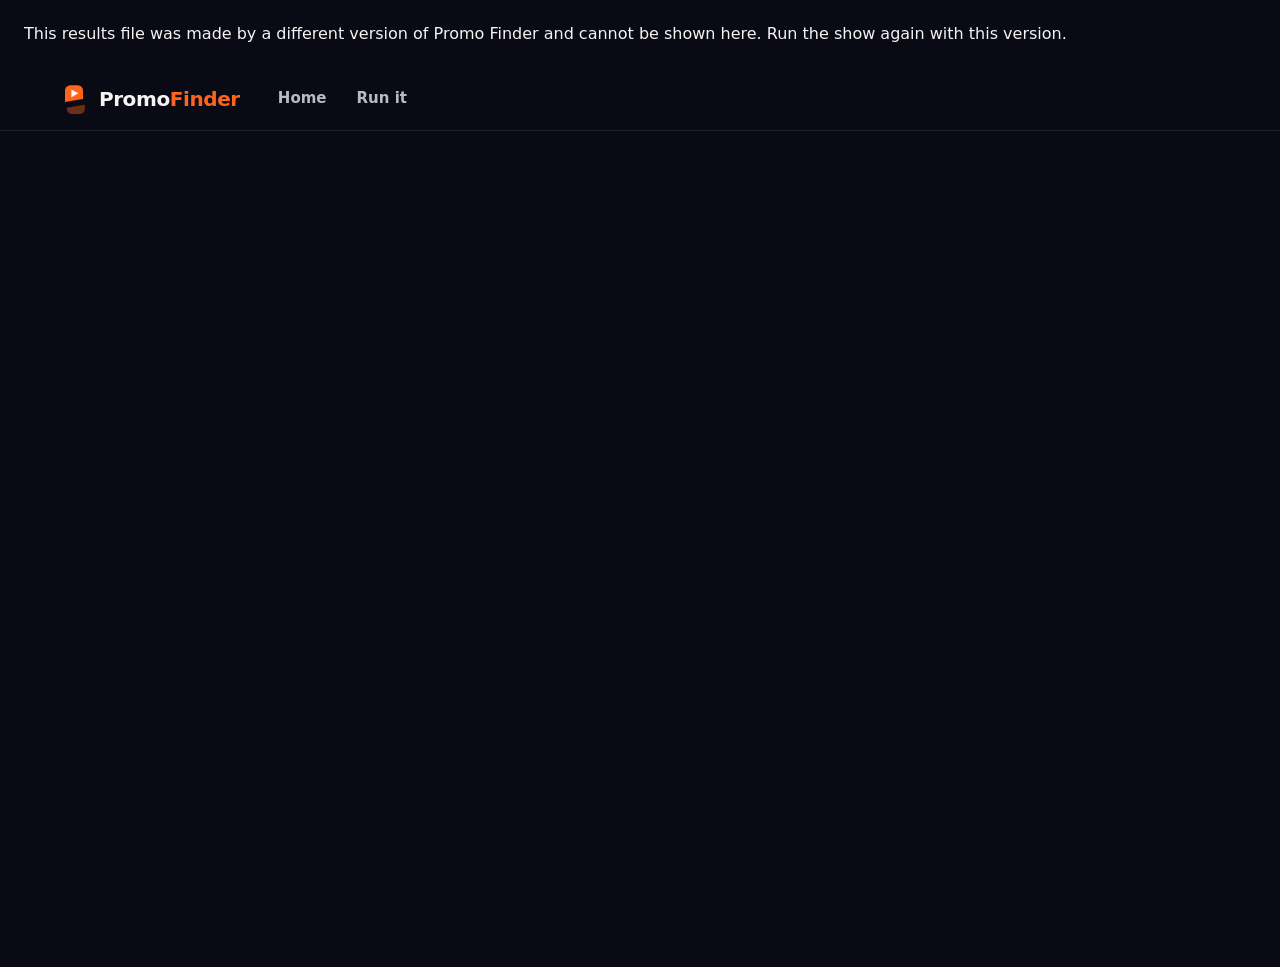
==== commit c5dbac4a: "Add the AI option (Workbench) and landing page Run it now has two modes: in this tab (rules only, in" ====
--- a/ui-claude/index.html
+++ b/ui-claude/index.html
@@ -4,6 +4,7 @@
 <meta charset="utf-8">
 <meta name="viewport" content="width=device-width, initial-scale=1, viewport-fit=cover">
 <meta name="theme-color" content="#0A0A14">
+<meta name="wb-token" content="__WB_TOKEN__">
 <meta http-equiv="Content-Security-Policy" content="default-src 'none'; script-src 'self' 'wasm-unsafe-eval'; style-src 'self' 'unsafe-inline'; img-src 'self' data: blob:; font-src 'self'; connect-src 'self'; worker-src 'self'; frame-src 'self'; base-uri 'none'; form-action 'none'">
 <title>Promo Finder</title>
 <link rel="icon" type="image/svg+xml" href="data:image/svg+xml,%3Csvg%20xmlns%3D%22http%3A//www.w3.org/2000/svg%22%20viewBox%3D%220%200%2040%2040%22%3E%3Cdefs%3E%3CclipPath%20id%3D%22t%22%3E%3Cpath%20d%3D%22M0%200H40V18.6L0%2025.4Z%22/%3E%3C/clipPath%3E%3CclipPath%20id%3D%22b%22%3E%3Cpath%20d%3D%22M0%2031.6L40%2024.8V40H0Z%22/%3E%3C/clipPath%3E%3C/defs%3E%3Crect%20x%3D%228%22%20y%3D%221.5%22%20width%3D%2224%22%20height%3D%2237%22%20rx%3D%227%22%20fill%3D%22%23FF641C%22%20clip-path%3D%22url%28%23t%29%22/%3E%3Cg%20transform%3D%22translate%282.4%201.4%29%22%3E%3Crect%20x%3D%228%22%20y%3D%221.5%22%20width%3D%2224%22%20height%3D%2237%22%20rx%3D%227%22%20fill%3D%22%23FF641C%22%20opacity%3D%22.4%22%20clip-path%3D%22url%28%23b%29%22/%3E%3C/g%3E%3Cpath%20d%3D%22M16.6%207.2v10.4l9-5.2z%22%20fill%3D%22%23fff%22/%3E%3C/svg%3E">
@@ -26,22 +27,133 @@
 
 <div id="app" class="app">
   <header class="bar">
-    <a class="brand" href="#/promos" aria-label="Promo Finder, home">
+    <a class="brand" href="#/" aria-label="Promo Finder, home">
       <svg class="mark" aria-hidden="true"><use href="#logo"/></svg>
       <span class="brand-name">Promo<b>Finder</b></span>
     </a>
     <nav class="nav" id="nav" aria-label="Pages">
-      <a href="#/promos" data-nav="promos">Promos</a>
-      <a href="#/season" data-nav="season">Season</a>
-      <a href="#/quality" data-nav="quality">Quality</a>
+      <a href="#/" data-nav="home">Home</a>
+      <a href="#/promos" data-nav="promos" class="needs-open">Promos</a>
+      <a href="#/season" data-nav="season" class="needs-open">Season</a>
+      <a href="#/quality" data-nav="quality" class="needs-open">Quality</a>
       <a href="#/run" data-nav="run">Run it</a>
-      <a href="#/review" data-nav="review">Review <small>optional</small></a>
+      <a href="#/review" data-nav="review" class="needs-open">Review <small>optional</small></a>
     </nav>
     <p class="show" id="showTitle"></p>
     <p class="demo-pill" id="demoPill" hidden>Demo with a made-up show</p>
   </header>
 
   <main class="views">
+
+    <!-- Home: the landing page. It shows no results; those open only when you pick a sample or run a show. -->
+    <section class="view" id="v-home" aria-label="Home">
+      <div class="hm" id="hm">
+        <header class="hm-hero" id="hmHero">
+          <i class="hm-orb a" aria-hidden="true"></i><i class="hm-orb b" aria-hidden="true"></i><i class="hm-spot" aria-hidden="true"></i><i class="hm-grain" aria-hidden="true"></i>
+          <div class="hm-copy">
+            <h1>Find the 40 seconds that make strangers press play.</h1>
+            <p class="hm-lede">Promo Finder reads a microdrama screenplay and cuts the 20 to 60 second clips that open on a hook, end on a cliffhanger and make sense to someone who has never seen the show.</p>
+            <div class="hm-cta"><a class="pill primary big" href="#/run" id="hmBring">Bring a show</a><button class="pill big" type="button" id="hmSample">Explore a sample show</button></div>
+            <ul class="hm-facts">
+              <li><b>Code owns every timestamp</b><span>The AI scores lines. Code cuts on camera shots and checks every rule.</span></li>
+              <li><b>A person decides</b><span>It ranks and explains. An editor picks what gets posted.</span></li>
+              <li><b>Any model, one flag</b><span>Gemini, Groq, a local model or Kuku's own endpoint.</span></li>
+            </ul>
+          </div>
+          <div class="hm-stage">
+            <div class="hm-tilt" id="hmTilt">
+              <div class="hm-phone ph0" id="hmPhone" aria-label="A sample promo, playing">
+                <svg class="hm-ring" viewBox="0 0 360 640" aria-hidden="true"><rect class="t" x="3" y="3" width="354" height="634" rx="46" pathLength="100"/><rect class="a" x="3" y="3" width="354" height="634" rx="46" pathLength="100"/></svg>
+                <span class="hm-glare" aria-hidden="true"></span>
+                <div class="hm-screen">
+                  <p class="hm-top"><b id="hmRank">1</b><span id="hmEp">Episode 1</span><span id="hmLen">49 s</span></p>
+                  <p class="hm-label" id="hmLabel">The hook, first 3 seconds</p>
+                  <p class="hm-hook" id="hmHook"></p>
+                  <span class="hm-cut" aria-hidden="true"></span>
+                  <div class="hm-end"><small>Ends on</small><p id="hmEnds"></p></div>
+                </div>
+              </div>
+            </div>
+            <div class="hm-dots" id="hmDots" role="group" aria-label="Preview another sample promo"><button type="button" aria-label="Sample promo 1"></button><button type="button" aria-label="Sample promo 2"></button><button type="button" aria-label="Sample promo 3"></button></div>
+            <p class="hm-note">Made-up promos, as they would run: the hook, the cut, then the cliffhanger.</p>
+          </div>
+        </header>
+
+        <section class="hm-how" id="hmHow" aria-label="How it finds a promo">
+          <h2>How it finds one</h2>
+          <div class="hm-how-grid">
+            <ol class="hm-steps" id="hmSteps">
+              <li><button type="button" data-s="1" aria-current="true"><i>1</i><span><b>Read the script</b>Every line, shot and sound becomes a timed cue with its own ID.</span></button></li>
+              <li><button type="button" data-s="2"><i>2</i><span><b>Score every line</b>An AI rates each line twice: would a clip starting here stop a scroll, would one ending here leave a question open.</span></button></li>
+              <li><button type="button" data-s="3"><i>3</i><span><b>Try every legal cut</b>Code pairs each strong opening with each strong ending and keeps only 20 to 60 second cuts on shot edges.</span></button></li>
+              <li><button type="button" data-s="4"><i>4</i><span><b>Watch it like a stranger</b>A second AI sees only the clip. Weak openings and endings that answer themselves are dropped.</span></button></li>
+              <li><button type="button" data-s="5"><i>5</i><span><b>Rank and hand over</b>Small groups are ranked, the order is set for posting, and an editor gets the list.</span></button></li>
+            </ol>
+            <div class="hm-vis" id="hmVis" data-step="1" aria-live="off">
+              <div class="hv hv1"><ul class="cues">
+                <li><time>00:00.00</time><i>E01-001</i><em>Action</em><span>Maya slaps the damp front page on the counter.</span></li>
+                <li><time>00:02.29</time><i>E01-002</i><em>Maya</em><span>"Stop the press. You printed my obituary."</span></li>
+                <li><time>00:03.00</time><i>E01-003</i><em>Eli</em><span>"Your sister signed off on the proof herself."</span></li>
+                <li><time>00:05.80</time><i>E01-004</i><em>Camera</em><span>The red press light reflects in her glasses.</span></li>
+                <li><time>00:10.00</time><i>E01-005</i><em>Maya</em><span>"My sister died last winter. Show me the signature."</span></li>
+              </ul></div>
+              <div class="hv hv2"><ul class="cues scored">
+                <li><i>E01-001</i><span>Maya slaps the damp front page on the counter.</span><p><b class="m h" style="--v:3"></b><b class="m c" style="--v:1"></b></p></li>
+                <li><i>E01-002</i><span>"Stop the press. You printed my obituary."</span><p><b class="m h" style="--v:3"></b><b class="m c" style="--v:2"></b></p></li>
+                <li><i>E01-003</i><span>"Your sister signed off on the proof herself."</span><p><b class="m h" style="--v:1"></b><b class="m c" style="--v:1"></b></p></li>
+                <li><i>E01-004</i><span>The red press light reflects in her glasses.</span><p><b class="m h" style="--v:0"></b><b class="m c" style="--v:1"></b></p></li>
+                <li><i>E01-005</i><span>"My sister died last winter. Show me the signature."</span><p><b class="m h" style="--v:2"></b><b class="m c" style="--v:3"></b></p></li>
+              </ul><p class="key"><b class="m h"></b> hook score <b class="m c"></b> cliffhanger score, 0 to 3</p></div>
+              <div class="hv hv3"><div class="pairs" id="hmPairs"></div><p class="key">Rows are openings, columns are endings. Lit cells are legal: 20 to 60 seconds, on shot edges.</p></div>
+              <div class="hv hv4"><div class="viewer">
+                <p class="vh">A first-time viewer, who sees only the clip</p>
+                <dl><dt>Who</dt><dd>A journalist and a print-shop clerk looking at a front page that says she is dead.</dd>
+                <dt>First 3 seconds</dt><dd><span class="chip g">stop</span></dd>
+                <dt>Makes sense</dt><dd><span class="chip g">yes</span></dd>
+                <dt>Ending</dt><dd><span class="chip g">unresolved</span> What is wrong with the signature?</dd></dl>
+                <p class="drop-ex"><span class="chip r">scroll past</span> A clip that opens on a quiet look is dropped.</p>
+              </div></div>
+              <div class="hv hv5"><div class="deck"><span class="mini a"><b>1</b>Stop the press. You printed my obituary.</span><span class="mini b"><b>2</b>Your sister signed off on the proof herself.</span><span class="mini c"><b>3</b>That hasn't happened. Tonight it will.</span></div>
+                <p class="files"><span>CSV</span><span>JSON</span><span>EDL for your editor</span><span>contract.json</span></p></div>
+            </div>
+          </div>
+        </section>
+
+        <section class="hm-ways" aria-label="Three ways to run it">
+          <h2>Three ways to run it</h2>
+          <div class="hm-ways-grid">
+            <article><h3>In this tab</h3><p>Rules only, on any script you bring. It runs the real Python engine in your browser. Nothing is uploaded, no key is needed.</p><a class="pill" href="#/run">Run it here</a></article>
+            <article class="ai"><h3>With AI, on your computer</h3><p>Start the Workbench, then pick Gemini, Groq, a local model or another engine. Scripts stay on your machine until you confirm a provider.</p><p class="state" id="hmAiState">Checking the Workbench...</p><a class="pill primary" href="#/run/ai">Use AI</a></article>
+            <article><h3>From the command line</h3><p>The same engine, scriptable. Swap the model with one flag.</p><pre class="code" id="hmCmd">python3 -m promo scripts.zip \
+  --model gemini --votes 2</pre><button class="pill" type="button" id="hmCopy">Copy the command</button></article>
+          </div>
+        </section>
+
+        <section class="hm-ticket" aria-label="What an editor gets">
+          <div><h2>What an editor gets</h2><p>For every promo: the episode and the start and end of each segment, the hook, the cliffhanger and one line on why it works. A posting order. Files an editor can use: CSV, JSON and a cut list for the timeline.</p>
+          <p class="muted">Every rejected cut is kept with its reason, so a person can overrule the tool.</p></div>
+          <article class="ticket"><header><b>1</b><span>Episode 1, 01:12.80 to 01:52.50</span><em>40 s</em></header>
+            <div class="tk-open"><small>Opens on</small><q>Stop the press. You printed my obituary.</q></div>
+            <div class="tk-cut" aria-hidden="true"></div>
+            <div class="tk-end"><small>Ends on</small><p>What is wrong with the death certificate signature?</p></div>
+            <p class="tk-why"><b>Why it works</b> A stranger sees a woman reading her own obituary and is left needing to know who forged it.</p>
+            <p class="tk-slot">Post first <span>Sample, made up</span></p></article>
+        </section>
+
+        <section class="hm-limits" aria-label="Where it falls short">
+          <h2>Where it falls short, in plain words</h2>
+          <ul>
+            <li><b>It reads a script, not footage.</b> It cannot see acting or pacing. Every time is only as good as the script's timing.</li>
+            <li><b>The judge is a model.</b> The scorer and the readers can be the same family, so a stricter or independent model would be better.</li>
+            <li><b>The posting order is a hint.</b> Until an editor checks it against what they would post, treat it as a suggestion.</li>
+          </ul>
+          <button class="pill" type="button" id="hmQuality">See how quality is measured</button>
+        </section>
+
+        <footer class="hm-foot"><h2>Bring a show. Get its promos.</h2><div class="hm-cta"><a class="pill primary big" href="#/run">Bring a show</a><button class="pill big" type="button" id="hmSample2">Explore a sample show</button></div></footer>
+      </div>
+    </section>
+
     <section class="view" id="v-promos" aria-label="Promos"><div class="pg" id="promosPage"></div></section>
     <section class="view" id="v-season" aria-label="Season"><div class="pg" id="seasonPage"></div></section>
     <section class="view" id="v-quality" aria-label="Quality"><div class="pg" id="qualityPage"></div></section>
@@ -51,9 +163,16 @@
       <div class="pg">
         <section class="hero run-hero">
           <h1>Bring a show.<br>Get its promos.</h1>
-          <p class="lede">Drop the episodes exactly as Kuku sends them, pick a whole folder, or paste one script. The finder runs inside this tab, finds a 20 to 60 second cut in every episode and shows you the same results pages. No AI, no account, no upload.</p>
-        </section>
-
+          <p class="lede">Drop the episodes exactly as Kuku sends them, pick a whole folder, or paste one script. Run it in this tab with no AI, or on your computer with the AI engine you choose. Either way you get a 20 to 60 second cut in every episode and the same results pages.</p>
+        </section>
+
+        
+        <div class="run-modes" role="tablist" aria-label="Where to run it">
+          <button type="button" role="tab" id="rmBrowser" data-mode="browser" aria-selected="true"><b>In this tab</b><span>Rules only. Nothing leaves your computer.</span></button>
+          <button type="button" role="tab" id="rmAi" data-mode="ai" aria-selected="false"><b>With AI</b><span id="aiState">The Workbench on this computer</span></button>
+        </div>
+
+        <div id="modeBrowser">
         <div class="banner" id="runUnavailable" role="status" hidden>
           <b>The in-page runner is not part of this copy.</b>
           <p>Open the published demo to use it, or run <code>python3 -m promo path/to/scripts.zip</code> on your own computer.</p>
@@ -132,15 +251,89 @@
 <pre class="code">python3 -m promo path/to/scripts.zip
 
 python3 -m promo path/to/scripts.zip \
-  --model groq:openai/gpt-oss-120b \
-  --judge groq:qwen/qwen3.8-27b --no-guide</pre>
-        </section>
+  --model gemini --judge gemini:gemini-3.1-flash-lite \
+  --votes 2 --joins</pre>
+        </section>
+        </div>
+
+        <div id="modeAi" hidden>
+          <section class="ai-off" id="aiOff" hidden>
+            <h2>AI runs on your own computer</h2>
+            <p>The AI engines need a key and a server, so they cannot run inside a public web page. Start the Workbench on your computer and reopen this page from it. This tab then lets you pick an engine, add scripts and watch the run.</p>
+            <pre class="code">python3 ui-claude/workbench.py</pre>
+            <p class="muted">It listens on 127.0.0.1 only, keeps your scripts under <code>private/workbench/</code>, and asks before anything is sent to a provider. Without a key, the in-tab runner above still works with no AI.</p>
+            <p><button class="pill" type="button" id="aiBack">Use the in-tab runner</button></p>
+          </section>
+
+          <section class="ai-on" id="aiOn" hidden>
+            <div class="ai-grid">
+              <div class="ai-main" id="aiStart">
+                <h2 class="ai-h"><i>1</i>Add the scripts</h2>
+                <div class="drop" id="aiDrop">
+                  <input id="aiFileIn" class="sr-only" type="file" multiple accept=".txt,.zip,text/plain,application/zip">
+                  <input id="aiDirIn" class="sr-only" type="file" webkitdirectory multiple>
+                  <div class="drop-lit">
+                    <small>Hook</small>
+                    <p>Drop episodes here</p>
+                    <div class="drop-actions">
+                      <label for="aiFileIn" class="pill primary">Choose files</label>
+                      <label for="aiDirIn" class="pill">Choose a folder</label>
+                      <button class="pill" type="button" id="aiExample">Use a made-up show</button>
+                    </div>
+                    <span class="hint">many .txt episodes, one .zip, or a whole folder</span>
+                  </div>
+                  <div class="drop-seam" aria-hidden="true"></div>
+                  <div class="drop-dim"><small>Cliffhanger</small><p>The promos come back when the run finishes</p></div>
+                </div>
+                <ul class="ai-files" id="aiFiles" aria-label="Files added"></ul>
+                <label class="ai-field">Show name <input type="text" id="aiTitle" maxlength="80" placeholder="My show"></label>
+
+                <h2 class="ai-h"><i>2</i>Choose the engine</h2>
+                <div class="ai-engines" id="aiEngines" role="radiogroup" aria-label="Engine"></div>
+                <label class="ai-field" id="aiModelWrap" hidden>Model <input type="text" id="aiModel" autocomplete="off" spellcheck="false"></label>
+                <label class="ai-field" id="aiBaseWrap" hidden>Endpoint address <input type="text" id="aiBase" placeholder="https://host/v1" autocomplete="off" spellcheck="false"></label>
+                <p id="aiKeyToggleWrap" hidden><button class="linklike" id="aiKeyToggle" type="button">Use a different key for this run</button></p>
+                <label class="ai-field" id="aiKeyWrap" hidden>API key for this run <input type="password" id="aiKey" autocomplete="off" spellcheck="false" placeholder="Paste a key, or leave empty to use the .env file"><small class="muted">Held in memory while the run lasts. Never saved, logged or shown again.</small></label>
+                <label class="ai-field" id="aiEpsWrap">Episodes <input type="text" id="aiEps" placeholder="all, or for example 1-5 or 2,7,33" autocomplete="off"></label>
+                <div class="ai-warn" id="aiSends" hidden><p id="aiSendsText"></p><label><input type="checkbox" id="aiConfirm"> I am allowed to send these scripts to that provider.</label></div>
+
+                <h2 class="ai-h"><i>3</i>Run</h2>
+                <p><button class="pill primary big" type="button" id="aiRun" disabled>Find the promos</button></p>
+                <p class="run-error" id="aiError" role="alert" hidden></p>
+                <div class="ai-prog" id="aiProg" hidden aria-live="polite">
+                  <p class="ai-phase"><span class="spin" aria-hidden="true"></span><b id="aiPhase">Starting</b><span id="aiClock" class="muted"></span><button class="pill" type="button" id="aiStop">Stop</button></p>
+                  <p class="ai-hint" id="aiHint" role="status" hidden></p>
+                  <ol class="ai-steps" id="aiSteps"></ol>
+                  <details><summary>Show the log</summary><pre class="ai-log" id="aiLog"></pre></details>
+                </div>
+              </div>
+              <aside class="run-facts" aria-label="What to expect">
+                <section><h2>What you get</h2><p>The full pipeline: every line scored, every legal cut tried, each clip read by a stranger, ranked, with a written reason. The same results pages as the sample, for your show.</p></section>
+                <section><h2>What leaves your computer</h2><p>With <b>No AI</b> or a <b>local model</b>, nothing. With Gemini or Groq, the script text goes to that provider, and only after you tick the box. Keys stay in the <code>.env</code> file; this page never sees them.</p></section>
+                <section><h2>How long it takes</h2><p>A few minutes for a handful of episodes on a free plan, longer for a full show. Answers are cached, so a stopped run resumes without paying again.</p></section>
+              </aside>
+            </div>
+            <section class="run-result" id="aiResult" hidden aria-label="Results">
+              <div class="run-bar">
+                <p class="run-title"><b id="aiRTitle"></b><span id="aiRMeta"></span></p>
+                <div class="run-actions">
+                  <a class="pill primary" id="aiOpenFull" target="_blank" rel="noopener" href="#">Open in its own tab</a>
+                  <button class="pill" type="button" id="aiAgain">Run another show</button>
+                </div>
+              </div>
+              <ul class="banner-list" id="aiWarn" hidden></ul>
+              <iframe id="aiView" class="run-view" title="Results for the show you ran" hidden></iframe>
+            </section>
+          </section>
+        </div>
+
       </div>
     </section>
 
     <!-- Review: optional. Its script and styles load the first time this tab opens. -->
     <section class="view" id="v-review" aria-label="Review">
       <div class="optional-note">
+        <h1 class="sr-only">Review (optional)</h1>
         <span class="tag-opt">Optional</span>
         <p>The tool's job ends at the list of promos. This is the step after it: play each promo as it would run, nudge the cut points (they snap to clean line breaks and are checked against the 20 to 60 second rule), and mark keep, trim or pass. Your marks stay in this browser; the handoff is a list an editor can cut from.</p>
         <span id="progress" class="muted"></span>
--- a/ui-claude/app.css
+++ b/ui-claude/app.css
@@ -151,6 +151,7 @@
 .promo header { display: flex; align-items: baseline; gap: 10px; padding: 14px 18px 0; font-size: 13px; color: var(--text-2); }
 .rank { font: 800 28px/1 var(--display); color: hsl(var(--h, 22) 100% 62%); letter-spacing: -.03em; }
 .where { flex: 1; min-width: 0; font-weight: 600; }
+.promo header .tag { font-size: 11px; padding: 2px 8px; }
 .len { color: var(--text-3); white-space: nowrap; }
 .open { padding: 14px 18px 30px; background: linear-gradient(180deg, hsl(var(--h, 22) 80% 45% / .24), hsl(var(--h, 22) 80% 45% / .03)); }
 .promo small { display: block; font-size: 12px; font-weight: 700; color: var(--orange-hot); margin-bottom: 4px; }
@@ -301,3 +302,216 @@
   .ep-side { justify-content: flex-start; }
 }
 @media (prefers-reduced-motion: reduce) { *, *::before, *::after { transition: none !important; animation: none !important; } }
+
+/* =====================================================================================================================
+   Home (the landing page), Run it modes and the AI panel. Same tokens as everything above: dark base, #E25506, the cut.
+   The memorable thing is the phone: a promo lit at the top, dimmed below a diagonal. Everything else stays quiet.
+   ===================================================================================================================== */
+.app:not(.opened) .needs-open, .app:not(.opened) .show, .app:not(.opened) .demo-pill { display: none; }
+.pill.big { padding: 14px 28px; font-size: 16px; }
+.spin { display: inline-block; width: 14px; height: 14px; border: 2px solid var(--text-3); border-top-color: var(--orange-hot); border-radius: 50%; animation: hm-spin .8s linear infinite; vertical-align: -2px; margin-right: 10px; }
+@keyframes hm-spin { to { transform: rotate(360deg); } }
+
+.hm { position: relative; }
+.hm h2 { font: 800 clamp(28px, 3.4vw, 46px)/1.05 var(--display); letter-spacing: -.03em; text-wrap: balance; }
+.hm-hero { position: relative; isolation: isolate; overflow: hidden; display: grid; grid-template-columns: minmax(0, 1.08fr) minmax(0, .92fr); gap: clamp(28px, 5vw, 96px); align-items: center;
+  padding: clamp(36px, 7vh, 88px) var(--gut) clamp(44px, 7vh, 88px); min-height: min(88vh, 880px); }
+.hm-orb { position: absolute; z-index: -2; border-radius: 50%; filter: blur(70px); pointer-events: none; animation: hm-drift 22s ease-in-out infinite alternate; }
+.hm-orb.a { width: 52vmax; height: 52vmax; right: -16vmax; top: -22vmax; background: radial-gradient(circle, rgba(255, 100, 28, .55), transparent 64%); }
+.hm-orb.b { width: 40vmax; height: 40vmax; left: -16vmax; bottom: -24vmax; background: radial-gradient(circle, rgba(122, 60, 255, .38), transparent 64%); animation-duration: 28s; animation-direction: alternate-reverse; }
+@keyframes hm-drift { from { transform: translate3d(0, 0, 0) scale(1); } to { transform: translate3d(-4vmax, 3vmax, 0) scale(1.12); } }
+.hm-spot { position: absolute; inset: 0; z-index: -1; pointer-events: none; background: radial-gradient(540px circle at var(--mx, 72%) var(--my, 28%), rgba(255, 100, 28, .17), transparent 62%); }
+.hm-grain { position: absolute; inset: 0; z-index: -1; opacity: .08; mix-blend-mode: overlay; pointer-events: none;
+  background-image: url("data:image/svg+xml;utf8,<svg xmlns='http://www.w3.org/2000/svg' width='160' height='160'><filter id='n'><feTurbulence type='fractalNoise' baseFrequency='.9' numOctaves='2' stitchTiles='stitch'/></filter><rect width='100%' height='100%' filter='url(%23n)'/></svg>"); }
+.hm-copy h1 { font: 800 clamp(42px, 5.8vw, 92px)/.96 var(--display); letter-spacing: -.045em; max-width: 14ch; text-wrap: balance; }
+.hm-lede { color: var(--text-2); font-size: clamp(16px, 1.4vw, 20px); max-width: 52ch; margin-top: 20px; }
+.hm-cta { display: flex; flex-wrap: wrap; gap: 12px; margin-top: 28px; }
+.hm-facts { list-style: none; padding: 0; margin: 38px 0 0; display: grid; gap: 0; max-width: 560px; }
+.hm-facts li { display: grid; grid-template-columns: minmax(0, 11.5em) minmax(0, 1fr); gap: 14px; padding: 13px 0; border-top: 1px solid var(--line-2); }
+.hm-facts b { font-weight: 700; }
+.hm-facts span { color: var(--text-3); font-size: 14px; }
+
+.hm-stage { display: grid; justify-items: center; gap: 16px; perspective: 1400px; }
+.hm-tilt { transform-style: preserve-3d; transform: rotateY(var(--ry, -9deg)) rotateX(var(--rx, 3deg)); transition: transform .35s var(--ease); will-change: transform; }
+.hm-phone { position: relative; width: min(330px, 74vw); aspect-ratio: 9 / 16; border-radius: 46px; background: #05050a; box-shadow: 0 50px 100px -34px rgba(255, 100, 28, .6), 0 0 0 1px rgba(255, 255, 255, .12); overflow: hidden; }
+.hm-screen { position: absolute; inset: 7px; border-radius: 40px; overflow: hidden; display: flex; flex-direction: column; padding: 26px 24px;
+  background: radial-gradient(120% 70% at 12% 0%, hsl(var(--h, 262) 72% 34% / .95), transparent 62%), radial-gradient(110% 70% at 100% 100%, hsl(var(--h2, 22) 92% 42% / .75), transparent 62%), #0b0916; }
+.hm-top { display: flex; align-items: center; gap: 10px; font-size: 13px; font-weight: 600; color: var(--text-2); }
+.hm-top b { font: 800 30px/1 var(--display); color: #fff; }
+.hm-top span:last-child { margin-left: auto; }
+.hm-label { margin-top: 20px; font-size: 12px; font-weight: 700; color: var(--orange-hot); letter-spacing: .02em; min-height: 1.3em; transition: opacity .3s; }
+.hm-hook { margin-top: 10px; font: 800 clamp(26px, 2.5vw, 34px)/1.08 var(--display); letter-spacing: -.025em; text-wrap: balance; opacity: 0; transform: translateY(14px); transition: opacity .5s var(--ease), transform .5s var(--ease), filter .6s; }
+.hm-cut { position: absolute; left: -8%; width: 116%; top: 61%; height: 3px; background: var(--orange-hot); box-shadow: 0 0 22px 2px rgba(255, 100, 28, .8); transform: rotate(-3.5deg) scaleX(0); transform-origin: 0 50%; transition: transform .7s var(--ease); z-index: 2; }
+.hm-end { position: absolute; left: 0; right: 0; bottom: 0; top: calc(61% - 10px); padding: 40px 24px 26px; z-index: 1; opacity: 0; transition: opacity .6s; }
+.hm-end::before { content: ''; position: absolute; inset: 0; z-index: -1; background: rgba(0, 0, 0, .62); transform: skewY(-3.5deg); transform-origin: 100% 0; }
+.hm-end small { display: block; font-size: 12px; font-weight: 700; color: var(--orange-hot); margin-bottom: 8px; }
+.hm-end p { font: 700 clamp(18px, 1.7vw, 22px)/1.2 var(--display); letter-spacing: -.01em; }
+.hm-ring { position: absolute; inset: 0; width: 100%; height: 100%; z-index: 4; pointer-events: none; }
+.hm-ring rect { fill: none; stroke-width: 3; }
+.hm-ring .t { stroke: rgba(255, 255, 255, .08); }
+.hm-ring .a { stroke: var(--orange-hot); stroke-linecap: round; stroke-dasharray: 100; stroke-dashoffset: 100; filter: drop-shadow(0 0 6px rgba(255, 100, 28, .9)); }
+.hm-glare { position: absolute; inset: 0; z-index: 3; pointer-events: none; background: radial-gradient(280px circle at var(--gx, 28%) var(--gy, 8%), rgba(255, 255, 255, .13), transparent 62%); }
+.hm-phone.ph1 .hm-hook, .hm-phone.ph2 .hm-hook, .hm-phone.ph3 .hm-hook { opacity: 1; transform: none; }
+.hm-phone.ph1 .hm-ring .a { stroke-dashoffset: 0; transition: stroke-dashoffset 3s linear; }
+.hm-phone.ph2 .hm-ring .a, .hm-phone.ph3 .hm-ring .a { stroke-dashoffset: 0; }
+.hm-phone.ph2 .hm-cut, .hm-phone.ph3 .hm-cut { transform: rotate(-3.5deg) scaleX(1); }
+.hm-phone.ph2 .hm-hook, .hm-phone.ph3 .hm-hook { filter: saturate(.8); }
+.hm-phone.ph3 .hm-end { opacity: 1; }
+.hm-dots { display: flex; gap: 8px; }
+.hm-dots button { width: 52px; height: 5px; border: 0; padding: 0; border-radius: 3px; background: var(--ink-4); transform: scaleX(.65); transition: background .2s, transform .2s var(--ease); }
+.hm-dots button.on { background: var(--orange-hot); transform: scaleX(1); }
+.hm-note { color: var(--text-3); font-size: 13px; max-width: 36ch; text-align: center; }
+
+/* how it finds one */
+.hm-how { padding: clamp(40px, 8vh, 96px) var(--gut); border-top: 1px solid var(--line); background: linear-gradient(180deg, rgba(255, 255, 255, .018), transparent); }
+.hm-how-grid { display: grid; grid-template-columns: minmax(0, .9fr) minmax(0, 1.1fr); gap: clamp(24px, 4vw, 72px); align-items: start; margin-top: 34px; }
+.hm-steps { list-style: none; padding: 0; display: grid; gap: 4px; }
+.hm-steps button { position: relative; width: 100%; text-align: left; display: grid; grid-template-columns: 34px minmax(0, 1fr); gap: 14px; padding: 16px 14px; border: 0; border-radius: 14px; background: transparent; color: var(--text-3); overflow: hidden; transition: background .2s, color .2s; }
+.hm-steps button:hover { background: rgba(255, 255, 255, .04); color: var(--text-2); }
+.hm-steps i { font: 800 15px/34px var(--display); font-style: normal; text-align: center; width: 34px; height: 34px; border-radius: 50%; background: var(--ink-3); color: var(--text-2); transition: background .2s, color .2s; }
+.hm-steps b { display: block; font: 700 18px/1.25 var(--display); color: inherit; margin-bottom: 3px; }
+.hm-steps span { font-size: 14px; line-height: 1.5; }
+.hm-steps button[aria-current="true"] { background: var(--ink-2); color: var(--text-2); box-shadow: inset 0 0 0 1px var(--line-2); }
+.hm-steps button[aria-current="true"] b { color: #fff; }
+.hm-steps button[aria-current="true"] i { background: var(--orange); color: #fff; }
+.hm-steps button[aria-current="true"]::after { content: ''; position: absolute; left: 0; bottom: 0; height: 2px; width: 100%; background: var(--orange-hot); transform-origin: 0 50%; animation: hm-bar var(--dur, 5s) linear forwards; }
+.hm-vis.manual .hm-steps button::after, .hm-steps.manual button[aria-current="true"]::after { animation: none; transform: scaleX(1); }
+@keyframes hm-bar { from { transform: scaleX(0); } to { transform: scaleX(1); } }
+.hm-vis { position: relative; min-height: 440px; border-radius: 20px; background: var(--ink-2); box-shadow: inset 0 0 0 1px var(--line); overflow: hidden; padding: 26px; }
+.hv { position: absolute; inset: 0; padding: 26px; opacity: 0; transform: translateY(10px); pointer-events: none; transition: opacity .45s var(--ease), transform .45s var(--ease); display: flex; flex-direction: column; justify-content: center; }
+.hm-vis[data-step="1"] .hv1, .hm-vis[data-step="2"] .hv2, .hm-vis[data-step="3"] .hv3, .hm-vis[data-step="4"] .hv4, .hm-vis[data-step="5"] .hv5 { opacity: 1; transform: none; pointer-events: auto; }
+.cues { list-style: none; padding: 0; display: grid; gap: 10px; }
+.cues li { display: grid; grid-template-columns: 4.6em 4.6em 4.2em minmax(0, 1fr); gap: 12px; align-items: baseline; padding: 11px 14px; border-radius: 12px; background: var(--ink-3); font-size: 14px; opacity: 0; transform: translateX(-12px); transition: opacity .4s var(--ease), transform .4s var(--ease); }
+.hm-vis[data-step="1"] .hv1 .cues li { opacity: 1; transform: none; }
+.cues time { font: 600 12px ui-monospace, 'SF Mono', Menlo, monospace; color: var(--text-3); }
+.cues i { font: 700 11px ui-monospace, 'SF Mono', Menlo, monospace; font-style: normal; color: var(--orange-hot); }
+.cues em { font-style: normal; font-weight: 700; font-size: 12px; color: var(--text-2); }
+.cues li:nth-child(2) { transition-delay: .08s; } .cues li:nth-child(3) { transition-delay: .16s; } .cues li:nth-child(4) { transition-delay: .24s; } .cues li:nth-child(5) { transition-delay: .32s; }
+.cues.scored li { grid-template-columns: 4.6em minmax(0, 1fr) auto; opacity: 1; transform: none; }
+.cues.scored p { display: grid; gap: 5px; justify-items: start; min-width: 90px; }
+.m { display: block; height: 8px; width: calc(var(--v, 0) * 26px); border-radius: 4px; background: var(--orange-hot); transform: scaleX(0); transform-origin: 0 50%; transition: transform .7s var(--ease) .15s; }
+.m.c { background: var(--gold); }
+.hm-vis[data-step="2"] .hv2 .m { transform: scaleX(1); }
+.hv2 .m[style*="--v:0"] { width: 4px; opacity: .4; }
+.key { margin-top: 16px; color: var(--text-3); font-size: 13px; display: flex; align-items: center; gap: 8px; flex-wrap: wrap; }
+.key .m { display: inline-block; width: 22px !important; transform: none; }
+.pairs { display: grid; grid-template-columns: repeat(8, 1fr); gap: 5px; max-width: 300px; margin: 0 auto; width: 100%; }
+.pairs .cell { aspect-ratio: 1; border-radius: 6px; background: var(--ink-3); transition: background .4s var(--ease), transform .4s var(--ease), box-shadow .4s; transition-delay: calc(var(--d, 0) * 38ms); }
+.hm-vis[data-step="3"] .pairs .cell.on { background: var(--orange); }
+.hm-vis[data-step="3"] .pairs .cell.best { background: #fff; box-shadow: 0 0 0 3px var(--orange-hot), 0 0 26px rgba(255, 100, 28, .8); transform: scale(1.12); }
+.viewer { background: var(--ink-3); border-radius: 16px; padding: 20px 22px; display: grid; gap: 12px; }
+.viewer .vh { font-weight: 700; color: var(--orange-hot); font-size: 13px; }
+.viewer dl { display: grid; grid-template-columns: 8.5em minmax(0, 1fr); gap: 10px 14px; font-size: 14px; }
+.viewer dt { color: var(--text-3); } .viewer dd { margin: 0; }
+.chip { display: inline-block; padding: 2px 10px; border-radius: 999px; font: 700 12px var(--sans); }
+.chip.g { background: rgba(65, 255, 106, .14); color: var(--good); box-shadow: inset 0 0 0 1px rgba(65, 255, 106, .4); }
+.chip.r { background: rgba(255, 90, 100, .14); color: var(--bad); box-shadow: inset 0 0 0 1px rgba(255, 90, 100, .4); }
+.viewer > *, .hv4 .drop-ex { opacity: 0; transform: translateY(8px); transition: opacity .4s var(--ease), transform .4s var(--ease); }
+.hm-vis[data-step="4"] .viewer > *, .hm-vis[data-step="4"] .hv4 .drop-ex { opacity: 1; transform: none; }
+.hv4 .drop-ex { margin-top: 18px; color: var(--text-3); font-size: 14px; display: flex; gap: 10px; align-items: center; }
+.deck { position: relative; height: 270px; }
+.mini { position: absolute; left: 50%; top: 0; width: 170px; height: 262px; margin-left: -85px; border-radius: 18px; padding: 16px; font: 700 15px/1.2 var(--display); display: flex; flex-direction: column; gap: 8px; justify-content: flex-start; box-shadow: 0 14px 40px -12px rgba(0, 0, 0, .7); transition: transform .7s var(--ease); }
+.mini b { font: 800 26px/1 var(--display); }
+.mini.a { background: linear-gradient(160deg, hsl(262 60% 40%), #1a1030); transform: rotate(0deg) translateX(0); z-index: 3; }
+.mini.b { background: linear-gradient(160deg, hsl(22 80% 42%), #2a1206); z-index: 2; }
+.mini.c { background: linear-gradient(160deg, hsl(200 60% 36%), #0b1a24); z-index: 1; }
+.hm-vis[data-step="5"] .mini.a { transform: translateX(-130px) rotate(-7deg); }
+.hm-vis[data-step="5"] .mini.b { transform: translateY(-10px); }
+.hm-vis[data-step="5"] .mini.c { transform: translateX(130px) rotate(7deg); }
+.files { display: flex; flex-wrap: wrap; gap: 8px; justify-content: center; margin-top: 26px; }
+.files span { padding: 5px 14px; border-radius: 999px; background: var(--ink-4); font-weight: 700; font-size: 13px; }
+
+/* three ways */
+.hm-ways { padding: clamp(40px, 8vh, 96px) var(--gut); border-top: 1px solid var(--line); }
+.hm-ways-grid { display: grid; grid-template-columns: repeat(3, minmax(0, 1fr)); gap: 18px; margin-top: 30px; }
+.hm-ways article { display: flex; flex-direction: column; gap: 12px; padding: 24px; border-radius: 20px; background: var(--ink-2); box-shadow: inset 0 0 0 1px var(--line); transition: transform .25s var(--ease), box-shadow .25s; }
+.hm-ways article:hover { transform: translateY(-4px); box-shadow: inset 0 0 0 1px var(--orange); }
+.hm-ways h3 { font: 700 22px/1.2 var(--display); letter-spacing: -.02em; }
+.hm-ways p { color: var(--text-2); font-size: 14.5px; }
+.hm-ways .pill, .hm-ways .code { margin-top: auto; align-self: flex-start; }
+.hm-ways .code { align-self: stretch; }
+.hm-ways .state { margin-top: auto; font-weight: 700; font-size: 13px; color: var(--text-3); }
+.hm-ways .state.on { color: var(--good); } .hm-ways .state.on::before { content: ''; display: inline-block; width: 8px; height: 8px; border-radius: 50%; background: var(--good); margin-right: 8px; box-shadow: 0 0 10px var(--good); }
+.hm-ways article.ai .pill { margin-top: 4px; }
+
+/* what an editor gets */
+.hm-ticket { display: grid; grid-template-columns: minmax(0, 1fr) minmax(0, 420px); gap: clamp(28px, 6vw, 100px); align-items: center; padding: clamp(40px, 8vh, 96px) var(--gut); border-top: 1px solid var(--line); background: radial-gradient(50% 80% at 80% 50%, rgba(226, 85, 6, .12), transparent 70%); }
+.hm-ticket h2 + p { color: var(--text-2); margin-top: 16px; max-width: 52ch; font-size: 17px; }
+.hm-ticket .muted { margin-top: 12px; }
+.ticket { position: relative; border-radius: 22px; background: var(--ink-2); box-shadow: inset 0 0 0 1px var(--line-2), 0 40px 80px -40px rgba(255, 100, 28, .5); padding: 22px; transform: rotate(1.4deg); transition: transform .4s var(--ease); }
+.ticket:hover { transform: rotate(0); }
+.ticket header { display: flex; align-items: center; gap: 12px; color: var(--text-2); font-size: 13px; font-weight: 600; }
+.ticket header b { font: 800 26px/1 var(--display); color: #fff; }
+.ticket header em { margin-left: auto; font-style: normal; color: var(--text-3); }
+.tk-open { margin-top: 18px; } .tk-open small, .tk-end small { display: block; font-size: 12px; font-weight: 700; color: var(--orange-hot); margin-bottom: 4px; }
+.tk-open q { font: 800 24px/1.12 var(--display); letter-spacing: -.02em; quotes: none; }
+.tk-cut { height: 3px; margin: 18px -22px; background: var(--orange-hot); transform: rotate(-2deg); box-shadow: 0 0 18px rgba(255, 100, 28, .6); }
+.tk-end { opacity: .8; } .tk-end p { font: 700 18px/1.25 var(--display); }
+.tk-why { margin-top: 16px; color: var(--text-2); font-size: 14px; } .tk-why b { color: #fff; }
+.tk-slot { margin-top: 14px; display: flex; align-items: center; gap: 10px; font-weight: 700; color: var(--good); font-size: 13px; } .tk-slot span { color: var(--text-3); font-weight: 600; margin-left: auto; }
+
+/* limits + footer */
+.hm-limits { padding: clamp(40px, 8vh, 80px) var(--gut); border-top: 1px solid var(--line); display: grid; gap: 22px; justify-items: start; }
+.hm-limits ul { list-style: none; padding: 0; margin: 0; display: grid; grid-template-columns: repeat(3, minmax(0, 1fr)); gap: 0 28px; width: 100%; }
+.hm-limits li { padding: 16px 0; border-top: 1px solid var(--line-2); color: var(--text-2); font-size: 15px; } .hm-limits li b { display: block; color: #fff; margin-bottom: 4px; font: 700 17px/1.3 var(--display); }
+.hm-foot { position: relative; padding: clamp(56px, 12vh, 140px) var(--gut); text-align: center; border-top: 1px solid var(--line); background: radial-gradient(60% 100% at 50% 100%, rgba(226, 85, 6, .28), transparent 70%); }
+.hm-foot h2 { font-size: clamp(34px, 5vw, 72px); max-width: 16ch; margin: 0 auto; }
+.hm-foot .hm-cta { justify-content: center; }
+
+/* run it: where to run */
+.run-modes { display: grid; grid-template-columns: repeat(2, minmax(0, 1fr)); gap: 12px; margin: 22px 0 8px; max-width: 760px; }
+.run-modes button { text-align: left; display: grid; gap: 3px; padding: 16px 20px; border-radius: 16px; border: 0; background: var(--ink-2); color: var(--text-2); box-shadow: inset 0 0 0 1px var(--line); transition: box-shadow .2s, background .2s, transform .15s; }
+.run-modes button:hover { transform: translateY(-2px); }
+.run-modes b { font: 700 18px/1.2 var(--display); color: #fff; }
+.run-modes span { font-size: 13px; color: var(--text-3); }
+.run-modes button[aria-selected="true"] { background: var(--orange-soft); box-shadow: inset 0 0 0 1.5px var(--orange); }
+.run-modes button[aria-selected="true"] span { color: var(--text-2); }
+.ai-off { padding: 26px 0; max-width: 760px; display: grid; gap: 14px; } .ai-off h2 { font: 800 30px/1.1 var(--display); letter-spacing: -.03em; } .ai-off p { color: var(--text-2); }
+.ai-grid { display: grid; grid-template-columns: minmax(0, 1.2fr) minmax(0, 1fr); gap: clamp(28px, 5vw, 80px); align-items: start; padding: 18px 0 8px; }
+.ai-main { display: grid; gap: 16px; align-content: start; }
+.ai-h { display: flex; align-items: center; gap: 12px; font: 700 20px/1.2 var(--display); margin-top: 14px; }
+.ai-h:first-child { margin-top: 0; }
+.ai-h i { font-style: normal; width: 30px; height: 30px; border-radius: 50%; display: grid; place-items: center; background: var(--orange); font-size: 15px; }
+.ai-files { list-style: none; padding: 0; display: flex; flex-wrap: wrap; gap: 6px; }
+.ai-files li { background: var(--ink-4); border-radius: 999px; padding: 3px 12px; font-size: 13px; font-weight: 600; }
+.ai-field small { font-weight: 500; }
+.ai-field { display: grid; gap: 6px; color: var(--text-2); font-size: 14px; font-weight: 600; }
+.ai-field input[type=text], .ai-field input[type=password] { width: 100%; background: var(--ink-0); border: 1px solid var(--line-2); border-radius: 12px; padding: 12px 14px; color: #fff; font: inherit; }
+.ai-field input[type=text]:focus, .ai-field input[type=password]:focus { border-color: var(--orange-hot); outline: none; box-shadow: 0 0 0 3px var(--orange-soft); }
+.ai-engines { display: grid; gap: 10px; }
+.ai-engines label { display: grid; grid-template-columns: 22px minmax(0, 1fr); gap: 12px; padding: 14px 16px; border-radius: 14px; cursor: pointer; background: var(--ink-2); box-shadow: inset 0 0 0 1px var(--line-2); transition: box-shadow .2s, background .2s; }
+.ai-engines label:has(input:checked) { background: var(--orange-soft); box-shadow: inset 0 0 0 1.5px var(--orange); }
+.ai-engines label.off { opacity: .5; cursor: not-allowed; }
+.ai-engines b { color: #fff; } .ai-engines small { display: block; color: var(--text-3); font-weight: 500; margin-top: 2px; }
+.ai-warn { padding: 14px 16px; border-radius: 14px; background: rgba(248, 197, 67, .09); box-shadow: inset 0 0 0 1px rgba(248, 197, 67, .4); color: var(--text-2); font-size: 14px; }
+.ai-warn label { display: flex; gap: 10px; align-items: flex-start; color: #fff; font-weight: 600; margin-top: 10px; cursor: pointer; }
+.ai-prog { padding: 18px 20px; border-radius: 16px; background: var(--ink-2); box-shadow: inset 0 0 0 1px var(--line); display: grid; gap: 14px; }
+.ai-phase { display: flex; align-items: center; gap: 4px; } .ai-phase .muted { margin-left: auto; font: 600 13px ui-monospace, 'SF Mono', Menlo, monospace; }
+.ai-steps { list-style: none; padding: 0; display: grid; gap: 8px; }
+.ai-steps li { display: flex; align-items: center; gap: 12px; color: var(--text-3); font-size: 14px; }
+.ai-steps li::before { content: ''; width: 14px; height: 14px; border-radius: 50%; box-shadow: inset 0 0 0 2px var(--ink-4); flex: none; }
+.ai-steps li.done { color: var(--text-2); } .ai-steps li.done::before { background: var(--good); box-shadow: none; }
+.ai-steps li.now { color: #fff; font-weight: 600; } .ai-steps li.now::before { box-shadow: inset 0 0 0 2px var(--orange-hot); animation: rpulse 1s ease-in-out infinite; }
+.ai-log { margin: 10px 0 0; padding: 12px 14px; background: var(--ink-0); border: 1px solid var(--line); border-radius: 12px; font: 500 12px/1.5 ui-monospace, 'SF Mono', Menlo, monospace; color: var(--text-2); white-space: pre-wrap; max-height: 220px; overflow: auto; }
+.banner-list { list-style: none; margin: 0; padding: 12px 18px; background: rgba(255, 90, 100, .1); color: var(--text-2); font-size: 14px; }
+.run-modes + #modeBrowser, .run-modes + #modeAi { margin-top: 0; }
+
+@media (max-width: 960px) {
+  .hm-hero, .hm-how-grid, .hm-ticket, .ai-grid { grid-template-columns: minmax(0, 1fr); }
+  .hm-ways-grid, .hm-limits ul { grid-template-columns: minmax(0, 1fr); }
+  .hm-hero { min-height: 0; }
+  .hm-facts li { grid-template-columns: minmax(0, 1fr); gap: 2px; }
+  .run-modes { grid-template-columns: minmax(0, 1fr); }
+  .hm-vis { min-height: 480px; }
+  .cues li { grid-template-columns: 4.2em minmax(0, 1fr); } .cues li i, .cues li em { display: none; }
+}
+@media (prefers-reduced-motion: reduce) {
+  .hm-orb, .hm-steps button[aria-current="true"]::after, .spin { animation: none; }
+  .hm-tilt, .hm-hook, .hm-cut, .hm-end, .hv, .cues li, .m, .pairs .cell, .mini, .viewer > *, .hm-dots button { transition: none; }
+}
+
+.linklike { background: none; border: 0; padding: 0; color: var(--orange-hot); text-decoration: underline; text-underline-offset: 3px; font-weight: 600; cursor: pointer; }
+.linklike:hover { color: #fff; }
+
+.ai-phase .pill { margin-left: 12px; padding: 6px 16px; font-size: 13px; }
+.ai-hint { padding: 10px 14px; border-radius: 12px; background: rgba(248, 197, 67, .1); box-shadow: inset 0 0 0 1px rgba(248, 197, 67, .45); color: var(--text); font-size: 14px; }
